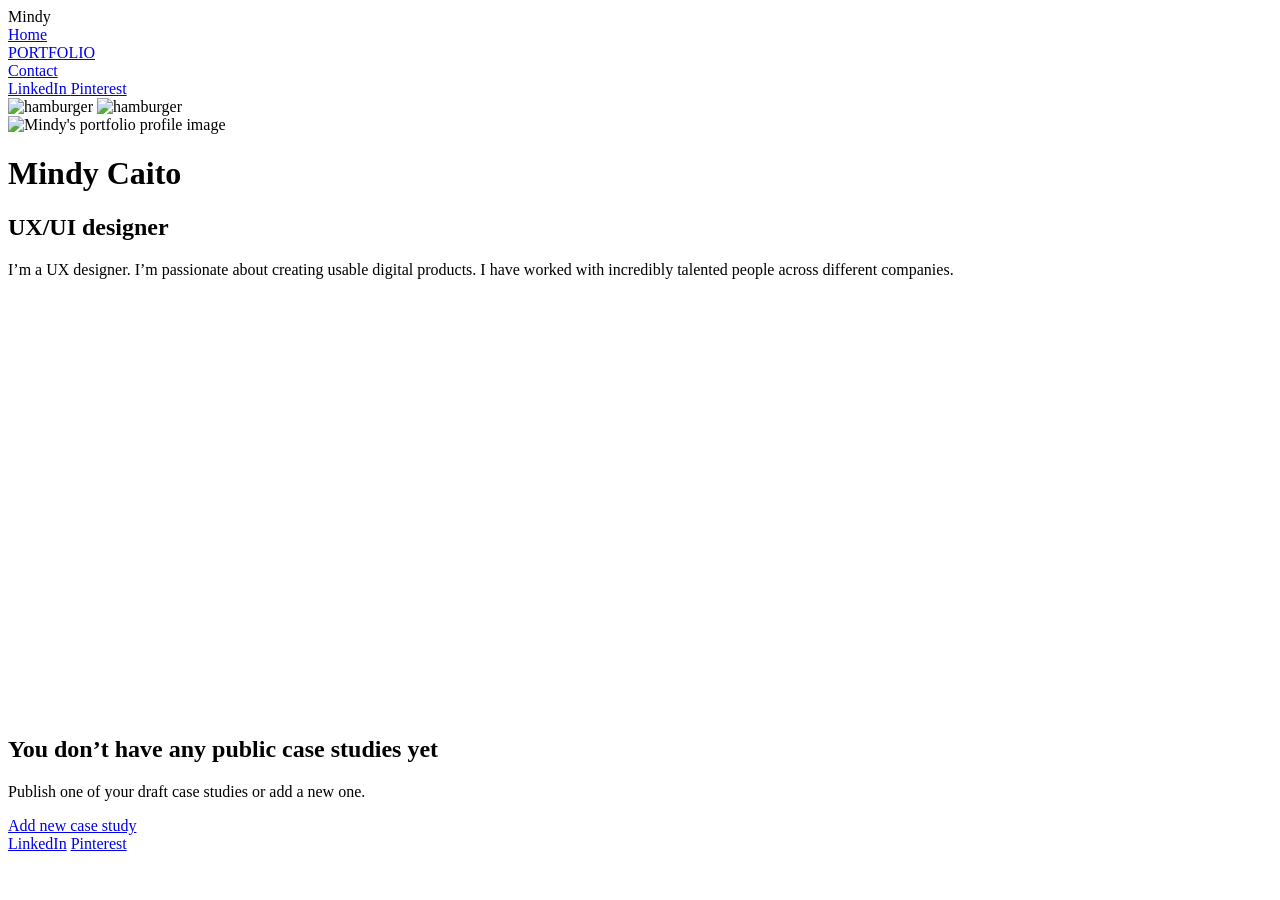
==== index.html @ c857358f "Update index.html" ====
<!doctype html>
<html>
  <head>
    <meta charset="UTF-8">
    <meta name="csrf-token" content="8bd55488-3a2b-4775-ad2f-c1245d83145e">
    <meta name="google-analytics-id" content="UA-69935771-28">
    <meta name="viewport" content="width=device-width, initial-scale=1">
    <link rel="apple-touch-icon" sizes="180x180" href="/favicon/apple-touch-icon.png">
    <link rel="icon" type="image/png" href="/favicon/favicon-32x32.png" sizes="32x32">
    <link rel="icon" type="image/png" href="/favicon/favicon-16x16.png" sizes="16x16">
    <link rel="manifest" href="/favicon/manifest.json">
    <link rel="mask-icon" href="/favicon/safari-pinned-tab.svg" color="#2b5797">
    <link rel="shortcut icon" href="/favicon/favicon.ico">
    <meta name="msapplication-config" content="/favicon/browserconfig.xml">
    <meta name="theme-color" content="#ffffff">
    <link rel="icon" type="image/x-icon" href="/favicon/favicon.ico">
    <script async src="https://www.googletagmanager.com/gtag/js?id=UA-69935771-28"></script>
    <script>
      window.dataLayer = window.dataLayer || [];

      function gtag() {
        dataLayer.push(arguments);
      }
      gtag('js', new Date());
      gtag('config', 'UA-69935771-28');
    </script>
    <!-- Google Tag Manager -->
    <script>
      (function(w, d, s, l, i) {
        w[l] = w[l] || [];
        w[l].push({
          'gtm.start': new Date().getTime(),
          event: 'gtm.js'
        });
        var f = d.getElementsByTagName(s)[0],
          j = d.createElement(s),
          dl = l != 'dataLayer' ? '&l=' + l : '';
        j.async = true;
        j.src = 'https://www.googletagmanager.com/gtm.js?id=' + i + dl;
        f.parentNode.insertBefore(j, f);
      })(window, document, 'script', 'dataLayer', 'GTM-N24X7V9');
    </script>
    <!-- End Google Tag Manager -->
    <link rel="stylesheet" href="/dist/theme_ten-4a01dff5e0d0b4061ab542291c785242.css">
    <link rel="stylesheet" href="/dist/case-study-view-28e8753c09f04b04e10f9f735ff06437.css">
    <title>Mindy's Portfolio</title>
    <meta name="description" content="I’m a UX designer. I’m  passionate about creating usable digital products. I have worked with incredibly talented people across different companies." />
    <meta property="og:type" content="article" />
    <meta property="og:title" content="Mindy - UX designer" />
    <meta property="og:description" content="I’m a UX designer. I’m  passionate about creating usable digital products. I have worked with incredibly talented people across different companies." />
    <meta property="og:image" content="https://storage.googleapis.com/uxfolio/63f83a715c46690002e3092d/63f83a735c46690002e3092e/social/t8oddxZ6HwsbAyB4.jpg" />
    <meta property="og:url" content="https://uxfol.io/7e1592b7" />
    <meta name="twitter:card" content="summary_large_image">
    <meta name="twitter:title" content="Mindy - UX designer">
    <meta name="twitter:description" content="I’m a UX designer. I’m  passionate about creating usable digital products. I have worked with incredibly talented people across different companies.">
    <meta name="twitter:image" content="https://storage.googleapis.com/uxfolio/63f83a715c46690002e3092d/63f83a735c46690002e3092e/social/t8oddxZ6HwsbAyB4.jpg">
    <link rel="preconnect" href="https://fonts.googleapis.com">
    <link rel="preconnect" href="https://fonts.gstatic.com" crossorigin>
    <link href="https://fonts.googleapis.com/css2?family=Playfair+Display:wght@400;700;800;900&family=Karla:wght@400;700;800;900&display=swap" rel="stylesheet">
    <link href="https://fonts.googleapis.com/css2?display=swap" rel="stylesheet">
    <!-- Add unique fonts uploaded by admin -->
    <link href="https://fonts.googleapis.com/css2?family=Karla:ital,wght@0,300;0,400;0,500;0,700;1,300;1,400;1,500;1,700&display=swap" rel="stylesheet">
    <link href="https://fonts.googleapis.com/css2?family=Playfair+Display:ital,wght@0,300;0,400;0,500;0,700;1,300;1,400;1,500;1,700&display=swap" rel="stylesheet">
    <style>
      .ufo--page-hero,
      .ufo-sec--projectgrid {
        --h1Font: "Playfair Display";
        --h1Color: #596571;
        --h1Weight: 900;
        --h1Style: normal;
        --h1Size: 21px;
        --h1Height: 28px;
        --h2Font: "Karla";
        --h2Color: #A7B6C6;
        --h2Weight: 700;
        --h2Style: normal;
        --h2Size: 17px;
        --h2Height: 20px;
        --p1Font: "Karla";
        --p1Color: #78828C;
        --p1Weight: 700;
        --p1Style: normal;
        --p1Size: 18px;
        --p1Height: 22px;
        --projectTitleFont: "Playfair Display";
        --projectTitleColor: #596571 !important;
        --projectTitleWeight: 900;
        --projectTitleStyle: normal;
        --projectSubTitleFont: "Karla";
        --projectSubTitleColor: #373F47 !important;
        --projectSubTitleWeight: normal;
        --projectSubTitleStyle: normal;
        --buttonFont: "Karla";
        --buttonColor: #ABABAB;
        --buttonWeight: 400;
        --buttonStyle: normal;
        --borderColor: #ABABAB33;
        --buttonSize: 16px;
        --buttonHeight: 21px;
        --projectTitleSize: 20px;
        --projectTitleHeight: 23px;
        --projectSubTitleSize: 16px;
        --projectSubTitleHeight: 19px;
      }

      .ufo-sec--projectgrid .project-title {
        --projectTitleColor: #596571 !important;
      }

      .ufo-sec--projectgrid .project-subtitle {
        --projectSubTitleColor: #373F47 !important;
      }

      .profile-footer {
        --buttonFont: Karla;
        --buttonColor: #ABABAB;
        --buttonSize: 16px;
      }

      .ufo-sec--projectgrid .project-title {
        --h2Color: #A7B6C6;
      }

      .ufo-sec--projectgrid .project-subtitle {
        --p1Color: #78828C;
      }

      @media (min-width: 768px) {

        .ufo--page-hero,
        .ufo-sec--projectgrid {
          --h1Size: 85px;
          --h1Height: 113px;
          --h2Size: 24px;
          --h2Height: 29px;
          --p1Size: 26px;
          --p1Height: 31px;
          --projectTitleSize: 60px;
          --projectTitleHeight: 81px;
          --projectSubTitleSize: 18px;
          --projectSubTitleHeight: 21px;
          --buttonSize: 16px;
          --buttonHeight: 19px;
        }
      }

      @media (min-width: 1025px) {
        .ufo-sec--projectgrid .project-title {
          color: var(--projectTitleColor);
        }
      }

      @media (min-width: 1025px) {
        .ufo-sec--projectgrid .project-subtitle {
          color: var(--projectSubTitleColor);
        }
      }

      .ufo--about-page .ufo--about-header .back {
        --p1Color: #78828C;
      }

      .ufo--case-study-container,
      .ufo--about-header .about-title .title {
        --h1Font: "Playfair Display";
        --h1Color: #596571;
        --h1Weight: bold;
        --h1Style: normal;
        --h1Size: 24px;
        --h1Height: 25px;
        --h2Font: "Playfair Display";
        --h2Color: #A7B6C6;
        --h2Weight: normal;
        --h2Style: italic;
        --h2Size: 28px;
        --h2Height: 30px;
        --h3Font: "Playfair Display";
        --h3Color: #A7B6C6;
        --h3Weight: bold;
        --h3Style: normal;
        --h3Size: 21px;
        --h3Height: 25px;
        --h4Font: "Playfair Display";
        --h4Color: #A7B6C6;
        --h4Weight: normal;
        --h4Style: normal;
        --h4Size: 16px;
        --h4Height: 16px;
        --p1Font: "Karla";
        --p1Color: #78828C;
        --p1Weight: normal;
        --p1Style: normal;
        --p1Size: 16px;
        --p1Height: 1.5;
        --p2Font: "Karla";
        --p2Color: #78828C;
        --p2Weight: normal;
        --p2Style: italic;
        --p2Size: 16px;
        --p2Height: 1.5;
      }

      @media (min-width: 576px) {
        .ufo--about-header .about-title .title {
          --h3Size: 25px;
          --h3Height: 28px;
          --p1Size: 18px;
          --p1Height: 21px;
        }
      }

      @media (min-width: 768px) {

        .ufo--case-study-container,
        .ufo--about-header .about-title .title {
          --h1Size: 60px;
          --h1Height: 63px;
          --h2Size: 40px;
          --h2Height: 43px;
          --h3Size: 30px;
          --h3Height: 36px;
          --h4Size: 20px;
          --h4Height: 23px;
          --p1Size: 18px;
          --p1Height: 30px;
          --p2Size: 16px;
          --p2Height: 19px;
        }
      }
    </style>
    <style>
      .ufo-sec,
      .ufo--about-header .about-title .title,
      .profile-page .project .project-name .project-title,
      .profile-page .project .project-name .project-subtitle {
        --h1Font: "Playfair Display";
        --h1Color: #596571;
        --h1Weight: bold;
        --h1Style: normal;
        --h1Size: 24px;
        --h1Height: 25px;
        --h2Font: "Playfair Display";
        --h2Color: #A7B6C6;
        --h2Weight: normal;
        --h2Style: italic;
        --h2Size: 28px;
        --h2Height: 30px;
        --h3Font: "Playfair Display";
        --h3Color: #A7B6C6;
        --h3Weight: bold;
        --h3Style: normal;
        --h3Size: 21px;
        --h3Height: 25px;
        --h4Font: "Playfair Display";
        --h4Color: #A7B6C6;
        --h4Weight: normal;
        --h4Style: normal;
        --h4Size: 16px;
        --h4Height: 16px;
        --p1Font: "Karla";
        --p1Color: #78828C;
        --p1Weight: normal;
        --p1Style: normal;
        --p1Size: 16px;
        --p1Height: 1.5;
        --p2Font: "Karla";
        --p2Color: #78828C;
        --p2Weight: normal;
        --p2Style: italic;
        --p2Size: 16px;
        --p2Height: 1.5;
      }

      @media (min-width: 576px) {

        .ufo--about-header .about-title .title,
        .profile-page .project .project-name .project-title,
        .profile-page .project .project-name .project-subtitle {
          --h3Size: 25px;
          --h3Height: 28px;
          --p1Size: 18px;
          --p1Height: 21px;
        }
      }

      @media (min-width: 768px) {

        .ufo-sec,
        .ufo--about-header .about-title .title,
        .profile-page .project .project-name .project-title,
        .profile-page .project .project-name .project-subtitle {
          --h1Size: 60px;
          --h1Height: 63px;
          --h2Size: 40px;
          --h2Height: 43px;
          --h3Size: 30px;
          --h3Height: 36px;
          --h4Size: 20px;
          --h4Height: 23px;
          --p1Size: 18px;
          --p1Height: 30px;
          --p2Size: 16px;
          --p2Height: 19px;
        }
      }

      .ufo--cta-btn-wr .btn--cta {
        --ctaBgColor: #A7B6C6;
        --ctaButtonSize: 14px;
        --ctaButtonFont: Karla;
        --ctaButtonColor: #FFFFFF;
        --ctaButtonHeight: 17px;
        --ctaButtonWeight: bold;
        --ctaButtonStyle: normal;
      }
    </style>
  </head>
  <body>
    <noscript>
      <iframe src="https://www.googletagmanager.com/ns.html?id=GTM-N24X7V9" height="0" width="0" style="display:none;visibility:hidden"></iframe>
    </noscript>
    <main>
      <div class="ufo--portfolio-page theme_ten">
        <div class="grid ufo--page-hero theme-default">
          <div class="ufo--page-navbar">
            <div class="ufo--page-navbar-id">Mindy</div>
            <div class="ufo--page-navbar-container">
              <div class="ufo--page-navbar-item selected" data-text="Home">
                <a href="/7e1592b7" class="btn active">Home</a>
              </div>
              <div class="ufo--page-navbar-item " data-text="PORTFOLIO">
                <a href="/p/7e1592b7/about" class="btn ">PORTFOLIO</a>
              </div>
              <div class="ufo--page-navbar-item " data-text="Contact">
                <a href="/p/7e1592b7/contact" class="btn ">Contact</a>
              </div>
              <div class="ufo--page-links  " style="">
                <a href="https://www.linkedin.com/in/mindy-caito-aa0a25215/" target="_blank" rel="nofollow noopener" class="LinkedIn" data-text="linkedin"> LinkedIn </a>
                <a href="https://pin.it/30U2q0w" target="_blank" rel="nofollow noopener" class="Pinterest" data-text="pinterest"> Pinterest </a>
              </div>
            </div>
            <div class="ufo--page-navbar-toggle">
              <img class="open" alt="hamburger" src="./text-editor-icons/icon-hamburger.svg" width="48" height="48" />
              <img class="close" alt="hamburger" src="./text-editor-icons/icon-hamburger-close.svg" width="48" height="48" />
            </div>
          </div>
          <div class="ufo--page-hero-content  has-picture" style="height: 600px">
            <div class="ufo--page-hero-background  " style="background-image: url(https://storage.googleapis.com/uxfolio/63f83a715c46690002e3092d/portfolios/fd47d80a-935d-479b-be7e-89ea7e1592b7/oh0hEXqOhKyjHAkh.png);   "></div>
            <div class="ufo--page-hero-image  flipped theme-default  left">
              <img src="https://storage.googleapis.com/uxfolio/63f83a715c46690002e3092d/portfolios/fd47d80a-935d-479b-be7e-89ea7e1592b7/Dp6tHuhamYynVwS6.jpg" alt="Mindy's portfolio profile image" class="hero-image">
            </div>
            <div class="ufo--page-hero-bio view    flipped  left ">
              <div class="ufo--page-hero-text align-text-left">
                <h1>Mindy Caito</h1>
                <h2>UX/UI designer</h2>
                <p></p>
                <p>I’m a UX designer. I’m passionate about creating usable digital products. I have worked with incredibly talented people across different companies.</p>
              </div>
            </div>
          </div>
        </div>
        <div class="ufo--page-content ufo--home-page-content">
          <div class="ufo--user-projects-list">
            <div class="ufo--page-sections pg-first">
              <div class="ufo--case-study-container project_editor">
                <div class="projects-list project-wrapper">
                  <div id="section-3" class="ufo-sec ufo-sec--projectgrid" style="--paddingTop: 0px;  --paddingBottom: 100px;">
                    <div class="grid ufo--user-projects">
                      <div class="empty-collection">
                        <div class="empty-illustration"></div>
                        <h2 class="title">You don’t have any public case studies yet</h2>
                        <p class="subtitle">Publish one of your draft case studies or add a new one.</p>
                        <div class="centered-button">
                          <a href="/home" class="btn btn--primary">Add new case study</a>
                        </div>
                      </div>
                    </div>
                  </div>
                  <script>
                    function navigateToProjectFooter(projectShortId) {
                      window.location.href = "/p/7e1592b7" + "/" + projectShortId;
                    }
                  </script>
                </div>
              </div>
            </div>
          </div>
        </div>
        <div class="profile-footer">
          <div class="grid">
            <div class="profile-footer-content">
              <a href="https://www.linkedin.com/in/mindy-caito-aa0a25215/" target="_blank" rel="nofollow noopener" class="footer-url">LinkedIn</a>
              <a href="https://pin.it/30U2q0w" target="_blank" rel="nofollow noopener" class="footer-url">Pinterest</a>
            </div>
          </div>
        </div>
        <script>
          function navigateToPage(page) {
            let currentLocation = location.href.replace(location.search, "").replace('/p/', '/');
            window.location = currentLocation + (currentLocation[currentLocation.length - 1] === '/' ? '' : '/') + (page ? page : '');
          }

          function navigateToProject(projectUrl) {
            var location = window.location.origin;
            location += projectUrl;
            window.location.href = location;
          }

          function ctaIntNavigation(page) {
            let currentLocation = location.href.replace(location.search, "");
            currentLocation = currentLocation.lastIndexOf("/") === currentLocation.length - 1 ? currentLocation.substring(0, currentLocation.lastIndexOf('/')) : currentLocation;
            window.location = currentLocation + page;
          }
          document.querySelector('.ufo--page-navbar-toggle').onclick = function() {
            this.classList.toggle('on');
            document.querySelector('.ufo--page-navbar-container').classList.toggle('on');
            document.querySelector('body').classList.toggle('nav-on');
          }
        </script>
      </div>
    </main>
    <script src="/dist/csv-dc0cb3429747bc7207ccd5868913d424.js"></script>
  </body>
</html>
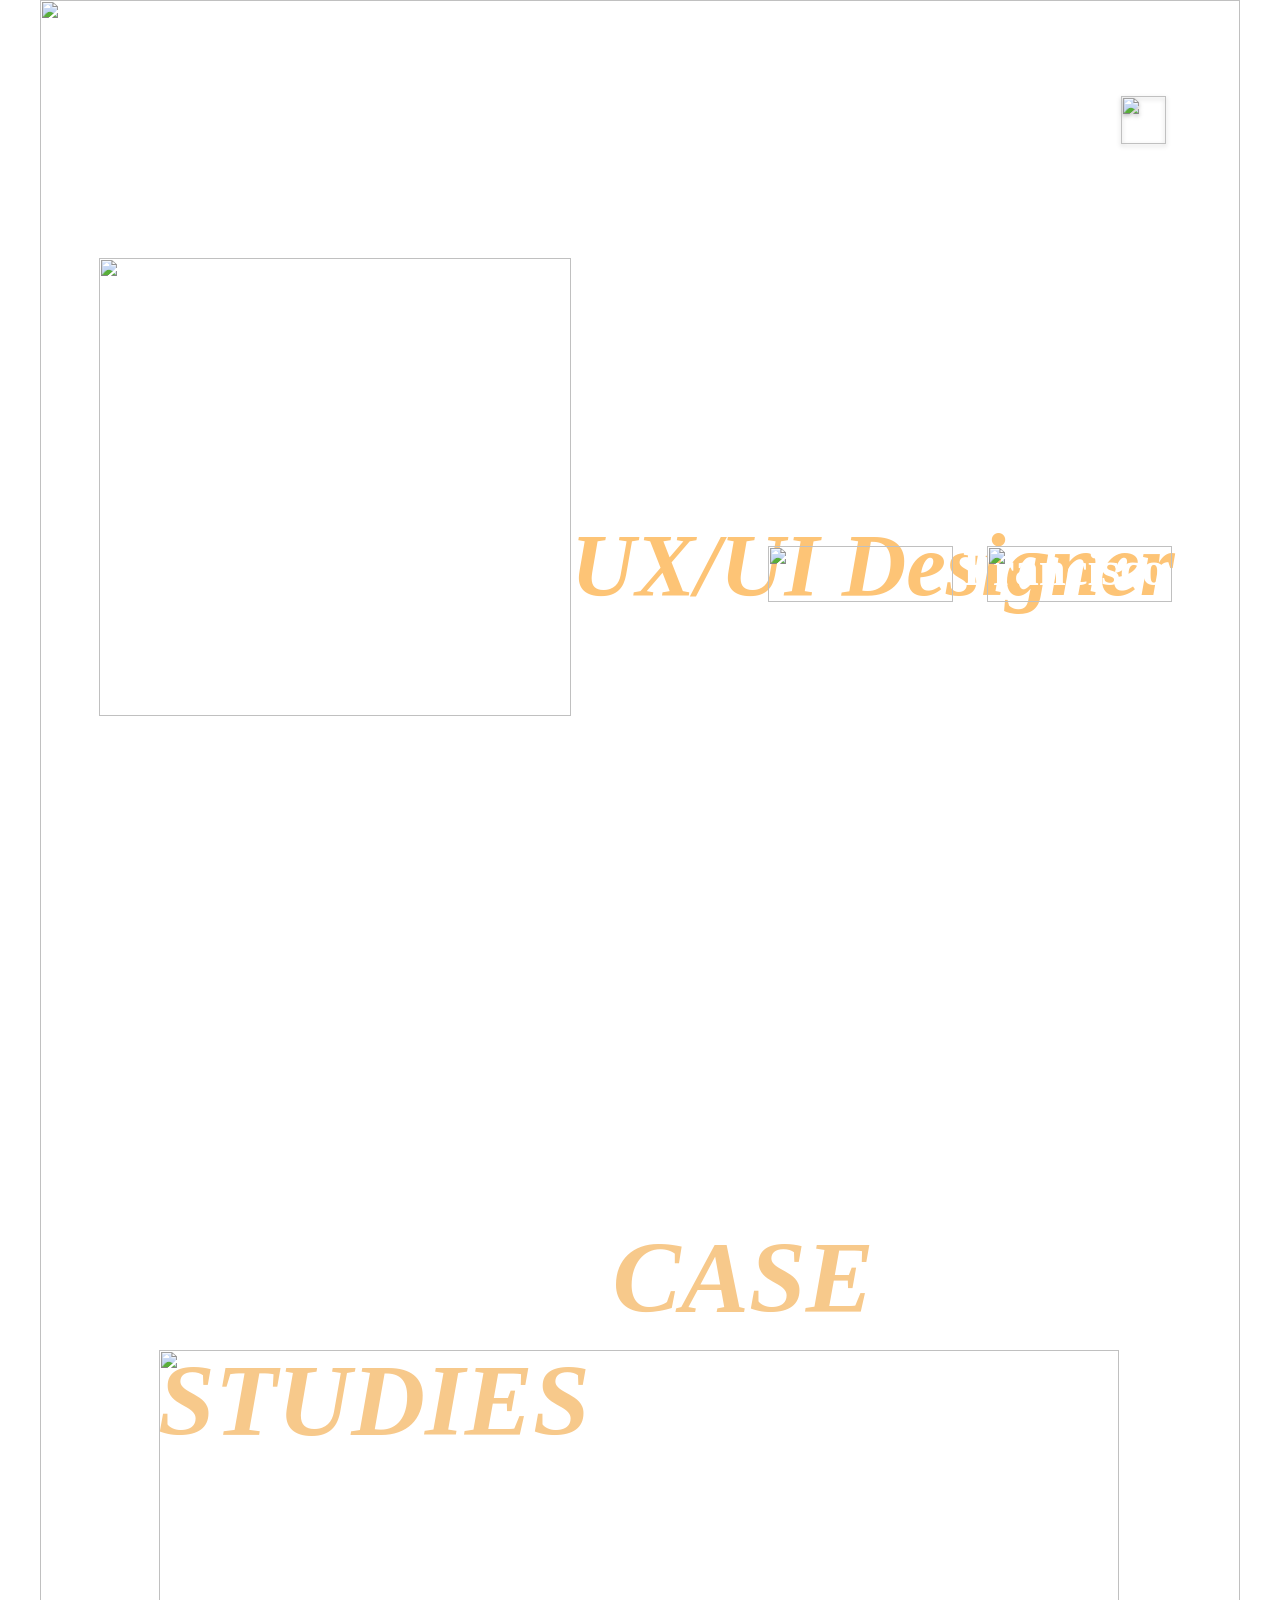
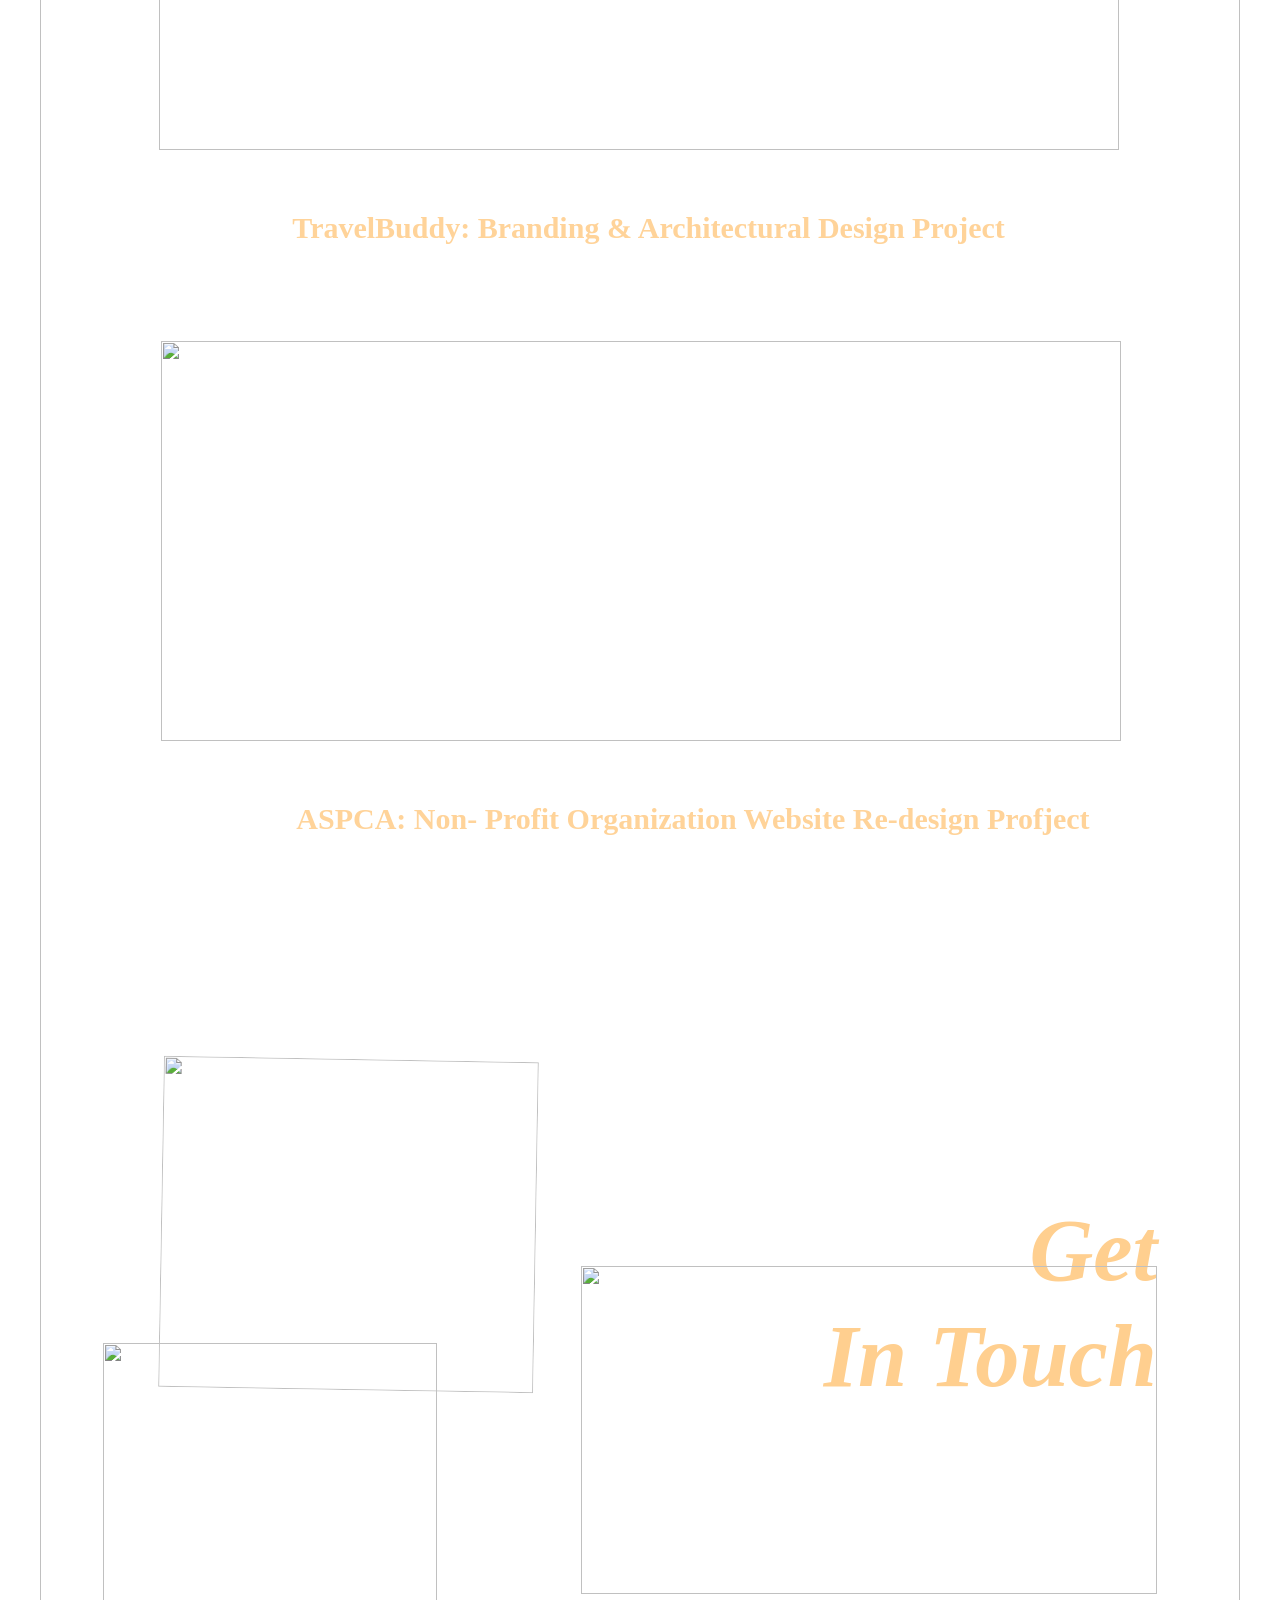
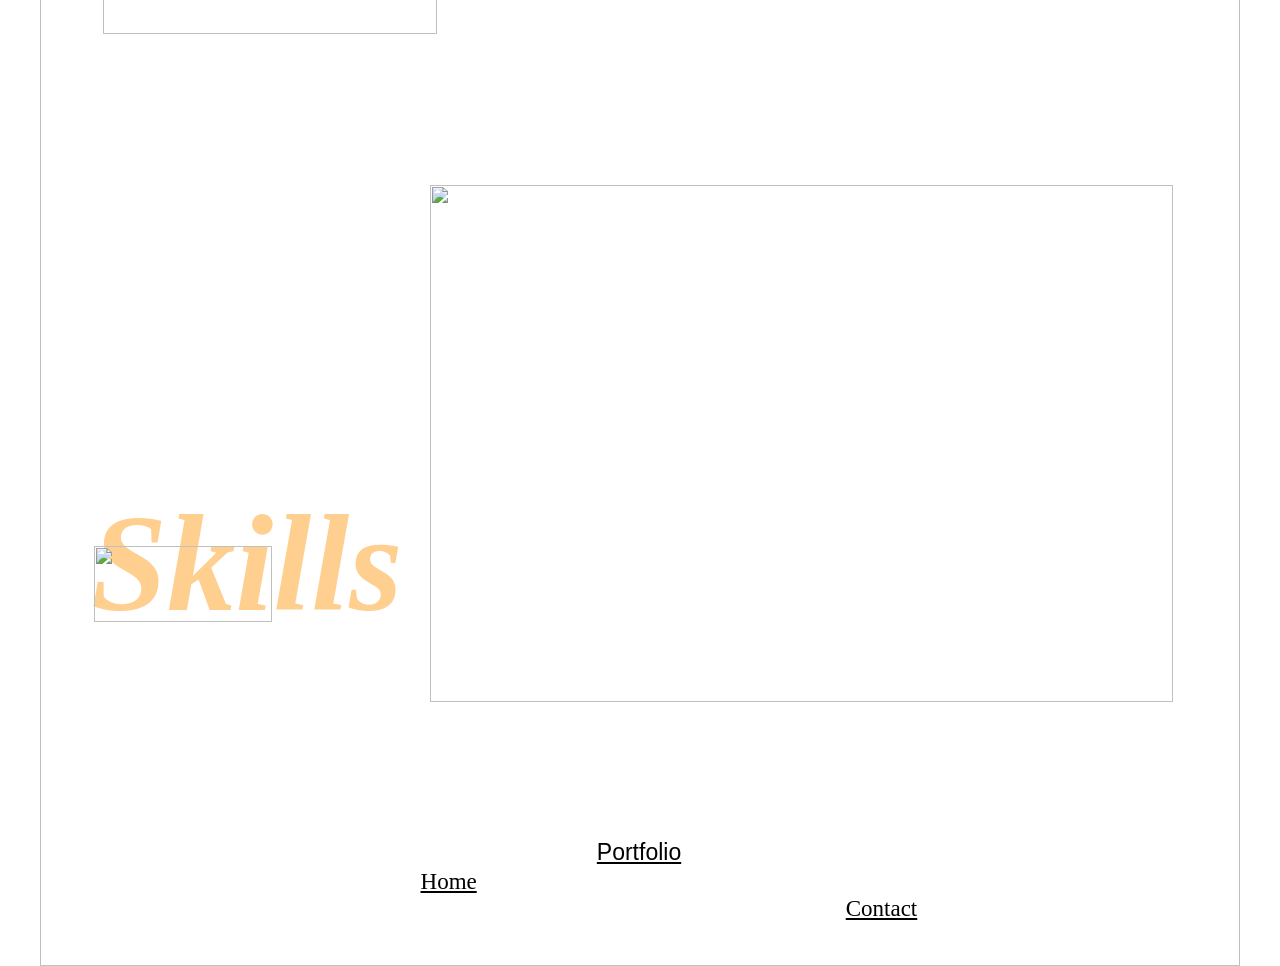
==== commit 65a52ba1: "Update index.html" ====
--- a/index.html
+++ b/index.html
@@ -1,424 +1,2526 @@
-<!doctype html>
+<!DOCTYPE html>
+<!-- ✨ Built with Framer • https://www.framer.com/ -->
 <html>
   <head>
-    <meta charset="UTF-8">
-    <meta name="csrf-token" content="8bd55488-3a2b-4775-ad2f-c1245d83145e">
-    <meta name="google-analytics-id" content="UA-69935771-28">
-    <meta name="viewport" content="width=device-width, initial-scale=1">
-    <link rel="apple-touch-icon" sizes="180x180" href="/favicon/apple-touch-icon.png">
-    <link rel="icon" type="image/png" href="/favicon/favicon-32x32.png" sizes="32x32">
-    <link rel="icon" type="image/png" href="/favicon/favicon-16x16.png" sizes="16x16">
-    <link rel="manifest" href="/favicon/manifest.json">
-    <link rel="mask-icon" href="/favicon/safari-pinned-tab.svg" color="#2b5797">
-    <link rel="shortcut icon" href="/favicon/favicon.ico">
-    <meta name="msapplication-config" content="/favicon/browserconfig.xml">
-    <meta name="theme-color" content="#ffffff">
-    <link rel="icon" type="image/x-icon" href="/favicon/favicon.ico">
-    <script async src="https://www.googletagmanager.com/gtag/js?id=UA-69935771-28"></script>
-    <script>
-      window.dataLayer = window.dataLayer || [];
-
-      function gtag() {
-        dataLayer.push(arguments);
-      }
-      gtag('js', new Date());
-      gtag('config', 'UA-69935771-28');
-    </script>
-    <!-- Google Tag Manager -->
-    <script>
-      (function(w, d, s, l, i) {
-        w[l] = w[l] || [];
-        w[l].push({
-          'gtm.start': new Date().getTime(),
-          event: 'gtm.js'
-        });
-        var f = d.getElementsByTagName(s)[0],
-          j = d.createElement(s),
-          dl = l != 'dataLayer' ? '&l=' + l : '';
-        j.async = true;
-        j.src = 'https://www.googletagmanager.com/gtm.js?id=' + i + dl;
-        f.parentNode.insertBefore(j, f);
-      })(window, document, 'script', 'dataLayer', 'GTM-N24X7V9');
-    </script>
-    <!-- End Google Tag Manager -->
-    <link rel="stylesheet" href="/dist/theme_ten-4a01dff5e0d0b4061ab542291c785242.css">
-    <link rel="stylesheet" href="/dist/case-study-view-28e8753c09f04b04e10f9f735ff06437.css">
-    <title>Mindy's Portfolio</title>
-    <meta name="description" content="I’m a UX designer. I’m  passionate about creating usable digital products. I have worked with incredibly talented people across different companies." />
-    <meta property="og:type" content="article" />
-    <meta property="og:title" content="Mindy - UX designer" />
-    <meta property="og:description" content="I’m a UX designer. I’m  passionate about creating usable digital products. I have worked with incredibly talented people across different companies." />
-    <meta property="og:image" content="https://storage.googleapis.com/uxfolio/63f83a715c46690002e3092d/63f83a735c46690002e3092e/social/t8oddxZ6HwsbAyB4.jpg" />
-    <meta property="og:url" content="https://uxfol.io/7e1592b7" />
+    <meta charset="utf-8">
+    <!-- End of headStart -->
+    <meta name="viewport" content="width=1200">
+    <meta name="generator" content="Framer 6113280">
+    <title>My Framer Site</title>
+    <meta name="description" content="Made with Framer">
+    <link rel="icon" href="https://framerusercontent.com/sites/icons/default-favicon.v3.png">
+    <!-- Open Graph / Facebook -->
+    <meta property="og:type" content="website">
+    <meta property="og:title" content="My Framer Site">
+    <meta property="og:description" content="Made with Framer">
+    <!-- Twitter -->
     <meta name="twitter:card" content="summary_large_image">
-    <meta name="twitter:title" content="Mindy - UX designer">
-    <meta name="twitter:description" content="I’m a UX designer. I’m  passionate about creating usable digital products. I have worked with incredibly talented people across different companies.">
-    <meta name="twitter:image" content="https://storage.googleapis.com/uxfolio/63f83a715c46690002e3092d/63f83a735c46690002e3092e/social/t8oddxZ6HwsbAyB4.jpg">
-    <link rel="preconnect" href="https://fonts.googleapis.com">
-    <link rel="preconnect" href="https://fonts.gstatic.com" crossorigin>
-    <link href="https://fonts.googleapis.com/css2?family=Playfair+Display:wght@400;700;800;900&family=Karla:wght@400;700;800;900&display=swap" rel="stylesheet">
-    <link href="https://fonts.googleapis.com/css2?display=swap" rel="stylesheet">
-    <!-- Add unique fonts uploaded by admin -->
-    <link href="https://fonts.googleapis.com/css2?family=Karla:ital,wght@0,300;0,400;0,500;0,700;1,300;1,400;1,500;1,700&display=swap" rel="stylesheet">
-    <link href="https://fonts.googleapis.com/css2?family=Playfair+Display:ital,wght@0,300;0,400;0,500;0,700;1,300;1,400;1,500;1,700&display=swap" rel="stylesheet">
-    <style>
-      .ufo--page-hero,
-      .ufo-sec--projectgrid {
-        --h1Font: "Playfair Display";
-        --h1Color: #596571;
-        --h1Weight: 900;
-        --h1Style: normal;
-        --h1Size: 21px;
-        --h1Height: 28px;
-        --h2Font: "Karla";
-        --h2Color: #A7B6C6;
-        --h2Weight: 700;
-        --h2Style: normal;
-        --h2Size: 17px;
-        --h2Height: 20px;
-        --p1Font: "Karla";
-        --p1Color: #78828C;
-        --p1Weight: 700;
-        --p1Style: normal;
-        --p1Size: 18px;
-        --p1Height: 22px;
-        --projectTitleFont: "Playfair Display";
-        --projectTitleColor: #596571 !important;
-        --projectTitleWeight: 900;
-        --projectTitleStyle: normal;
-        --projectSubTitleFont: "Karla";
-        --projectSubTitleColor: #373F47 !important;
-        --projectSubTitleWeight: normal;
-        --projectSubTitleStyle: normal;
-        --buttonFont: "Karla";
-        --buttonColor: #ABABAB;
-        --buttonWeight: 400;
-        --buttonStyle: normal;
-        --borderColor: #ABABAB33;
-        --buttonSize: 16px;
-        --buttonHeight: 21px;
-        --projectTitleSize: 20px;
-        --projectTitleHeight: 23px;
-        --projectSubTitleSize: 16px;
-        --projectSubTitleHeight: 19px;
-      }
-
-      .ufo-sec--projectgrid .project-title {
-        --projectTitleColor: #596571 !important;
-      }
-
-      .ufo-sec--projectgrid .project-subtitle {
-        --projectSubTitleColor: #373F47 !important;
-      }
-
-      .profile-footer {
-        --buttonFont: Karla;
-        --buttonColor: #ABABAB;
-        --buttonSize: 16px;
-      }
-
-      .ufo-sec--projectgrid .project-title {
-        --h2Color: #A7B6C6;
-      }
-
-      .ufo-sec--projectgrid .project-subtitle {
-        --p1Color: #78828C;
-      }
-
-      @media (min-width: 768px) {
-
-        .ufo--page-hero,
-        .ufo-sec--projectgrid {
-          --h1Size: 85px;
-          --h1Height: 113px;
-          --h2Size: 24px;
-          --h2Height: 29px;
-          --p1Size: 26px;
-          --p1Height: 31px;
-          --projectTitleSize: 60px;
-          --projectTitleHeight: 81px;
-          --projectSubTitleSize: 18px;
-          --projectSubTitleHeight: 21px;
-          --buttonSize: 16px;
-          --buttonHeight: 19px;
+    <meta name="twitter:title" content="My Framer Site">
+    <meta name="twitter:description" content="Made with Framer">
+    <link href="https://fonts.gstatic.com" rel="preconnect" crossorigin="">
+    <link rel="canonical" href="https://numerical-approach-129287.framer.app/">
+    <link rel="modulepreload" href="https://framerusercontent.com/sites/2c9YeKKPh9if0PnFontpNF/chunk-S2SCBLJI.mjs">
+    <link rel="modulepreload" href="https://framerusercontent.com/sites/2c9YeKKPh9if0PnFontpNF/chunk-ELYU6EKT.mjs">
+    <link rel="modulepreload" href="https://framerusercontent.com/sites/2c9YeKKPh9if0PnFontpNF/QSFq_qm8yDHthiewSMDhBK0LhI1aDrzL2SONzWD_nnQ.N2HYTYC7.mjs">
+    <link rel="modulepreload" href="https://framerusercontent.com/sites/2c9YeKKPh9if0PnFontpNF/chunk-AURG2LCM.mjs">
+    <link rel="modulepreload" href="https://framerusercontent.com/sites/2c9YeKKPh9if0PnFontpNF/chunk-7IEAIHP6.mjs">
+    <style data-framer-css-ssr-minified="" data-framer-components="framer-bvG9Z">
+      html,
+      body,
+      #main {
+        height: 100%;
+        margin: 0;
+        padding: 0;
+        box-sizing: border-box
+      }
+
+      :root {
+        -webkit-font-smoothing: antialiased
+      }
+
+      * {
+        box-sizing: border-box;
+        -webkit-font-smoothing: inherit
+      }
+
+      h1,
+      h2,
+      h3,
+      h4,
+      h5,
+      h6,
+      p,
+      figure {
+        margin: 0
+      }
+
+      body,
+      input,
+      textarea,
+      select,
+      button {
+        font-size: 12px;
+        font-family: sans-serif
+      }
+
+      #__framer-badge-container {
+        position: fixed;
+        bottom: 0;
+        padding: 20px;
+        width: 100%;
+        display: flex;
+        justify-content: right;
+        pointer-events: none;
+        z-index: 314159
+      }
+
+      .__framer-badge {
+        pointer-events: auto
+      }
+
+      @font-face {
+        font-family: Manrope;
+        font-style: normal;
+        font-weight: 500;
+        src: url(https://fonts.gstatic.com/s/manrope/v13/xn7gYHE41ni1AdIRggqxSuXd.woff2) format("woff2");
+        unicode-range: U+0460-052F, U+1C80-1C88, U+20B4, U+2DE0-2DFF, U+A640-A69F, U+FE2E-FE2F
+      }
+
+      @font-face {
+        font-family: Manrope;
+        font-style: normal;
+        font-weight: 500;
+        src: url(https://fonts.gstatic.com/s/manrope/v13/xn7gYHE41ni1AdIRggOxSuXd.woff2) format("woff2");
+        unicode-range: U+0301, U+0400-045F, U+0490-0491, U+04B0-04B1, U+2116
+      }
+
+      @font-face {
+        font-family: Manrope;
+        font-style: normal;
+        font-weight: 500;
+        src: url(https://fonts.gstatic.com/s/manrope/v13/xn7gYHE41ni1AdIRggSxSuXd.woff2) format("woff2");
+        unicode-range: U+0370-03FF
+      }
+
+      @font-face {
+        font-family: Manrope;
+        font-style: normal;
+        font-weight: 500;
+        src: url(https://fonts.gstatic.com/s/manrope/v13/xn7gYHE41ni1AdIRggixSuXd.woff2) format("woff2");
+        unicode-range: U+0102-0103, U+0110-0111, U+0128-0129, U+0168-0169, U+01A0-01A1, U+01AF-01B0, U+0300-0301, U+0303-0304, U+0308-0309, U+0323, U+0329, U+1EA0-1EF9, U+20AB
+      }
+
+      @font-face {
+        font-family: Manrope;
+        font-style: normal;
+        font-weight: 500;
+        src: url(https://fonts.gstatic.com/s/manrope/v13/xn7gYHE41ni1AdIRggmxSuXd.woff2) format("woff2");
+        unicode-range: U+0100-02AF, U+0300-0301, U+0303-0304, U+0308-0309, U+0323, U+0329, U+1E00-1EFF, U+2020, U+20A0-20AB, U+20AD-20CF, U+2113, U+2C60-2C7F, U+A720-A7FF
+      }
+
+      @font-face {
+        font-family: Manrope;
+        font-style: normal;
+        font-weight: 500;
+        src: url(https://fonts.gstatic.com/s/manrope/v13/xn7gYHE41ni1AdIRggexSg.woff2) format("woff2");
+        unicode-range: U+0000-00FF, U+0131, U+0152-0153, U+02BB-02BC, U+02C6, U+02DA, U+02DC, U+0300-0301, U+0303-0304, U+0308-0309, U+0323, U+0329, U+2000-206F, U+2074, U+20AC, U+2122, U+2191, U+2193, U+2212, U+2215, U+FEFF, U+FFFD
+      }
+
+      @font-face {
+        font-family: Manrope;
+        font-style: normal;
+        font-weight: 800;
+        src: url(https://fonts.gstatic.com/s/manrope/v13/xn7gYHE41ni1AdIRggqxSuXd.woff2) format("woff2");
+        unicode-range: U+0460-052F, U+1C80-1C88, U+20B4, U+2DE0-2DFF, U+A640-A69F, U+FE2E-FE2F
+      }
+
+      @font-face {
+        font-family: Manrope;
+        font-style: normal;
+        font-weight: 800;
+        src: url(https://fonts.gstatic.com/s/manrope/v13/xn7gYHE41ni1AdIRggOxSuXd.woff2) format("woff2");
+        unicode-range: U+0301, U+0400-045F, U+0490-0491, U+04B0-04B1, U+2116
+      }
+
+      @font-face {
+        font-family: Manrope;
+        font-style: normal;
+        font-weight: 800;
+        src: url(https://fonts.gstatic.com/s/manrope/v13/xn7gYHE41ni1AdIRggSxSuXd.woff2) format("woff2");
+        unicode-range: U+0370-03FF
+      }
+
+      @font-face {
+        font-family: Manrope;
+        font-style: normal;
+        font-weight: 800;
+        src: url(https://fonts.gstatic.com/s/manrope/v13/xn7gYHE41ni1AdIRggixSuXd.woff2) format("woff2");
+        unicode-range: U+0102-0103, U+0110-0111, U+0128-0129, U+0168-0169, U+01A0-01A1, U+01AF-01B0, U+0300-0301, U+0303-0304, U+0308-0309, U+0323, U+0329, U+1EA0-1EF9, U+20AB
+      }
+
+      @font-face {
+        font-family: Manrope;
+        font-style: normal;
+        font-weight: 800;
+        src: url(https://fonts.gstatic.com/s/manrope/v13/xn7gYHE41ni1AdIRggmxSuXd.woff2) format("woff2");
+        unicode-range: U+0100-02AF, U+0300-0301, U+0303-0304, U+0308-0309, U+0323, U+0329, U+1E00-1EFF, U+2020, U+20A0-20AB, U+20AD-20CF, U+2113, U+2C60-2C7F, U+A720-A7FF
+      }
+
+      @font-face {
+        font-family: Manrope;
+        font-style: normal;
+        font-weight: 800;
+        src: url(https://fonts.gstatic.com/s/manrope/v13/xn7gYHE41ni1AdIRggexSg.woff2) format("woff2");
+        unicode-range: U+0000-00FF, U+0131, U+0152-0153, U+02BB-02BC, U+02C6, U+02DA, U+02DC, U+0300-0301, U+0303-0304, U+0308-0309, U+0323, U+0329, U+2000-206F, U+2074, U+20AC, U+2122, U+2191, U+2193, U+2212, U+2215, U+FEFF, U+FFFD
+      }
+
+      @font-face {
+        font-family: Roboto;
+        font-style: normal;
+        font-weight: 500;
+        src: url(https://fonts.gstatic.com/s/roboto/v30/KFOlCnqEu92Fr1MmEU9fCRc4EsA.woff2) format("woff2");
+        unicode-range: U+0460-052F, U+1C80-1C88, U+20B4, U+2DE0-2DFF, U+A640-A69F, U+FE2E-FE2F
+      }
+
+      @font-face {
+        font-family: Roboto;
+        font-style: normal;
+        font-weight: 500;
+        src: url(https://fonts.gstatic.com/s/roboto/v30/KFOlCnqEu92Fr1MmEU9fABc4EsA.woff2) format("woff2");
+        unicode-range: U+0301, U+0400-045F, U+0490-0491, U+04B0-04B1, U+2116
+      }
+
+      @font-face {
+        font-family: Roboto;
+        font-style: normal;
+        font-weight: 500;
+        src: url(https://fonts.gstatic.com/s/roboto/v30/KFOlCnqEu92Fr1MmEU9fCBc4EsA.woff2) format("woff2");
+        unicode-range: U+1F00-1FFF
+      }
+
+      @font-face {
+        font-family: Roboto;
+        font-style: normal;
+        font-weight: 500;
+        src: url(https://fonts.gstatic.com/s/roboto/v30/KFOlCnqEu92Fr1MmEU9fBxc4EsA.woff2) format("woff2");
+        unicode-range: U+0370-03FF
+      }
+
+      @font-face {
+        font-family: Roboto;
+        font-style: normal;
+        font-weight: 500;
+        src: url(https://fonts.gstatic.com/s/roboto/v30/KFOlCnqEu92Fr1MmEU9fCxc4EsA.woff2) format("woff2");
+        unicode-range: U+0102-0103, U+0110-0111, U+0128-0129, U+0168-0169, U+01A0-01A1, U+01AF-01B0, U+0300-0301, U+0303-0304, U+0308-0309, U+0323, U+0329, U+1EA0-1EF9, U+20AB
+      }
+
+      @font-face {
+        font-family: Roboto;
+        font-style: normal;
+        font-weight: 500;
+        src: url(https://fonts.gstatic.com/s/roboto/v30/KFOlCnqEu92Fr1MmEU9fChc4EsA.woff2) format("woff2");
+        unicode-range: U+0100-02AF, U+0300-0301, U+0303-0304, U+0308-0309, U+0323, U+0329, U+1E00-1EFF, U+2020, U+20A0-20AB, U+20AD-20CF, U+2113, U+2C60-2C7F, U+A720-A7FF
+      }
+
+      @font-face {
+        font-family: Roboto;
+        font-style: normal;
+        font-weight: 500;
+        src: url(https://fonts.gstatic.com/s/roboto/v30/KFOlCnqEu92Fr1MmEU9fBBc4.woff2) format("woff2");
+        unicode-range: U+0000-00FF, U+0131, U+0152-0153, U+02BB-02BC, U+02C6, U+02DA, U+02DC, U+0300-0301, U+0303-0304, U+0308-0309, U+0323, U+0329, U+2000-206F, U+2074, U+20AC, U+2122, U+2191, U+2193, U+2212, U+2215, U+FEFF, U+FFFD
+      }
+
+      @font-face {
+        font-family: Roboto Placeholder;
+        ascent-override: 92.49%;
+        descent-override: 24.34%;
+        line-gap-override: 0%;
+        size-adjust: 100.3%;
+        src: local("Arial")
+      }
+
+      @font-face {
+        font-family: Manrope Placeholder;
+        ascent-override: 102.74%;
+        descent-override: 28.91%;
+        line-gap-override: 0%;
+        size-adjust: 103.76%;
+        src: local("Arial")
+      }
+
+      @font-face {
+        font-family: Inter Placeholder;
+        ascent-override: 90%;
+        descent-override: 22.43%;
+        line-gap-override: 0%;
+        size-adjust: 107.64%;
+        src: local("Arial")
+      }
+
+      @font-face {
+        font-display: block;
+        font-family: Inter;
+        font-style: normal;
+        font-weight: 100;
+        src: url(https://app.framerstatic.com/Inter-Thin.cyrillic-ext-BHDA65O4.woff2) format("woff2");
+        unicode-range: U+0460-052F, U+1C80-1C88, U+20B4, U+2DE0-2DFF, U+A640-A69F, U+FE2E-FE2F
+      }
+
+      @font-face {
+        font-display: block;
+        font-family: Inter;
+        font-style: normal;
+        font-weight: 100;
+        src: url(https://app.framerstatic.com/Inter-Thin.cyrillic-Q5IXHU2O.woff2) format("woff2");
+        unicode-range: U+0301, U+0400-045F, U+0490-0491, U+04B0-04B1, U+2116
+      }
+
+      @font-face {
+        font-display: block;
+        font-family: Inter;
+        font-style: normal;
+        font-weight: 100;
+        src: url(https://app.framerstatic.com/Inter-Thin.greek-ext-VVOQA2NE.woff2) format("woff2");
+        unicode-range: U+1F00-1FFF
+      }
+
+      @font-face {
+        font-display: block;
+        font-family: Inter;
+        font-style: normal;
+        font-weight: 100;
+        src: url(https://app.framerstatic.com/Inter-Thin.greek-E3WNEUH6.woff2) format("woff2");
+        unicode-range: U+0370-03FF
+      }
+
+      @font-face {
+        font-display: block;
+        font-family: Inter;
+        font-style: normal;
+        font-weight: 100;
+        src: url(https://app.framerstatic.com/Inter-Thin.latin-ext-5RC4NRHN.woff2) format("woff2");
+        unicode-range: U+0100-024F, U+0259, U+1E00-1EFF, U+2020, U+20A0-20AB, U+20AD-20CF, U+2113, U+2C60-2C7F, U+A720-A7FF
+      }
+
+      @font-face {
+        font-display: block;
+        font-family: Inter;
+        font-style: normal;
+        font-weight: 100;
+        src: url(https://app.framerstatic.com/Inter-Thin.latin-GJ7CRGHG.woff2) format("woff2");
+        unicode-range: U+0000-00FF, U+0131, U+0152-0153, U+02BB-02BC, U+02C6, U+02DA, U+02DC, U+2000-206F, U+2074, U+20AC, U+2122, U+2191, U+2193, U+2212, U+2215, U+FEFF, U+FFFD
+      }
+
+      @font-face {
+        font-display: block;
+        font-family: Inter;
+        font-style: normal;
+        font-weight: 100;
+        src: url(https://app.framerstatic.com/Inter-Thin.vietnamese-Z3Y7DPWO.woff2) format("woff2");
+        unicode-range: U+0102-0103, U+0110-0111, U+0128-0129, U+0168-0169, U+01A0-01A1, U+01AF-01B0, U+1EA0-1EF9, U+20AB
+      }
+
+      @font-face {
+        font-display: block;
+        font-family: Inter;
+        font-style: normal;
+        font-weight: 200;
+        src: url(https://app.framerstatic.com/Inter-ExtraLight.cyrillic-ext-7NWKXNAT.woff2) format("woff2");
+        unicode-range: U+0460-052F, U+1C80-1C88, U+20B4, U+2DE0-2DFF, U+A640-A69F, U+FE2E-FE2F
+      }
+
+      @font-face {
+        font-display: block;
+        font-family: Inter;
+        font-style: normal;
+        font-weight: 200;
+        src: url(https://app.framerstatic.com/Inter-ExtraLight.cyrillic-IBWUD6RJ.woff2) format("woff2");
+        unicode-range: U+0301, U+0400-045F, U+0490-0491, U+04B0-04B1, U+2116
+      }
+
+      @font-face {
+        font-display: block;
+        font-family: Inter;
+        font-style: normal;
+        font-weight: 200;
+        src: url(https://app.framerstatic.com/Inter-ExtraLight.greek-ext-HUMDTRBU.woff2) format("woff2");
+        unicode-range: U+1F00-1FFF
+      }
+
+      @font-face {
+        font-display: block;
+        font-family: Inter;
+        font-style: normal;
+        font-weight: 200;
+        src: url(https://app.framerstatic.com/Inter-ExtraLight.greek-ZLLHEEN3.woff2) format("woff2");
+        unicode-range: U+0370-03FF
+      }
+
+      @font-face {
+        font-display: block;
+        font-family: Inter;
+        font-style: normal;
+        font-weight: 200;
+        src: url(https://app.framerstatic.com/Inter-ExtraLight.latin-ext-72JE5FGU.woff2) format("woff2");
+        unicode-range: U+0100-024F, U+0259, U+1E00-1EFF, U+2020, U+20A0-20AB, U+20AD-20CF, U+2113, U+2C60-2C7F, U+A720-A7FF
+      }
+
+      @font-face {
+        font-display: block;
+        font-family: Inter;
+        font-style: normal;
+        font-weight: 200;
+        src: url(https://app.framerstatic.com/Inter-ExtraLight.latin-2JHDAFAQ.woff2) format("woff2");
+        unicode-range: U+0000-00FF, U+0131, U+0152-0153, U+02BB-02BC, U+02C6, U+02DA, U+02DC, U+2000-206F, U+2074, U+20AC, U+2122, U+2191, U+2193, U+2212, U+2215, U+FEFF, U+FFFD
+      }
+
+      @font-face {
+        font-display: block;
+        font-family: Inter;
+        font-style: normal;
+        font-weight: 200;
+        src: url(https://app.framerstatic.com/Inter-ExtraLight.vietnamese-VKRCA4VC.woff2) format("woff2");
+        unicode-range: U+0102-0103, U+0110-0111, U+0128-0129, U+0168-0169, U+01A0-01A1, U+01AF-01B0, U+1EA0-1EF9, U+20AB
+      }
+
+      @font-face {
+        font-display: block;
+        font-family: Inter;
+        font-style: normal;
+        font-weight: 300;
+        src: url(https://app.framerstatic.com/Inter-Light.cyrillic-ext-G3OTPKE4.woff2) format("woff2");
+        unicode-range: U+0460-052F, U+1C80-1C88, U+20B4, U+2DE0-2DFF, U+A640-A69F, U+FE2E-FE2F
+      }
+
+      @font-face {
+        font-display: block;
+        font-family: Inter;
+        font-style: normal;
+        font-weight: 300;
+        src: url(https://app.framerstatic.com/Inter-Light.cyrillic-JO7ZJTP6.woff2) format("woff2");
+        unicode-range: U+0301, U+0400-045F, U+0490-0491, U+04B0-04B1, U+2116
+      }
+
+      @font-face {
+        font-display: block;
+        font-family: Inter;
+        font-style: normal;
+        font-weight: 300;
+        src: url(https://app.framerstatic.com/Inter-Light.greek-ext-N63XCCK3.woff2) format("woff2");
+        unicode-range: U+1F00-1FFF
+      }
+
+      @font-face {
+        font-display: block;
+        font-family: Inter;
+        font-style: normal;
+        font-weight: 300;
+        src: url(https://app.framerstatic.com/Inter-Light.greek-5GVUXSXZ.woff2) format("woff2");
+        unicode-range: U+0370-03FF
+      }
+
+      @font-face {
+        font-display: block;
+        font-family: Inter;
+        font-style: normal;
+        font-weight: 300;
+        src: url(https://app.framerstatic.com/Inter-Light.latin-ext-RREJIMQ3.woff2) format("woff2");
+        unicode-range: U+0100-024F, U+0259, U+1E00-1EFF, U+2020, U+20A0-20AB, U+20AD-20CF, U+2113, U+2C60-2C7F, U+A720-A7FF
+      }
+
+      @font-face {
+        font-display: block;
+        font-family: Inter;
+        font-style: normal;
+        font-weight: 300;
+        src: url(https://app.framerstatic.com/Inter-Light.latin-EKF76FXR.woff2) format("woff2");
+        unicode-range: U+0000-00FF, U+0131, U+0152-0153, U+02BB-02BC, U+02C6, U+02DA, U+02DC, U+2000-206F, U+2074, U+20AC, U+2122, U+2191, U+2193, U+2212, U+2215, U+FEFF, U+FFFD
+      }
+
+      @font-face {
+        font-display: block;
+        font-family: Inter;
+        font-style: normal;
+        font-weight: 300;
+        src: url(https://app.framerstatic.com/Inter-Light.vietnamese-GVC2UOFS.woff2) format("woff2");
+        unicode-range: U+0102-0103, U+0110-0111, U+0128-0129, U+0168-0169, U+01A0-01A1, U+01AF-01B0, U+1EA0-1EF9, U+20AB
+      }
+
+      @font-face {
+        font-display: swap;
+        font-family: Inter;
+        font-style: normal;
+        font-weight: 400;
+        src: url(https://app.framerstatic.com/Inter-Regular.cyrillic-ext-CFTLRB35.woff2) format("woff2");
+        unicode-range: U+0460-052F, U+1C80-1C88, U+20B4, U+2DE0-2DFF, U+A640-A69F, U+FE2E-FE2F
+      }
+
+      @font-face {
+        font-display: swap;
+        font-family: Inter;
+        font-style: normal;
+        font-weight: 400;
+        src: url(https://app.framerstatic.com/Inter-Regular.cyrillic-KKLZBALH.woff2) format("woff2");
+        unicode-range: U+0301, U+0400-045F, U+0490-0491, U+04B0-04B1, U+2116
+      }
+
+      @font-face {
+        font-display: swap;
+        font-family: Inter;
+        font-style: normal;
+        font-weight: 400;
+        src: url(https://app.framerstatic.com/Inter-Regular.greek-ext-ULEBLIFV.woff2) format("woff2");
+        unicode-range: U+1F00-1FFF
+      }
+
+      @font-face {
+        font-display: swap;
+        font-family: Inter;
+        font-style: normal;
+        font-weight: 400;
+        src: url(https://app.framerstatic.com/Inter-Regular.greek-IRHSNFQB.woff2) format("woff2");
+        unicode-range: U+0370-03FF
+      }
+
+      @font-face {
+        font-display: swap;
+        font-family: Inter;
+        font-style: normal;
+        font-weight: 400;
+        src: url(https://app.framerstatic.com/Inter-Regular.latin-ext-VZDUGU3Q.woff2) format("woff2");
+        unicode-range: U+0100-024F, U+0259, U+1E00-1EFF, U+2020, U+20A0-20AB, U+20AD-20CF, U+2113, U+2C60-2C7F, U+A720-A7FF
+      }
+
+      @font-face {
+        font-display: swap;
+        font-family: Inter;
+        font-style: normal;
+        font-weight: 400;
+        src: url(https://app.framerstatic.com/Inter-Regular.latin-JLQMKCHE.woff2) format("woff2");
+        unicode-range: U+0000-00FF, U+0131, U+0152-0153, U+02BB-02BC, U+02C6, U+02DA, U+02DC, U+2000-206F, U+2074, U+20AC, U+2122, U+2191, U+2193, U+2212, U+2215, U+FEFF, U+FFFD
+      }
+
+      @font-face {
+        font-display: swap;
+        font-family: Inter;
+        font-style: normal;
+        font-weight: 400;
+        src: url(https://app.framerstatic.com/Inter-Regular.vietnamese-QK7VSWXK.woff2) format("woff2");
+        unicode-range: U+0102-0103, U+0110-0111, U+0128-0129, U+0168-0169, U+01A0-01A1, U+01AF-01B0, U+1EA0-1EF9, U+20AB
+      }
+
+      @font-face {
+        font-display: block;
+        font-family: Inter;
+        font-style: normal;
+        font-weight: 500;
+        src: url(https://app.framerstatic.com/Inter-Medium.cyrillic-ext-M4WHNGTS.woff2) format("woff2");
+        unicode-range: U+0460-052F, U+1C80-1C88, U+20B4, U+2DE0-2DFF, U+A640-A69F, U+FE2E-FE2F
+      }
+
+      @font-face {
+        font-display: block;
+        font-family: Inter;
+        font-style: normal;
+        font-weight: 500;
+        src: url(https://app.framerstatic.com/Inter-Medium.cyrillic-JVU2PANX.woff2) format("woff2");
+        unicode-range: U+0301, U+0400-045F, U+0490-0491, U+04B0-04B1, U+2116
+      }
+
+      @font-face {
+        font-display: block;
+        font-family: Inter;
+        font-style: normal;
+        font-weight: 500;
+        src: url(https://app.framerstatic.com/Inter-Medium.greek-ext-4KCQBEIZ.woff2) format("woff2");
+        unicode-range: U+1F00-1FFF
+      }
+
+      @font-face {
+        font-display: block;
+        font-family: Inter;
+        font-style: normal;
+        font-weight: 500;
+        src: url(https://app.framerstatic.com/Inter-Medium.greek-DPOQGN7L.woff2) format("woff2");
+        unicode-range: U+0370-03FF
+      }
+
+      @font-face {
+        font-display: block;
+        font-family: Inter;
+        font-style: normal;
+        font-weight: 500;
+        src: url(https://app.framerstatic.com/Inter-Medium.latin-ext-J4DBSW7F.woff2) format("woff2");
+        unicode-range: U+0100-024F, U+0259, U+1E00-1EFF, U+2020, U+20A0-20AB, U+20AD-20CF, U+2113, U+2C60-2C7F, U+A720-A7FF
+      }
+
+      @font-face {
+        font-display: block;
+        font-family: Inter;
+        font-style: normal;
+        font-weight: 500;
+        src: url(https://app.framerstatic.com/Inter-Medium.latin-Y3IVPL46.woff2) format("woff2");
+        unicode-range: U+0000-00FF, U+0131, U+0152-0153, U+02BB-02BC, U+02C6, U+02DA, U+02DC, U+2000-206F, U+2074, U+20AC, U+2122, U+2191, U+2193, U+2212, U+2215, U+FEFF, U+FFFD
+      }
+
+      @font-face {
+        font-display: block;
+        font-family: Inter;
+        font-style: normal;
+        font-weight: 500;
+        src: url(https://app.framerstatic.com/Inter-Medium.vietnamese-PJV76O4P.woff2) format("woff2");
+        unicode-range: U+0102-0103, U+0110-0111, U+0128-0129, U+0168-0169, U+01A0-01A1, U+01AF-01B0, U+1EA0-1EF9, U+20AB
+      }
+
+      @font-face {
+        font-display: block;
+        font-family: Inter;
+        font-style: normal;
+        font-weight: 600;
+        src: url(https://app.framerstatic.com/Inter-SemiBold.cyrillic-ext-C7KWUKA7.woff2) format("woff2");
+        unicode-range: U+0460-052F, U+1C80-1C88, U+20B4, U+2DE0-2DFF, U+A640-A69F, U+FE2E-FE2F
+      }
+
+      @font-face {
+        font-display: block;
+        font-family: Inter;
+        font-style: normal;
+        font-weight: 600;
+        src: url(https://app.framerstatic.com/Inter-SemiBold.cyrillic-JWV7SOZ6.woff2) format("woff2");
+        unicode-range: U+0301, U+0400-045F, U+0490-0491, U+04B0-04B1, U+2116
+      }
+
+      @font-face {
+        font-display: block;
+        font-family: Inter;
+        font-style: normal;
+        font-weight: 600;
+        src: url(https://app.framerstatic.com/Inter-SemiBold.greek-ext-FBKSFTSU.woff2) format("woff2");
+        unicode-range: U+1F00-1FFF
+      }
+
+      @font-face {
+        font-display: block;
+        font-family: Inter;
+        font-style: normal;
+        font-weight: 600;
+        src: url(https://app.framerstatic.com/Inter-SemiBold.greek-EQ3PSENU.woff2) format("woff2");
+        unicode-range: U+0370-03FF
+      }
+
+      @font-face {
+        font-display: block;
+        font-family: Inter;
+        font-style: normal;
+        font-weight: 600;
+        src: url(https://app.framerstatic.com/Inter-SemiBold.latin-ext-ULRSO3ZR.woff2) format("woff2");
+        unicode-range: U+0100-024F, U+0259, U+1E00-1EFF, U+2020, U+20A0-20AB, U+20AD-20CF, U+2113, U+2C60-2C7F, U+A720-A7FF
+      }
+
+      @font-face {
+        font-display: block;
+        font-family: Inter;
+        font-style: normal;
+        font-weight: 600;
+        src: url(https://app.framerstatic.com/Inter-SemiBold.latin-RDYY2AG2.woff2) format("woff2");
+        unicode-range: U+0000-00FF, U+0131, U+0152-0153, U+02BB-02BC, U+02C6, U+02DA, U+02DC, U+2000-206F, U+2074, U+20AC, U+2122, U+2191, U+2193, U+2212, U+2215, U+FEFF, U+FFFD
+      }
+
+      @font-face {
+        font-display: block;
+        font-family: Inter;
+        font-style: normal;
+        font-weight: 600;
+        src: url(https://app.framerstatic.com/Inter-SemiBold.vietnamese-ESQNSEQ3.woff2) format("woff2");
+        unicode-range: U+0102-0103, U+0110-0111, U+0128-0129, U+0168-0169, U+01A0-01A1, U+01AF-01B0, U+1EA0-1EF9, U+20AB
+      }
+
+      @font-face {
+        font-display: swap;
+        font-family: Inter;
+        font-style: normal;
+        font-weight: 700;
+        src: url(https://app.framerstatic.com/Inter-Bold.cyrillic-ext-XOTVL7ZR.woff2) format("woff2");
+        unicode-range: U+0460-052F, U+1C80-1C88, U+20B4, U+2DE0-2DFF, U+A640-A69F, U+FE2E-FE2F
+      }
+
+      @font-face {
+        font-display: swap;
+        font-family: Inter;
+        font-style: normal;
+        font-weight: 700;
+        src: url(https://app.framerstatic.com/Inter-Bold.cyrillic-6LOMBC2V.woff2) format("woff2");
+        unicode-range: U+0301, U+0400-045F, U+0490-0491, U+04B0-04B1, U+2116
+      }
+
+      @font-face {
+        font-display: swap;
+        font-family: Inter;
+        font-style: normal;
+        font-weight: 700;
+        src: url(https://app.framerstatic.com/Inter-Bold.greek-ext-WXWSJXLB.woff2) format("woff2");
+        unicode-range: U+1F00-1FFF
+      }
+
+      @font-face {
+        font-display: swap;
+        font-family: Inter;
+        font-style: normal;
+        font-weight: 700;
+        src: url(https://app.framerstatic.com/Inter-Bold.greek-YRST7ODZ.woff2) format("woff2");
+        unicode-range: U+0370-03FF
+      }
+
+      @font-face {
+        font-display: swap;
+        font-family: Inter;
+        font-style: normal;
+        font-weight: 700;
+        src: url(https://app.framerstatic.com/Inter-Bold.latin-ext-BASA5UL3.woff2) format("woff2");
+        unicode-range: U+0100-024F, U+0259, U+1E00-1EFF, U+2020, U+20A0-20AB, U+20AD-20CF, U+2113, U+2C60-2C7F, U+A720-A7FF
+      }
+
+      @font-face {
+        font-display: swap;
+        font-family: Inter;
+        font-style: normal;
+        font-weight: 700;
+        src: url(https://app.framerstatic.com/Inter-Bold.latin-UCM45LQF.woff2) format("woff2");
+        unicode-range: U+0000-00FF, U+0131, U+0152-0153, U+02BB-02BC, U+02C6, U+02DA, U+02DC, U+2000-206F, U+2074, U+20AC, U+2122, U+2191, U+2193, U+2212, U+2215, U+FEFF, U+FFFD
+      }
+
+      @font-face {
+        font-display: swap;
+        font-family: Inter;
+        font-style: normal;
+        font-weight: 700;
+        src: url(https://app.framerstatic.com/Inter-Bold.vietnamese-OEVJMXEP.woff2) format("woff2");
+        unicode-range: U+0102-0103, U+0110-0111, U+0128-0129, U+0168-0169, U+01A0-01A1, U+01AF-01B0, U+1EA0-1EF9, U+20AB
+      }
+
+      @font-face {
+        font-display: block;
+        font-family: Inter;
+        font-style: normal;
+        font-weight: 800;
+        src: url(https://app.framerstatic.com/Inter-ExtraBold.cyrillic-ext-7Q6SVIPE.woff2) format("woff2");
+        unicode-range: U+0460-052F, U+1C80-1C88, U+20B4, U+2DE0-2DFF, U+A640-A69F, U+FE2E-FE2F
+      }
+
+      @font-face {
+        font-display: block;
+        font-family: Inter;
+        font-style: normal;
+        font-weight: 800;
+        src: url(https://app.framerstatic.com/Inter-ExtraBold.cyrillic-JSLPE6KW.woff2) format("woff2");
+        unicode-range: U+0301, U+0400-045F, U+0490-0491, U+04B0-04B1, U+2116
+      }
+
+      @font-face {
+        font-display: block;
+        font-family: Inter;
+        font-style: normal;
+        font-weight: 800;
+        src: url(https://app.framerstatic.com/Inter-ExtraBold.greek-ext-6OYGJJV7.woff2) format("woff2");
+        unicode-range: U+1F00-1FFF
+      }
+
+      @font-face {
+        font-display: block;
+        font-family: Inter;
+        font-style: normal;
+        font-weight: 800;
+        src: url(https://app.framerstatic.com/Inter-ExtraBold.greek-SHW2FPC4.woff2) format("woff2");
+        unicode-range: U+0370-03FF
+      }
+
+      @font-face {
+        font-display: block;
+        font-family: Inter;
+        font-style: normal;
+        font-weight: 800;
+        src: url(https://app.framerstatic.com/Inter-ExtraBold.latin-ext-A5DUFOP6.woff2) format("woff2");
+        unicode-range: U+0100-024F, U+0259, U+1E00-1EFF, U+2020, U+20A0-20AB, U+20AD-20CF, U+2113, U+2C60-2C7F, U+A720-A7FF
+      }
+
+      @font-face {
+        font-display: block;
+        font-family: Inter;
+        font-style: normal;
+        font-weight: 800;
+        src: url(https://app.framerstatic.com/Inter-ExtraBold.latin-OW4UGSRU.woff2) format("woff2");
+        unicode-range: U+0000-00FF, U+0131, U+0152-0153, U+02BB-02BC, U+02C6, U+02DA, U+02DC, U+2000-206F, U+2074, U+20AC, U+2122, U+2191, U+2193, U+2212, U+2215, U+FEFF, U+FFFD
+      }
+
+      @font-face {
+        font-display: block;
+        font-family: Inter;
+        font-style: normal;
+        font-weight: 800;
+        src: url(https://app.framerstatic.com/Inter-ExtraBold.vietnamese-IBBC7NGV.woff2) format("woff2");
+        unicode-range: U+0102-0103, U+0110-0111, U+0128-0129, U+0168-0169, U+01A0-01A1, U+01AF-01B0, U+1EA0-1EF9, U+20AB
+      }
+
+      @font-face {
+        font-display: block;
+        font-family: Inter;
+        font-style: normal;
+        font-weight: 900;
+        src: url(https://app.framerstatic.com/Inter-Black.cyrillic-ext-TU4ITVTR.woff2) format("woff2");
+        unicode-range: U+0460-052F, U+1C80-1C88, U+20B4, U+2DE0-2DFF, U+A640-A69F, U+FE2E-FE2F
+      }
+
+      @font-face {
+        font-display: block;
+        font-family: Inter;
+        font-style: normal;
+        font-weight: 900;
+        src: url(https://app.framerstatic.com/Inter-Black.cyrillic-JX7CGTYD.woff2) format("woff2");
+        unicode-range: U+0301, U+0400-045F, U+0490-0491, U+04B0-04B1, U+2116
+      }
+
+      @font-face {
+        font-display: block;
+        font-family: Inter;
+        font-style: normal;
+        font-weight: 900;
+        src: url(https://app.framerstatic.com/Inter-Black.greek-ext-LS3GCBFI.woff2) format("woff2");
+        unicode-range: U+1F00-1FFF
+      }
+
+      @font-face {
+        font-display: block;
+        font-family: Inter;
+        font-style: normal;
+        font-weight: 900;
+        src: url(https://app.framerstatic.com/Inter-Black.greek-ZWCJHBP5.woff2) format("woff2");
+        unicode-range: U+0370-03FF
+      }
+
+      @font-face {
+        font-display: block;
+        font-family: Inter;
+        font-style: normal;
+        font-weight: 900;
+        src: url(https://app.framerstatic.com/Inter-Black.latin-ext-BZLEUMX6.woff2) format("woff2");
+        unicode-range: U+0100-024F, U+0259, U+1E00-1EFF, U+2020, U+20A0-20AB, U+20AD-20CF, U+2113, U+2C60-2C7F, U+A720-A7FF
+      }
+
+      @font-face {
+        font-display: block;
+        font-family: Inter;
+        font-style: normal;
+        font-weight: 900;
+        src: url(https://app.framerstatic.com/Inter-Black.latin-TETRYDF7.woff2) format("woff2");
+        unicode-range: U+0000-00FF, U+0131, U+0152-0153, U+02BB-02BC, U+02C6, U+02DA, U+02DC, U+2000-206F, U+2074, U+20AC, U+2122, U+2191, U+2193, U+2212, U+2215, U+FEFF, U+FFFD
+      }
+
+      @font-face {
+        font-display: block;
+        font-family: Inter;
+        font-style: normal;
+        font-weight: 900;
+        src: url(https://app.framerstatic.com/Inter-Black.vietnamese-RXQCC3EJ.woff2) format("woff2");
+        unicode-range: U+0102-0103, U+0110-0111, U+0128-0129, U+0168-0169, U+01A0-01A1, U+01AF-01B0, U+1EA0-1EF9, U+20AB
+      }
+
+      @font-face {
+        font-display: block;
+        font-family: Inter;
+        font-style: italic;
+        font-weight: 100;
+        src: url(https://app.framerstatic.com/Inter-ThinItalic.cyrillic-ext-2RGKWUBV.woff2) format("woff2");
+        unicode-range: U+0460-052F, U+1C80-1C88, U+20B4, U+2DE0-2DFF, U+A640-A69F, U+FE2E-FE2F
+      }
+
+      @font-face {
+        font-display: block;
+        font-family: Inter;
+        font-style: italic;
+        font-weight: 100;
+        src: url(https://app.framerstatic.com/Inter-ThinItalic.cyrillic-TDYIP5HV.woff2) format("woff2");
+        unicode-range: U+0301, U+0400-045F, U+0490-0491, U+04B0-04B1, U+2116
+      }
+
+      @font-face {
+        font-display: block;
+        font-family: Inter;
+        font-style: italic;
+        font-weight: 100;
+        src: url(https://app.framerstatic.com/Inter-ThinItalic.greek-ext-WR4TIDYZ.woff2) format("woff2");
+        unicode-range: U+1F00-1FFF
+      }
+
+      @font-face {
+        font-display: block;
+        font-family: Inter;
+        font-style: italic;
+        font-weight: 100;
+        src: url(https://app.framerstatic.com/Inter-ThinItalic.greek-V3WZMSP7.woff2) format("woff2");
+        unicode-range: U+0370-03FF
+      }
+
+      @font-face {
+        font-display: block;
+        font-family: Inter;
+        font-style: italic;
+        font-weight: 100;
+        src: url(https://app.framerstatic.com/Inter-ThinItalic.latin-ext-TXFTJONQ.woff2) format("woff2");
+        unicode-range: U+0100-024F, U+0259, U+1E00-1EFF, U+2020, U+20A0-20AB, U+20AD-20CF, U+2113, U+2C60-2C7F, U+A720-A7FF
+      }
+
+      @font-face {
+        font-display: block;
+        font-family: Inter;
+        font-style: italic;
+        font-weight: 100;
+        src: url(https://app.framerstatic.com/Inter-ThinItalic.latin-RVEBKP6O.woff2) format("woff2");
+        unicode-range: U+0000-00FF, U+0131, U+0152-0153, U+02BB-02BC, U+02C6, U+02DA, U+02DC, U+2000-206F, U+2074, U+20AC, U+2122, U+2191, U+2193, U+2212, U+2215, U+FEFF, U+FFFD
+      }
+
+      @font-face {
+        font-display: block;
+        font-family: Inter;
+        font-style: italic;
+        font-weight: 100;
+        src: url(https://app.framerstatic.com/Inter-ThinItalic.vietnamese-WCBPP4MD.woff2) format("woff2");
+        unicode-range: U+0102-0103, U+0110-0111, U+0128-0129, U+0168-0169, U+01A0-01A1, U+01AF-01B0, U+1EA0-1EF9, U+20AB
+      }
+
+      @font-face {
+        font-display: block;
+        font-family: Inter;
+        font-style: italic;
+        font-weight: 200;
+        src: url(https://app.framerstatic.com/Inter-ExtraLightItalic.cyrillic-ext-OVCHMVPD.woff2) format("woff2");
+        unicode-range: U+0460-052F, U+1C80-1C88, U+20B4, U+2DE0-2DFF, U+A640-A69F, U+FE2E-FE2F
+      }
+
+      @font-face {
+        font-display: block;
+        font-family: Inter;
+        font-style: italic;
+        font-weight: 200;
+        src: url(https://app.framerstatic.com/Inter-ExtraLightItalic.cyrillic-BRDZE5UH.woff2) format("woff2");
+        unicode-range: U+0301, U+0400-045F, U+0490-0491, U+04B0-04B1, U+2116
+      }
+
+      @font-face {
+        font-display: block;
+        font-family: Inter;
+        font-style: italic;
+        font-weight: 200;
+        src: url(https://app.framerstatic.com/Inter-ExtraLightItalic.greek-ext-YV64YFFH.woff2) format("woff2");
+        unicode-range: U+1F00-1FFF
+      }
+
+      @font-face {
+        font-display: block;
+        font-family: Inter;
+        font-style: italic;
+        font-weight: 200;
+        src: url(https://app.framerstatic.com/Inter-ExtraLightItalic.greek-EJVCLASM.woff2) format("woff2");
+        unicode-range: U+0370-03FF
+      }
+
+      @font-face {
+        font-display: block;
+        font-family: Inter;
+        font-style: italic;
+        font-weight: 200;
+        src: url(https://app.framerstatic.com/Inter-ExtraLightItalic.latin-ext-2MHTM56A.woff2) format("woff2");
+        unicode-range: U+0100-024F, U+0259, U+1E00-1EFF, U+2020, U+20A0-20AB, U+20AD-20CF, U+2113, U+2C60-2C7F, U+A720-A7FF
+      }
+
+      @font-face {
+        font-display: block;
+        font-family: Inter;
+        font-style: italic;
+        font-weight: 200;
+        src: url(https://app.framerstatic.com/Inter-ExtraLightItalic.latin-JB3CJMMM.woff2) format("woff2");
+        unicode-range: U+0000-00FF, U+0131, U+0152-0153, U+02BB-02BC, U+02C6, U+02DA, U+02DC, U+2000-206F, U+2074, U+20AC, U+2122, U+2191, U+2193, U+2212, U+2215, U+FEFF, U+FFFD
+      }
+
+      @font-face {
+        font-display: block;
+        font-family: Inter;
+        font-style: italic;
+        font-weight: 200;
+        src: url(https://app.framerstatic.com/Inter-ExtraLightItalic.vietnamese-3EJ3IQYS.woff2) format("woff2");
+        unicode-range: U+0102-0103, U+0110-0111, U+0128-0129, U+0168-0169, U+01A0-01A1, U+01AF-01B0, U+1EA0-1EF9, U+20AB
+      }
+
+      @font-face {
+        font-display: block;
+        font-family: Inter;
+        font-style: italic;
+        font-weight: 300;
+        src: url(https://app.framerstatic.com/Inter-LightItalic.cyrillic-ext-C2S5XS3D.woff2) format("woff2");
+        unicode-range: U+0460-052F, U+1C80-1C88, U+20B4, U+2DE0-2DFF, U+A640-A69F, U+FE2E-FE2F
+      }
+
+      @font-face {
+        font-display: block;
+        font-family: Inter;
+        font-style: italic;
+        font-weight: 300;
+        src: url(https://app.framerstatic.com/Inter-LightItalic.cyrillic-E7CYPW5D.woff2) format("woff2");
+        unicode-range: U+0301, U+0400-045F, U+0490-0491, U+04B0-04B1, U+2116
+      }
+
+      @font-face {
+        font-display: block;
+        font-family: Inter;
+        font-style: italic;
+        font-weight: 300;
+        src: url(https://app.framerstatic.com/Inter-LightItalic.greek-ext-ROSAFPGE.woff2) format("woff2");
+        unicode-range: U+1F00-1FFF
+      }
+
+      @font-face {
+        font-display: block;
+        font-family: Inter;
+        font-style: italic;
+        font-weight: 300;
+        src: url(https://app.framerstatic.com/Inter-LightItalic.greek-PAWWH37Z.woff2) format("woff2");
+        unicode-range: U+0370-03FF
+      }
+
+      @font-face {
+        font-display: block;
+        font-family: Inter;
+        font-style: italic;
+        font-weight: 300;
+        src: url(https://app.framerstatic.com/Inter-LightItalic.latin-ext-N2Z67Z45.woff2) format("woff2");
+        unicode-range: U+0100-024F, U+0259, U+1E00-1EFF, U+2020, U+20A0-20AB, U+20AD-20CF, U+2113, U+2C60-2C7F, U+A720-A7FF
+      }
+
+      @font-face {
+        font-display: block;
+        font-family: Inter;
+        font-style: italic;
+        font-weight: 300;
+        src: url(https://app.framerstatic.com/Inter-LightItalic.latin-SLSTLWEU.woff2) format("woff2");
+        unicode-range: U+0000-00FF, U+0131, U+0152-0153, U+02BB-02BC, U+02C6, U+02DA, U+02DC, U+2000-206F, U+2074, U+20AC, U+2122, U+2191, U+2193, U+2212, U+2215, U+FEFF, U+FFFD
+      }
+
+      @font-face {
+        font-display: block;
+        font-family: Inter;
+        font-style: italic;
+        font-weight: 300;
+        src: url(https://app.framerstatic.com/Inter-LightItalic.vietnamese-RLGM2D3Y.woff2) format("woff2");
+        unicode-range: U+0102-0103, U+0110-0111, U+0128-0129, U+0168-0169, U+01A0-01A1, U+01AF-01B0, U+1EA0-1EF9, U+20AB
+      }
+
+      @font-face {
+        font-display: swap;
+        font-family: Inter;
+        font-style: italic;
+        font-weight: 400;
+        src: url(https://app.framerstatic.com/Inter-Italic.cyrillic-ext-YDGMJOJO.woff2) format("woff2");
+        unicode-range: U+0460-052F, U+1C80-1C88, U+20B4, U+2DE0-2DFF, U+A640-A69F, U+FE2E-FE2F
+      }
+
+      @font-face {
+        font-display: swap;
+        font-family: Inter;
+        font-style: italic;
+        font-weight: 400;
+        src: url(https://app.framerstatic.com/Inter-Italic.cyrillic-BFOVMAQB.woff2) format("woff2");
+        unicode-range: U+0301, U+0400-045F, U+0490-0491, U+04B0-04B1, U+2116
+      }
+
+      @font-face {
+        font-display: swap;
+        font-family: Inter;
+        font-style: italic;
+        font-weight: 400;
+        src: url(https://app.framerstatic.com/Inter-Italic.greek-ext-4KOU3AHC.woff2) format("woff2");
+        unicode-range: U+1F00-1FFF
+      }
+
+      @font-face {
+        font-display: swap;
+        font-family: Inter;
+        font-style: italic;
+        font-weight: 400;
+        src: url(https://app.framerstatic.com/Inter-Italic.greek-OJTBJNE6.woff2) format("woff2");
+        unicode-range: U+0370-03FF
+      }
+
+      @font-face {
+        font-display: swap;
+        font-family: Inter;
+        font-style: italic;
+        font-weight: 400;
+        src: url(https://app.framerstatic.com/Inter-Italic.latin-ext-H4B22QN6.woff2) format("woff2");
+        unicode-range: U+0100-024F, U+0259, U+1E00-1EFF, U+2020, U+20A0-20AB, U+20AD-20CF, U+2113, U+2C60-2C7F, U+A720-A7FF
+      }
+
+      @font-face {
+        font-display: swap;
+        font-family: Inter;
+        font-style: italic;
+        font-weight: 400;
+        src: url(https://app.framerstatic.com/Inter-Italic.latin-2DWX32EN.woff2) format("woff2");
+        unicode-range: U+0000-00FF, U+0131, U+0152-0153, U+02BB-02BC, U+02C6, U+02DA, U+02DC, U+2000-206F, U+2074, U+20AC, U+2122, U+2191, U+2193, U+2212, U+2215, U+FEFF, U+FFFD
+      }
+
+      @font-face {
+        font-display: swap;
+        font-family: Inter;
+        font-style: italic;
+        font-weight: 400;
+        src: url(https://app.framerstatic.com/Inter-Italic.vietnamese-TYMT6CKW.woff2) format("woff2");
+        unicode-range: U+0102-0103, U+0110-0111, U+0128-0129, U+0168-0169, U+01A0-01A1, U+01AF-01B0, U+1EA0-1EF9, U+20AB
+      }
+
+      @font-face {
+        font-display: block;
+        font-family: Inter;
+        font-style: italic;
+        font-weight: 500;
+        src: url(https://app.framerstatic.com/Inter-MediumItalic.cyrillic-ext-QYBZQ2NF.woff2) format("woff2");
+        unicode-range: U+0460-052F, U+1C80-1C88, U+20B4, U+2DE0-2DFF, U+A640-A69F, U+FE2E-FE2F
+      }
+
+      @font-face {
+        font-display: block;
+        font-family: Inter;
+        font-style: italic;
+        font-weight: 500;
+        src: url(https://app.framerstatic.com/Inter-MediumItalic.cyrillic-ZHAJHZCC.woff2) format("woff2");
+        unicode-range: U+0301, U+0400-045F, U+0490-0491, U+04B0-04B1, U+2116
+      }
+
+      @font-face {
+        font-display: block;
+        font-family: Inter;
+        font-style: italic;
+        font-weight: 500;
+        src: url(https://app.framerstatic.com/Inter-MediumItalic.greek-ext-W5ABYGZR.woff2) format("woff2");
+        unicode-range: U+1F00-1FFF
+      }
+
+      @font-face {
+        font-display: block;
+        font-family: Inter;
+        font-style: italic;
+        font-weight: 500;
+        src: url(https://app.framerstatic.com/Inter-MediumItalic.greek-RGNSYVNV.woff2) format("woff2");
+        unicode-range: U+0370-03FF
+      }
+
+      @font-face {
+        font-display: block;
+        font-family: Inter;
+        font-style: italic;
+        font-weight: 500;
+        src: url(https://app.framerstatic.com/Inter-MediumItalic.latin-ext-7DZEPSAS.woff2) format("woff2");
+        unicode-range: U+0100-024F, U+0259, U+1E00-1EFF, U+2020, U+20A0-20AB, U+20AD-20CF, U+2113, U+2C60-2C7F, U+A720-A7FF
+      }
+
+      @font-face {
+        font-display: block;
+        font-family: Inter;
+        font-style: italic;
+        font-weight: 500;
+        src: url(https://app.framerstatic.com/Inter-MediumItalic.latin-SKPQAMBJ.woff2) format("woff2");
+        unicode-range: U+0000-00FF, U+0131, U+0152-0153, U+02BB-02BC, U+02C6, U+02DA, U+02DC, U+2000-206F, U+2074, U+20AC, U+2122, U+2191, U+2193, U+2212, U+2215, U+FEFF, U+FFFD
+      }
+
+      @font-face {
+        font-display: block;
+        font-family: Inter;
+        font-style: italic;
+        font-weight: 500;
+        src: url(https://app.framerstatic.com/Inter-MediumItalic.vietnamese-23WIFZV7.woff2) format("woff2");
+        unicode-range: U+0102-0103, U+0110-0111, U+0128-0129, U+0168-0169, U+01A0-01A1, U+01AF-01B0, U+1EA0-1EF9, U+20AB
+      }
+
+      @font-face {
+        font-display: block;
+        font-family: Inter;
+        font-style: italic;
+        font-weight: 600;
+        src: url(https://app.framerstatic.com/Inter-SemiBoldItalic.cyrillic-ext-MEHHCDC3.woff2) format("woff2");
+        unicode-range: U+0460-052F, U+1C80-1C88, U+20B4, U+2DE0-2DFF, U+A640-A69F, U+FE2E-FE2F
+      }
+
+      @font-face {
+        font-display: block;
+        font-family: Inter;
+        font-style: italic;
+        font-weight: 600;
+        src: url(https://app.framerstatic.com/Inter-SemiBoldItalic.cyrillic-YACNRNDE.woff2) format("woff2");
+        unicode-range: U+0301, U+0400-045F, U+0490-0491, U+04B0-04B1, U+2116
+      }
+
+      @font-face {
+        font-display: block;
+        font-family: Inter;
+        font-style: italic;
+        font-weight: 600;
+        src: url(https://app.framerstatic.com/Inter-SemiBoldItalic.greek-ext-GFL7KADI.woff2) format("woff2");
+        unicode-range: U+1F00-1FFF
+      }
+
+      @font-face {
+        font-display: block;
+        font-family: Inter;
+        font-style: italic;
+        font-weight: 600;
+        src: url(https://app.framerstatic.com/Inter-SemiBoldItalic.greek-5W77OPRT.woff2) format("woff2");
+        unicode-range: U+0370-03FF
+      }
+
+      @font-face {
+        font-display: block;
+        font-family: Inter;
+        font-style: italic;
+        font-weight: 600;
+        src: url(https://app.framerstatic.com/Inter-SemiBoldItalic.latin-ext-OYJJ2W6R.woff2) format("woff2");
+        unicode-range: U+0100-024F, U+0259, U+1E00-1EFF, U+2020, U+20A0-20AB, U+20AD-20CF, U+2113, U+2C60-2C7F, U+A720-A7FF
+      }
+
+      @font-face {
+        font-display: block;
+        font-family: Inter;
+        font-style: italic;
+        font-weight: 600;
+        src: url(https://app.framerstatic.com/Inter-SemiBoldItalic.latin-KBLJMBDH.woff2) format("woff2");
+        unicode-range: U+0000-00FF, U+0131, U+0152-0153, U+02BB-02BC, U+02C6, U+02DA, U+02DC, U+2000-206F, U+2074, U+20AC, U+2122, U+2191, U+2193, U+2212, U+2215, U+FEFF, U+FFFD
+      }
+
+      @font-face {
+        font-display: block;
+        font-family: Inter;
+        font-style: italic;
+        font-weight: 600;
+        src: url(https://app.framerstatic.com/Inter-SemiBoldItalic.vietnamese-5ZFOV65G.woff2) format("woff2");
+        unicode-range: U+0102-0103, U+0110-0111, U+0128-0129, U+0168-0169, U+01A0-01A1, U+01AF-01B0, U+1EA0-1EF9, U+20AB
+      }
+
+      @font-face {
+        font-display: swap;
+        font-family: Inter;
+        font-style: italic;
+        font-weight: 700;
+        src: url(https://app.framerstatic.com/Inter-BoldItalic.cyrillic-ext-PEYDHC3S.woff2) format("woff2");
+        unicode-range: U+0460-052F, U+1C80-1C88, U+20B4, U+2DE0-2DFF, U+A640-A69F, U+FE2E-FE2F
+      }
+
+      @font-face {
+        font-display: swap;
+        font-family: Inter;
+        font-style: italic;
+        font-weight: 700;
+        src: url(https://app.framerstatic.com/Inter-BoldItalic.cyrillic-7EIL6JWG.woff2) format("woff2");
+        unicode-range: U+0301, U+0400-045F, U+0490-0491, U+04B0-04B1, U+2116
+      }
+
+      @font-face {
+        font-display: swap;
+        font-family: Inter;
+        font-style: italic;
+        font-weight: 700;
+        src: url(https://app.framerstatic.com/Inter-BoldItalic.greek-ext-3DJOYQMH.woff2) format("woff2");
+        unicode-range: U+1F00-1FFF
+      }
+
+      @font-face {
+        font-display: swap;
+        font-family: Inter;
+        font-style: italic;
+        font-weight: 700;
+        src: url(https://app.framerstatic.com/Inter-BoldItalic.greek-TJBTLTT7.woff2) format("woff2");
+        unicode-range: U+0370-03FF
+      }
+
+      @font-face {
+        font-display: swap;
+        font-family: Inter;
+        font-style: italic;
+        font-weight: 700;
+        src: url(https://app.framerstatic.com/Inter-BoldItalic.latin-ext-FVPCPRBJ.woff2) format("woff2");
+        unicode-range: U+0100-024F, U+0259, U+1E00-1EFF, U+2020, U+20A0-20AB, U+20AD-20CF, U+2113, U+2C60-2C7F, U+A720-A7FF
+      }
+
+      @font-face {
+        font-display: swap;
+        font-family: Inter;
+        font-style: italic;
+        font-weight: 700;
+        src: url(https://app.framerstatic.com/Inter-BoldItalic.latin-5ZFQS4XK.woff2) format("woff2");
+        unicode-range: U+0000-00FF, U+0131, U+0152-0153, U+02BB-02BC, U+02C6, U+02DA, U+02DC, U+2000-206F, U+2074, U+20AC, U+2122, U+2191, U+2193, U+2212, U+2215, U+FEFF, U+FFFD
+      }
+
+      @font-face {
+        font-display: swap;
+        font-family: Inter;
+        font-style: italic;
+        font-weight: 700;
+        src: url(https://app.framerstatic.com/Inter-BoldItalic.vietnamese-W2625PGF.woff2) format("woff2");
+        unicode-range: U+0102-0103, U+0110-0111, U+0128-0129, U+0168-0169, U+01A0-01A1, U+01AF-01B0, U+1EA0-1EF9, U+20AB
+      }
+
+      @font-face {
+        font-display: block;
+        font-family: Inter;
+        font-style: italic;
+        font-weight: 800;
+        src: url(https://app.framerstatic.com/Inter-ExtraBoldItalic.cyrillic-ext-ACWDZ3VD.woff2) format("woff2");
+        unicode-range: U+0460-052F, U+1C80-1C88, U+20B4, U+2DE0-2DFF, U+A640-A69F, U+FE2E-FE2F
+      }
+
+      @font-face {
+        font-display: block;
+        font-family: Inter;
+        font-style: italic;
+        font-weight: 800;
+        src: url(https://app.framerstatic.com/Inter-ExtraBoldItalic.cyrillic-ZKBSDAI2.woff2) format("woff2");
+        unicode-range: U+0301, U+0400-045F, U+0490-0491, U+04B0-04B1, U+2116
+      }
+
+      @font-face {
+        font-display: block;
+        font-family: Inter;
+        font-style: italic;
+        font-weight: 800;
+        src: url(https://app.framerstatic.com/Inter-ExtraBoldItalic.greek-ext-3CY5DPTP.woff2) format("woff2");
+        unicode-range: U+1F00-1FFF
+      }
+
+      @font-face {
+        font-display: block;
+        font-family: Inter;
+        font-style: italic;
+        font-weight: 800;
+        src: url(https://app.framerstatic.com/Inter-ExtraBoldItalic.greek-YL5CC63W.woff2) format("woff2");
+        unicode-range: U+0370-03FF
+      }
+
+      @font-face {
+        font-display: block;
+        font-family: Inter;
+        font-style: italic;
+        font-weight: 800;
+        src: url(https://app.framerstatic.com/Inter-ExtraBoldItalic.latin-ext-7IZFJI4D.woff2) format("woff2");
+        unicode-range: U+0100-024F, U+0259, U+1E00-1EFF, U+2020, U+20A0-20AB, U+20AD-20CF, U+2113, U+2C60-2C7F, U+A720-A7FF
+      }
+
+      @font-face {
+        font-display: block;
+        font-family: Inter;
+        font-style: italic;
+        font-weight: 800;
+        src: url(https://app.framerstatic.com/Inter-ExtraBoldItalic.latin-O5HH4IX3.woff2) format("woff2");
+        unicode-range: U+0000-00FF, U+0131, U+0152-0153, U+02BB-02BC, U+02C6, U+02DA, U+02DC, U+2000-206F, U+2074, U+20AC, U+2122, U+2191, U+2193, U+2212, U+2215, U+FEFF, U+FFFD
+      }
+
+      @font-face {
+        font-display: block;
+        font-family: Inter;
+        font-style: italic;
+        font-weight: 800;
+        src: url(https://app.framerstatic.com/Inter-ExtraBoldItalic.vietnamese-UW3XUJOD.woff2) format("woff2");
+        unicode-range: U+0102-0103, U+0110-0111, U+0128-0129, U+0168-0169, U+01A0-01A1, U+01AF-01B0, U+1EA0-1EF9, U+20AB
+      }
+
+      @font-face {
+        font-display: block;
+        font-family: Inter;
+        font-style: italic;
+        font-weight: 900;
+        src: url(https://app.framerstatic.com/Inter-BlackItalic.cyrillic-ext-TRM4ITYR.woff2) format("woff2");
+        unicode-range: U+0460-052F, U+1C80-1C88, U+20B4, U+2DE0-2DFF, U+A640-A69F, U+FE2E-FE2F
+      }
+
+      @font-face {
+        font-display: block;
+        font-family: Inter;
+        font-style: italic;
+        font-weight: 900;
+        src: url(https://app.framerstatic.com/Inter-BlackItalic.cyrillic-FPHIQVZS.woff2) format("woff2");
+        unicode-range: U+0301, U+0400-045F, U+0490-0491, U+04B0-04B1, U+2116
+      }
+
+      @font-face {
+        font-display: block;
+        font-family: Inter;
+        font-style: italic;
+        font-weight: 900;
+        src: url(https://app.framerstatic.com/Inter-BlackItalic.greek-ext-JTGUUSP5.woff2) format("woff2");
+        unicode-range: U+1F00-1FFF
+      }
+
+      @font-face {
+        font-display: block;
+        font-family: Inter;
+        font-style: italic;
+        font-weight: 900;
+        src: url(https://app.framerstatic.com/Inter-BlackItalic.greek-LUNA3RFO.woff2) format("woff2");
+        unicode-range: U+0370-03FF
+      }
+
+      @font-face {
+        font-display: block;
+        font-family: Inter;
+        font-style: italic;
+        font-weight: 900;
+        src: url(https://app.framerstatic.com/Inter-BlackItalic.latin-ext-KU7ICFYH.woff2) format("woff2");
+        unicode-range: U+0100-024F, U+0259, U+1E00-1EFF, U+2020, U+20A0-20AB, U+20AD-20CF, U+2113, U+2C60-2C7F, U+A720-A7FF
+      }
+
+      @font-face {
+        font-display: block;
+        font-family: Inter;
+        font-style: italic;
+        font-weight: 900;
+        src: url(https://app.framerstatic.com/Inter-BlackItalic.latin-FRVXWQSB.woff2) format("woff2");
+        unicode-range: U+0000-00FF, U+0131, U+0152-0153, U+02BB-02BC, U+02C6, U+02DA, U+02DC, U+2000-206F, U+2074, U+20AC, U+2122, U+2191, U+2193, U+2212, U+2215, U+FEFF, U+FFFD
+      }
+
+      @font-face {
+        font-display: block;
+        font-family: Inter;
+        font-style: italic;
+        font-weight: 900;
+        src: url(https://app.framerstatic.com/Inter-BlackItalic.vietnamese-2Q7MQKJX.woff2) format("woff2");
+        unicode-range: U+0102-0103, U+0110-0111, U+0128-0129, U+0168-0169, U+01A0-01A1, U+01AF-01B0, U+1EA0-1EF9, U+20AB
+      }
+
+      [data-framer-component-type] {
+        position: absolute
+      }
+
+      [data-framer-component-type=Text] {
+        cursor: inherit
+      }
+
+      [data-framer-component-text-autosized] * {
+        white-space: pre
+      }
+
+      [data-framer-component-type=Text]>* {
+        text-align: var(--framer-text-alignment, start)
+      }
+
+      [data-framer-component-type=Text] span span,
+      [data-framer-component-type=Text] p span,
+      [data-framer-component-type=Text] h1 span,
+      [data-framer-component-type=Text] h2 span,
+      [data-framer-component-type=Text] h3 span,
+      [data-framer-component-type=Text] h4 span,
+      [data-framer-component-type=Text] h5 span,
+      [data-framer-component-type=Text] h6 span {
+        display: block
+      }
+
+      [data-framer-component-type=Text] span span span,
+      [data-framer-component-type=Text] p span span,
+      [data-framer-component-type=Text] h1 span span,
+      [data-framer-component-type=Text] h2 span span,
+      [data-framer-component-type=Text] h3 span span,
+      [data-framer-component-type=Text] h4 span span,
+      [data-framer-component-type=Text] h5 span span,
+      [data-framer-component-type=Text] h6 span span {
+        display: unset
+      }
+
+      [data-framer-component-type=Text] div div span,
+      [data-framer-component-type=Text] a div span,
+      [data-framer-component-type=Text] span span span,
+      [data-framer-component-type=Text] p span span,
+      [data-framer-component-type=Text] h1 span span,
+      [data-framer-component-type=Text] h2 span span,
+      [data-framer-component-type=Text] h3 span span,
+      [data-framer-component-type=Text] h4 span span,
+      [data-framer-component-type=Text] h5 span span,
+      [data-framer-component-type=Text] h6 span span,
+      [data-framer-component-type=Text] a {
+        font-family: var(--font-family);
+        font-style: var(--font-style);
+        font-weight: min(calc(var(--framer-font-weight-increase, 0) + var(--font-weight, 400)), 900);
+        color: var(--text-color);
+        letter-spacing: var(--letter-spacing);
+        font-size: var(--font-size);
+        text-transform: var(--text-transform);
+        text-decoration: var(--text-decoration);
+        line-height: var(--line-height)
+      }
+
+      [data-framer-component-type=Text] div div span,
+      [data-framer-component-type=Text] a div span,
+      [data-framer-component-type=Text] span span span,
+      [data-framer-component-type=Text] p span span,
+      [data-framer-component-type=Text] h1 span span,
+      [data-framer-component-type=Text] h2 span span,
+      [data-framer-component-type=Text] h3 span span,
+      [data-framer-component-type=Text] h4 span span,
+      [data-framer-component-type=Text] h5 span span,
+      [data-framer-component-type=Text] h6 span span,
+      [data-framer-component-type=Text] a {
+        --font-family: var(--framer-font-family);
+        --font-style: var(--framer-font-style);
+        --font-weight: var(--framer-font-weight);
+        --text-color: var(--framer-text-color);
+        --letter-spacing: var(--framer-letter-spacing);
+        --font-size: var(--framer-font-size);
+        --text-transform: var(--framer-text-transform);
+        --text-decoration: var(--framer-text-decoration);
+        --line-height: var(--framer-line-height)
+      }
+
+      [data-framer-component-type=Text] a,
+      [data-framer-component-type=Text] a div span,
+      [data-framer-component-type=Text] a span span span,
+      [data-framer-component-type=Text] a p span span,
+      [data-framer-component-type=Text] a h1 span span,
+      [data-framer-component-type=Text] a h2 span span,
+      [data-framer-component-type=Text] a h3 span span,
+      [data-framer-component-type=Text] a h4 span span,
+      [data-framer-component-type=Text] a h5 span span,
+      [data-framer-component-type=Text] a h6 span span {
+        --font-family: var(--framer-link-font-family, var(--framer-font-family));
+        --font-style: var(--framer-link-font-style, var(--framer-font-style));
+        --font-weight: var(--framer-link-font-weight, var(--framer-font-weight));
+        --text-color: var(--framer-link-text-color, var(--framer-text-color));
+        --font-size: var(--framer-link-font-size, var(--framer-font-size));
+        --text-transform: var(--framer-link-text-transform, var(--framer-text-transform));
+        --text-decoration: var(--framer-link-text-decoration, var(--framer-text-decoration))
+      }
+
+      [data-framer-component-type=Text] a:hover,
+      [data-framer-component-type=Text] a div span:hover,
+      [data-framer-component-type=Text] a span span span:hover,
+      [data-framer-component-type=Text] a p span span:hover,
+      [data-framer-component-type=Text] a h1 span span:hover,
+      [data-framer-component-type=Text] a h2 span span:hover,
+      [data-framer-component-type=Text] a h3 span span:hover,
+      [data-framer-component-type=Text] a h4 span span:hover,
+      [data-framer-component-type=Text] a h5 span span:hover,
+      [data-framer-component-type=Text] a h6 span span:hover {
+        --font-family: var(--framer-link-hover-font-family, var(--framer-link-font-family, var(--framer-font-family)));
+        --font-style: var(--framer-link-hover-font-style, var(--framer-link-font-style, var(--framer-font-style)));
+        --font-weight: var(--framer-link-hover-font-weight, var(--framer-link-font-weight, var(--framer-font-weight)));
+        --text-color: var(--framer-link-hover-text-color, var(--framer-link-text-color, var(--framer-text-color)));
+        --font-size: var(--framer-link-hover-font-size, var(--framer-link-font-size, var(--framer-font-size)));
+        --text-transform: var(--framer-link-hover-text-transform, var(--framer-link-text-transform, var(--framer-text-transform)));
+        --text-decoration: var(--framer-link-hover-text-decoration, var(--framer-link-text-decoration, var(--framer-text-decoration)))
+      }
+
+      [data-framer-component-type=Text].isCurrent a,
+      [data-framer-component-type=Text].isCurrent a div span,
+      [data-framer-component-type=Text].isCurrent a span span span,
+      [data-framer-component-type=Text].isCurrent a p span span,
+      [data-framer-component-type=Text].isCurrent a h1 span span,
+      [data-framer-component-type=Text].isCurrent a h2 span span,
+      [data-framer-component-type=Text].isCurrent a h3 span span,
+      [data-framer-component-type=Text].isCurrent a h4 span span,
+      [data-framer-component-type=Text].isCurrent a h5 span span,
+      [data-framer-component-type=Text].isCurrent a h6 span span {
+        --font-family: var(--framer-link-current-font-family, var(--framer-link-font-family, var(--framer-font-family)));
+        --font-style: var(--framer-link-current-font-style, var(--framer-link-font-style, var(--framer-font-style)));
+        --font-weight: var(--framer-link-current-font-weight, var(--framer-link-font-weight, var(--framer-font-weight)));
+        --text-color: var(--framer-link-current-text-color, var(--framer-link-text-color, var(--framer-text-color)));
+        --font-size: var(--framer-link-current-font-size, var(--framer-link-font-size, var(--framer-font-size)));
+        --text-transform: var(--framer-link-current-text-transform, var(--framer-link-text-transform, var(--framer-text-transform)));
+        --text-decoration: var(--framer-link-current-text-decoration, var(--framer-link-text-decoration, var(--framer-text-decoration)))
+      }
+
+      p.framer-text,
+      div.framer-text,
+      h1.framer-text,
+      h2.framer-text,
+      h3.framer-text,
+      h4.framer-text,
+      h5.framer-text,
+      h6.framer-text,
+      ol.framer-text,
+      ul.framer-text {
+        margin: 0;
+        padding: 0
+      }
+
+      p.framer-text,
+      div.framer-text,
+      h1.framer-text,
+      h2.framer-text,
+      h3.framer-text,
+      h4.framer-text,
+      h5.framer-text,
+      h6.framer-text,
+      li.framer-text,
+      ol.framer-text,
+      ul.framer-text,
+      span.framer-text:not([data-text-fill]) {
+        font-family: var(--framer-font-family, Inter, Inter Placeholder, sans-serif);
+        font-style: var(--framer-font-style, normal);
+        font-weight: var(--framer-font-weight, 400);
+        color: var(--framer-text-color, #000);
+        font-size: var(--framer-font-size, 16px);
+        letter-spacing: var(--framer-letter-spacing, 0);
+        text-transform: var(--framer-text-transform, none);
+        text-decoration: var(--framer-text-decoration, none);
+        line-height: var(--framer-line-height, 1.2em);
+        text-align: var(--framer-text-alignment, start)
+      }
+
+      strong.framer-text {
+        font-weight: bolder
+      }
+
+      em.framer-text {
+        font-style: italic
+      }
+
+      code.framer-text {
+        padding: 2px;
+        border-radius: 4px;
+        background-color: #00000014
+      }
+
+      code.framer-text,
+      code.framer-text .framer-text:not([data-text-fill]) {
+        font-family: Courier New, monospace
+      }
+
+      p.framer-text:not(:first-child),
+      div.framer-text:not(:first-child),
+      h1.framer-text:not(:first-child),
+      h2.framer-text:not(:first-child),
+      h3.framer-text:not(:first-child),
+      h4.framer-text:not(:first-child),
+      h5.framer-text:not(:first-child),
+      h6.framer-text:not(:first-child),
+      ol.framer-text:not(:first-child),
+      ul.framer-text:not(:first-child),
+      .framer-image.framer-text:not(:first-child) {
+        margin-top: var(--framer-paragraph-spacing, 0)
+      }
+
+      li.framer-text>ul.framer-text:nth-child(2),
+      li.framer-text>ol.framer-text:nth-child(2) {
+        margin-top: 0
+      }
+
+      .framer-text[data-text-fill] {
+        display: inline-block;
+        background-clip: text;
+        -webkit-background-clip: text;
+        -webkit-text-fill-color: transparent;
+        padding: max(0em, calc(calc(1.3em - var(--framer-line-height, 1.3em)) / 2));
+        margin: min(0em, calc(calc(1.3em - var(--framer-line-height, 1.3em)) / -2))
+      }
+
+      a.framer-text,
+      a.framer-text span.framer-text:not([data-text-fill]) {
+        font-family: var(--framer-link-font-family, var(--framer-font-family, Inter, Inter Placeholder, sans-serif));
+        font-style: var(--framer-link-font-style, var(--framer-font-style, normal));
+        font-weight: var(--framer-link-font-weight, var(--framer-font-weight, 400));
+        color: var(--framer-link-text-color, var(--framer-text-color, #000));
+        font-size: var(--framer-link-font-size, var(--framer-font-size, 16px));
+        text-transform: var(--framer-link-text-transform, var(--framer-text-transform, none));
+        text-decoration: var(--framer-link-text-decoration, var(--framer-text-decoration, none));
+        cursor: var(--framer-custom-cursors, pointer)
+      }
+
+      a.framer-text:hover,
+      a.framer-text:hover span.framer-text:not([data-text-fill]) {
+        font-family: var(--framer-link-hover-font-family, var(--framer-link-font-family, var(--framer-font-family, Inter, Inter Placeholder, sans-serif)));
+        font-style: var(--framer-link-hover-font-style, var(--framer-link-font-style, var(--framer-font-style, normal)));
+        font-weight: var(--framer-link-hover-font-weight, var(--framer-link-font-weight, var(--framer-font-weight, 400)));
+        color: var(--framer-link-hover-text-color, var(--framer-link-text-color, var(--framer-text-color, #000)));
+        font-size: var(--framer-link-hover-font-size, var(--framer-link-font-size, var(--framer-font-size, 16px)));
+        text-transform: var(--framer-link-hover-text-transform, var(--framer-link-text-transform, var(--framer-text-transform, none)));
+        text-decoration: var(--framer-link-hover-text-decoration, var(--framer-link-text-decoration, var(--framer-text-decoration, none)))
+      }
+
+      a.framer-text[data-framer-page-link-current],
+      a.framer-text[data-framer-page-link-current] span.framer-text:not([data-text-fill]) {
+        font-family: var(--framer-link-current-font-family, var(--framer-link-font-family, var(--framer-font-family, Inter, Inter Placeholder, sans-serif)));
+        font-style: var(--framer-link-current-font-style, var(--framer-link-font-style, var(--framer-font-style, normal)));
+        font-weight: var(--framer-link-current-font-weight, var(--framer-link-font-weight, var(--framer-font-weight, 400)));
+        color: var(--framer-link-current-text-color, var(--framer-link-text-color, var(--framer-text-color, #000)));
+        font-size: var(--framer-link-current-font-size, var(--framer-link-font-size, var(--framer-font-size, 16px)));
+        text-transform: var(--framer-link-current-text-transform, var(--framer-link-text-transform, var(--framer-text-transform, none)));
+        text-decoration: var(--framer-link-current-text-decoration, var(--framer-link-text-decoration, var(--framer-text-decoration, none)))
+      }
+
+      a.framer-text[data-framer-page-link-current]:hover,
+      a.framer-text[data-framer-page-link-current]:hover span.framer-text:not([data-text-fill]) {
+        font-family: var(--framer-link-hover-font-family, var(--framer-link-current-font-family, var(--framer-link-font-family, var(--framer-font-family, Inter, Inter Placeholder, sans-serif))));
+        font-style: var(--framer-link-hover-font-style, var(--framer-link-current-font-style, var(--framer-link-font-style, var(--framer-font-style, normal))));
+        font-weight: var(--framer-link-hover-font-weight, var(--framer-link-current-font-weight, var(--framer-link-font-weight, var(--framer-font-weight, 400))));
+        color: var(--framer-link-hover-text-color, var(--framer-link-current-text-color, var(--framer-link-text-color, var(--framer-text-color, #000))));
+        font-size: var(--framer-link-hover-font-size, var(--framer-link-current-font-size, var(--framer-link-font-size, var(--framer-font-size, 16px))));
+        text-transform: var(--framer-link-hover-text-transform, var(--framer-link-current-text-transform, var(--framer-link-text-transform, var(--framer-text-transform, none))));
+        text-decoration: var(--framer-link-hover-text-decoration, var(--framer-link-current-text-decoration, var(--framer-link-text-decoration, var(--framer-text-decoration, none))))
+      }
+
+      .framer-image.framer-text {
+        display: block;
+        max-width: 100%;
+        height: auto
+      }
+
+      .text-styles-preset-reset.framer-text {
+        --framer-font-family: Inter, Inter Placeholder, sans-serif;
+        --framer-font-style: normal;
+        --framer-font-weight: 500;
+        --framer-text-color: #000;
+        --framer-font-size: 16px;
+        --framer-letter-spacing: 0;
+        --framer-text-transform: none;
+        --framer-text-decoration: none;
+        --framer-line-height: 1.2em;
+        --framer-text-alignment: start
+      }
+
+      ul.framer-text,
+      ol.framer-text {
+        display: table;
+        width: 100%
+      }
+
+      li.framer-text {
+        display: table-row;
+        counter-increment: list-item;
+        list-style: none
+      }
+
+      ol.framer-text>li.framer-text:before {
+        display: table-cell;
+        width: 2.25ch;
+        box-sizing: border-box;
+        padding-right: .75ch;
+        content: counter(list-item) ".";
+        white-space: nowrap
+      }
+
+      ul.framer-text>li.framer-text:before {
+        display: table-cell;
+        width: 2.25ch;
+        box-sizing: border-box;
+        padding-right: .75ch;
+        content: "\2022"
+      }
+
+      .framer-text-module[style*=aspect-ratio]>:first-child {
+        width: 100%
+      }
+
+      @supports not (aspect-ratio: 1) {
+        .framer-text-module[style*=aspect-ratio] {
+          position: relative
         }
       }
 
-      @media (min-width: 1025px) {
-        .ufo-sec--projectgrid .project-title {
-          color: var(--projectTitleColor);
+      @supports not (aspect-ratio: 1) {
+        .framer-text-module[style*=aspect-ratio]:before {
+          content: "";
+          display: block;
+          padding-bottom: calc(100% / calc(var(--aspect-ratio)))
         }
       }
 
-      @media (min-width: 1025px) {
-        .ufo-sec--projectgrid .project-subtitle {
-          color: var(--projectSubTitleColor);
+      @supports not (aspect-ratio: 1) {
+        .framer-text-module[style*=aspect-ratio]>:first-child {
+          position: absolute;
+          top: 0;
+          left: 0;
+          height: 100%
         }
       }
 
-      .ufo--about-page .ufo--about-header .back {
-        --p1Color: #78828C;
-      }
-
-      .ufo--case-study-container,
-      .ufo--about-header .about-title .title {
-        --h1Font: "Playfair Display";
-        --h1Color: #596571;
-        --h1Weight: bold;
-        --h1Style: normal;
-        --h1Size: 24px;
-        --h1Height: 25px;
-        --h2Font: "Playfair Display";
-        --h2Color: #A7B6C6;
-        --h2Weight: normal;
-        --h2Style: italic;
-        --h2Size: 28px;
-        --h2Height: 30px;
-        --h3Font: "Playfair Display";
-        --h3Color: #A7B6C6;
-        --h3Weight: bold;
-        --h3Style: normal;
-        --h3Size: 21px;
-        --h3Height: 25px;
-        --h4Font: "Playfair Display";
-        --h4Color: #A7B6C6;
-        --h4Weight: normal;
-        --h4Style: normal;
-        --h4Size: 16px;
-        --h4Height: 16px;
-        --p1Font: "Karla";
-        --p1Color: #78828C;
-        --p1Weight: normal;
-        --p1Style: normal;
-        --p1Size: 16px;
-        --p1Height: 1.5;
-        --p2Font: "Karla";
-        --p2Color: #78828C;
-        --p2Weight: normal;
-        --p2Style: italic;
-        --p2Size: 16px;
-        --p2Height: 1.5;
-      }
-
-      @media (min-width: 576px) {
-        .ufo--about-header .about-title .title {
-          --h3Size: 25px;
-          --h3Height: 28px;
-          --p1Size: 18px;
-          --p1Height: 21px;
+      [data-framer-component-type=DeprecatedRichText] {
+        cursor: inherit
+      }
+
+      [data-framer-component-type=DeprecatedRichText] .text-styles-preset-reset {
+        --framer-font-family: Inter, Inter Placeholder, sans-serif;
+        --framer-font-style: normal;
+        --framer-font-weight: 500;
+        --framer-text-color: #000;
+        --framer-font-size: 16px;
+        --framer-letter-spacing: 0;
+        --framer-text-transform: none;
+        --framer-text-decoration: none;
+        --framer-line-height: 1.2em;
+        --framer-text-alignment: start
+      }
+
+      [data-framer-component-type=DeprecatedRichText] p,
+      [data-framer-component-type=DeprecatedRichText] div,
+      [data-framer-component-type=DeprecatedRichText] h1,
+      [data-framer-component-type=DeprecatedRichText] h2,
+      [data-framer-component-type=DeprecatedRichText] h3,
+      [data-framer-component-type=DeprecatedRichText] h4,
+      [data-framer-component-type=DeprecatedRichText] h5,
+      [data-framer-component-type=DeprecatedRichText] h6 {
+        margin: 0;
+        padding: 0
+      }
+
+      [data-framer-component-type=DeprecatedRichText] p,
+      [data-framer-component-type=DeprecatedRichText] div,
+      [data-framer-component-type=DeprecatedRichText] h1,
+      [data-framer-component-type=DeprecatedRichText] h2,
+      [data-framer-component-type=DeprecatedRichText] h3,
+      [data-framer-component-type=DeprecatedRichText] h4,
+      [data-framer-component-type=DeprecatedRichText] h5,
+      [data-framer-component-type=DeprecatedRichText] h6,
+      [data-framer-component-type=DeprecatedRichText] li,
+      [data-framer-component-type=DeprecatedRichText] ol,
+      [data-framer-component-type=DeprecatedRichText] ul,
+      [data-framer-component-type=DeprecatedRichText] span:not([data-text-fill]) {
+        font-family: var(--framer-font-family, Inter, Inter Placeholder, sans-serif);
+        font-style: var(--framer-font-style, normal);
+        font-weight: var(--framer-font-weight, 400);
+        color: var(--framer-text-color, #000);
+        font-size: var(--framer-font-size, 16px);
+        letter-spacing: var(--framer-letter-spacing, 0);
+        text-transform: var(--framer-text-transform, none);
+        text-decoration: var(--framer-text-decoration, none);
+        line-height: var(--framer-line-height, 1.2em);
+        text-align: var(--framer-text-alignment, start)
+      }
+
+      [data-framer-component-type=DeprecatedRichText] p:not(:first-child),
+      [data-framer-component-type=DeprecatedRichText] div:not(:first-child),
+      [data-framer-component-type=DeprecatedRichText] h1:not(:first-child),
+      [data-framer-component-type=DeprecatedRichText] h2:not(:first-child),
+      [data-framer-component-type=DeprecatedRichText] h3:not(:first-child),
+      [data-framer-component-type=DeprecatedRichText] h4:not(:first-child),
+      [data-framer-component-type=DeprecatedRichText] h5:not(:first-child),
+      [data-framer-component-type=DeprecatedRichText] h6:not(:first-child),
+      [data-framer-component-type=DeprecatedRichText] ol:not(:first-child),
+      [data-framer-component-type=DeprecatedRichText] ul:not(:first-child),
+      [data-framer-component-type=DeprecatedRichText] .framer-image:not(:first-child) {
+        margin-top: var(--framer-paragraph-spacing, 0)
+      }
+
+      [data-framer-component-type=DeprecatedRichText] span[data-text-fill] {
+        display: inline-block;
+        background-clip: text;
+        -webkit-background-clip: text;
+        -webkit-text-fill-color: transparent
+      }
+
+      [data-framer-component-type=DeprecatedRichText] a,
+      [data-framer-component-type=DeprecatedRichText] a span:not([data-text-fill]) {
+        font-family: var(--framer-link-font-family, var(--framer-font-family, Inter, Inter Placeholder, sans-serif));
+        font-style: var(--framer-link-font-style, var(--framer-font-style, normal));
+        font-weight: var(--framer-link-font-weight, var(--framer-font-weight, 400));
+        color: var(--framer-link-text-color, var(--framer-text-color, #000));
+        font-size: var(--framer-link-font-size, var(--framer-font-size, 16px));
+        text-transform: var(--framer-link-text-transform, var(--framer-text-transform, none));
+        text-decoration: var(--framer-link-text-decoration, var(--framer-text-decoration, none))
+      }
+
+      [data-framer-component-type=DeprecatedRichText] a:hover,
+      [data-framer-component-type=DeprecatedRichText] a:hover span:not([data-text-fill]) {
+        font-family: var(--framer-link-hover-font-family, var(--framer-link-font-family, var(--framer-font-family, Inter, Inter Placeholder, sans-serif)));
+        font-style: var(--framer-link-hover-font-style, var(--framer-link-font-style, var(--framer-font-style, normal)));
+        font-weight: var(--framer-link-hover-font-weight, var(--framer-link-font-weight, var(--framer-font-weight, 400)));
+        color: var(--framer-link-hover-text-color, var(--framer-link-text-color, var(--framer-text-color, #000)));
+        font-size: var(--framer-link-hover-font-size, var(--framer-link-font-size, var(--framer-font-size, 16px)));
+        text-transform: var(--framer-link-hover-text-transform, var(--framer-link-text-transform, var(--framer-text-transform, none)));
+        text-decoration: var(--framer-link-hover-text-decoration, var(--framer-link-text-decoration, var(--framer-text-decoration, none)))
+      }
+
+      a[data-framer-page-link-current],
+      a[data-framer-page-link-current] span:not([data-text-fill]) {
+        font-family: var(--framer-link-current-font-family, var(--framer-link-font-family, var(--framer-font-family, Inter, Inter Placeholder, sans-serif)));
+        font-style: var(--framer-link-current-font-style, var(--framer-link-font-style, var(--framer-font-style, normal)));
+        font-weight: var(--framer-link-current-font-weight, var(--framer-link-font-weight, var(--framer-font-weight, 400)));
+        color: var(--framer-link-current-text-color, var(--framer-link-text-color, var(--framer-text-color, #000)));
+        font-size: var(--framer-link-current-font-size, var(--framer-link-font-size, var(--framer-font-size, 16px)));
+        text-transform: var(--framer-link-current-text-transform, var(--framer-link-text-transform, var(--framer-text-transform, none)));
+        text-decoration: var(--framer-link-current-text-decoration, var(--framer-link-text-decoration, var(--framer-text-decoration, none)))
+      }
+
+      a[data-framer-page-link-current]:hover,
+      a[data-framer-page-link-current]:hover span:not([data-text-fill]) {
+        font-family: var(--framer-link-hover-font-family, var(--framer-link-current-font-family, var(--framer-link-font-family, var(--framer-font-family, Inter, Inter Placeholder, sans-serif))));
+        font-style: var(--framer-link-hover-font-style, var(--framer-link-current-font-style, var(--framer-link-font-style, var(--framer-font-style, normal))));
+        font-weight: var(--framer-link-hover-font-weight, var(--framer-link-current-font-weight, var(--framer-link-font-weight, var(--framer-font-weight, 400))));
+        color: var(--framer-link-hover-text-color, var(--framer-link-current-text-color, var(--framer-link-text-color, var(--framer-text-color, #000))));
+        font-size: var(--framer-link-hover-font-size, var(--framer-link-current-font-size, var(--framer-link-font-size, var(--framer-font-size, 16px))));
+        text-transform: var(--framer-link-hover-text-transform, var(--framer-link-current-text-transform, var(--framer-link-text-transform, var(--framer-text-transform, none))));
+        text-decoration: var(--framer-link-hover-text-decoration, var(--framer-link-current-text-decoration, var(--framer-link-text-decoration, var(--framer-text-decoration, none))))
+      }
+
+      [data-framer-component-type=DeprecatedRichText] strong {
+        font-weight: bolder
+      }
+
+      [data-framer-component-type=DeprecatedRichText] em {
+        font-style: italic
+      }
+
+      [data-framer-component-type=DeprecatedRichText] .framer-image {
+        display: block;
+        max-width: 100%;
+        height: auto
+      }
+
+      [data-framer-component-type=DeprecatedRichText] ul,
+      [data-framer-component-type=DeprecatedRichText] ol {
+        display: table;
+        width: 100%;
+        padding-left: 0;
+        margin: 0
+      }
+
+      [data-framer-component-type=DeprecatedRichText] li {
+        display: table-row;
+        counter-increment: list-item;
+        list-style: none
+      }
+
+      [data-framer-component-type=DeprecatedRichText] ol>li:before {
+        display: table-cell;
+        width: 2.25ch;
+        box-sizing: border-box;
+        padding-right: .75ch;
+        content: counter(list-item) ".";
+        white-space: nowrap
+      }
+
+      [data-framer-component-type=DeprecatedRichText] ul>li:before {
+        display: table-cell;
+        width: 2.25ch;
+        box-sizing: border-box;
+        padding-right: .75ch;
+        content: "\2022"
+      }
+
+      :not([data-framer-generated])>[data-framer-stack-content-wrapper]>*,
+      :not([data-framer-generated])>[data-framer-stack-content-wrapper]>[data-framer-component-type],
+      :not([data-framer-generated])>[data-framer-stack-content-wrapper]>[data-framer-legacy-stack-gap-enabled]>*,
+      :not([data-framer-generated])>[data-framer-stack-content-wrapper]>[data-framer-legacy-stack-gap-enabled]>[data-framer-component-type] {
+        position: relative
+      }
+
+      .flexbox-gap-not-supported [data-framer-legacy-stack-gap-enabled=true]>*,
+      [data-framer-legacy-stack-gap-enabled=true][data-framer-stack-flexbox-gap=false] {
+        margin-top: calc(var(--stack-gap-y) / 2);
+        margin-bottom: calc(var(--stack-gap-y) / 2);
+        margin-right: calc(var(--stack-gap-x) / 2);
+        margin-left: calc(var(--stack-gap-x) / 2)
+      }
+
+      [data-framer-stack-content-wrapper][data-framer-stack-gap-enabled=true] {
+        row-gap: var(--stack-native-row-gap);
+        column-gap: var(--stack-native-column-gap)
+      }
+
+      .flexbox-gap-not-supported [data-framer-stack-content-wrapper][data-framer-stack-gap-enabled=true] {
+        row-gap: unset;
+        column-gap: unset
+      }
+
+      .flexbox-gap-not-supported [data-framer-stack-direction-reverse=false] [data-framer-legacy-stack-gap-enabled=true]>*:first-child,
+      [data-framer-stack-direction-reverse=false] [data-framer-legacy-stack-gap-enabled=true][data-framer-stack-flexbox-gap=false]>*:first-child,
+      .flexbox-gap-not-supported [data-framer-stack-direction-reverse=true] [data-framer-legacy-stack-gap-enabled=true]>*:last-child,
+      [data-framer-stack-direction-reverse=true] [data-framer-legacy-stack-gap-enabled=true][data-framer-stack-flexbox-gap=false]>*:last-child {
+        margin-top: 0;
+        margin-left: 0
+      }
+
+      .flexbox-gap-not-supported [data-framer-stack-direction-reverse=false] [data-framer-legacy-stack-gap-enabled=true]>*:last-child,
+      [data-framer-stack-direction-reverse=false] [data-framer-legacy-stack-gap-enabled=true][data-framer-stack-flexbox-gap=false]>*:last-child,
+      .flexbox-gap-not-supported [data-framer-stack-direction-reverse=true] [data-framer-legacy-stack-gap-enabled=true]>*:first-child,
+      [data-framer-stack-direction-reverse=true] [data-framer-legacy-stack-gap-enabled=true][data-framer-stack-flexbox-gap=false]>*:first-child {
+        margin-right: 0;
+        margin-bottom: 0
+      }
+
+      NavigationContainer [data-framer-component-type=NavigationContainer]>*,
+      [data-framer-component-type=NavigationContainer]>[data-framer-component-type] {
+        position: relative
+      }
+
+      [data-framer-component-type=Scroll]::-webkit-scrollbar {
+        display: none
+      }
+
+      [data-framer-component-type=ScrollContentWrapper]>* {
+        position: relative
+      }
+
+      [data-framer-component-type=NativeScroll] {
+        -webkit-overflow-scrolling: touch
+      }
+
+      [data-framer-component-type=NativeScroll]>* {
+        position: relative
+      }
+
+      [data-framer-component-type=NativeScroll].direction-both {
+        overflow-x: scroll;
+        overflow-y: scroll
+      }
+
+      [data-framer-component-type=NativeScroll].direction-vertical {
+        overflow-x: hidden;
+        overflow-y: scroll
+      }
+
+      [data-framer-component-type=NativeScroll].direction-horizontal {
+        overflow-x: scroll;
+        overflow-y: hidden
+      }
+
+      [data-framer-component-type=NativeScroll].direction-vertical>* {
+        width: 100% !important
+      }
+
+      [data-framer-component-type=NativeScroll].direction-horizontal>* {
+        height: 100% !important
+      }
+
+      [data-framer-component-type=NativeScroll].scrollbar-hidden::-webkit-scrollbar {
+        display: none
+      }
+
+      [data-framer-component-type=PageContentWrapper]>*,
+      [data-framer-component-type=PageContentWrapper]>[data-framer-component-type] {
+        position: relative
+      }
+
+      [data-framer-component-type=DeviceComponent].no-device>* {
+        width: 100% !important;
+        height: 100% !important
+      }
+
+      [data-is-present=false],
+      [data-is-present=false] * {
+        pointer-events: none !important
+      }
+
+      [data-framer-cursor=pointer] {
+        cursor: pointer
+      }
+
+      [data-framer-cursor=grab] {
+        cursor: grab
+      }
+
+      [data-framer-cursor=grab]:active {
+        cursor: grabbing
+      }
+
+      [data-framer-component-type=Frame] *,
+      [data-framer-component-type=Stack] * {
+        pointer-events: auto
+      }
+
+      [data-framer-generated] * {
+        pointer-events: unset
+      }
+
+      .svgContainer svg {
+        display: block
+      }
+
+      [data-reset=button] {
+        border-width: 0;
+        padding: 0
+      }
+
+      [data-hide-scrollbars=true]::-webkit-scrollbar {
+        width: 0px;
+        height: 0px
+      }
+
+      [data-hide-scrollbars=true]::-webkit-scrollbar-thumb {
+        background: transparent
+      }
+
+      .framer-bvG9Z [data-border=true]:after {
+        content: "";
+        border-width: var(--border-top-width, 0) var(--border-right-width, 0) var(--border-bottom-width, 0) var(--border-left-width, 0);
+        border-color: var(--border-color, none);
+        border-style: var(--border-style, none);
+        width: 100%;
+        height: 100%;
+        position: absolute;
+        box-sizing: border-box;
+        left: 0;
+        top: 0;
+        border-radius: inherit;
+        pointer-events: none
+      }
+
+      @supports (aspect-ratio: 1) {
+        body {
+          --framer-aspect-ratio-supported: auto
         }
       }
 
-      @media (min-width: 768px) {
-
-        .ufo--case-study-container,
-        .ufo--about-header .about-title .title {
-          --h1Size: 60px;
-          --h1Height: 63px;
-          --h2Size: 40px;
-          --h2Height: 43px;
-          --h3Size: 30px;
-          --h3Height: 36px;
-          --h4Size: 20px;
-          --h4Height: 23px;
-          --p1Size: 18px;
-          --p1Height: 30px;
-          --p2Size: 16px;
-          --p2Height: 19px;
+      .framer-bvG9Z .framer-lux5qc {
+        display: block
+      }
+
+      .framer-bvG9Z .framer-72rtr7 {
+        align-content: center;
+        align-items: center;
+        background-color: #0000;
+        display: flex;
+        flex-direction: column;
+        flex-wrap: wrap;
+        gap: 0px;
+        height: 4166px;
+        justify-content: flex-end;
+        overflow: visible;
+        padding: 0;
+        position: relative;
+        width: 1200px
+      }
+
+      .framer-bvG9Z .framer-5f7ncm {
+        aspect-ratio: .28804608737397985 / 1;
+        flex: none;
+        height: var(--framer-aspect-ratio-supported, 4166px);
+        max-width: 100%;
+        min-height: 100%;
+        overflow: visible;
+        position: relative;
+        width: 1200px;
+        z-index: 1
+      }
+
+      .framer-bvG9Z .framer-lgryf3 {
+        --framer-paragraph-spacing: 0px;
+        bottom: 69px;
+        flex: none;
+        height: 57px;
+        left: 277px;
+        position: absolute;
+        white-space: pre-wrap;
+        width: 161px;
+        word-break: break-word;
+        word-wrap: break-word
+      }
+
+      .framer-bvG9Z .framer-1vg2bvs {
+        --framer-paragraph-spacing: 0px;
+        bottom: 70px;
+        flex: none;
+        height: 57px;
+        left: calc(49.916666666666686% - 161px / 2);
+        position: absolute;
+        white-space: pre-wrap;
+        width: 161px;
+        word-break: break-word;
+        word-wrap: break-word
+      }
+
+      .framer-bvG9Z .framer-lehu4b {
+        --framer-paragraph-spacing: 0px;
+        bottom: 69px;
+        flex: none;
+        height: 57px;
+        left: 761px;
+        position: absolute;
+        white-space: pre-wrap;
+        width: 161px;
+        word-break: break-word;
+        word-wrap: break-word
+      }
+
+      .framer-bvG9Z .framer-xypdv5 {
+        --framer-paragraph-spacing: 0px;
+        bottom: 502px;
+        flex: none;
+        height: 117px;
+        left: 54px;
+        position: absolute;
+        white-space: pre-wrap;
+        width: 451px;
+        word-break: break-word;
+        word-wrap: break-word
+      }
+
+      .framer-bvG9Z .framer-1xrbysq {
+        --framer-paragraph-spacing: 0px;
+        bottom: 647px;
+        flex: none;
+        height: 166px;
+        left: 51px;
+        position: absolute;
+        white-space: pre-wrap;
+        width: 360px;
+        word-break: break-word;
+        word-wrap: break-word
+      }
+
+      .framer-bvG9Z .framer-90p5kl {
+        aspect-ratio: 2.351648418380055 / 1;
+        bottom: 344px;
+        flex: none;
+        height: var(--framer-aspect-ratio-supported, 76px);
+        left: 54px;
+        position: absolute;
+        width: 178px
+      }
+
+      .framer-bvG9Z .framer-w8cxtp {
+        aspect-ratio: 1.437137330754352 / 1;
+        bottom: 264px;
+        flex: none;
+        height: var(--framer-aspect-ratio-supported, 517px);
+        left: 390px;
+        position: absolute;
+        width: 743px
+      }
+
+      .framer-bvG9Z .framer-1cg9e0h {
+        --framer-paragraph-spacing: 0px;
+        bottom: 1374px;
+        flex: none;
+        height: 101px;
+        left: 499px;
+        position: absolute;
+        white-space: pre-wrap;
+        width: 618px;
+        word-break: break-word;
+        word-wrap: break-word
+      }
+
+      .framer-bvG9Z .framer-1j7np7k {
+        aspect-ratio: 1.147766323024055 / 1;
+        bottom: 932px;
+        flex: none;
+        height: var(--framer-aspect-ratio-supported, 291px);
+        left: 63px;
+        position: absolute;
+        width: 334px
+      }
+
+      .framer-bvG9Z .framer-14blr6q {
+        aspect-ratio: 1.1329305135951662 / 1;
+        bottom: 1176px;
+        flex: none;
+        height: var(--framer-aspect-ratio-supported, 331px);
+        left: 121px;
+        position: absolute;
+        transform: rotate(1deg);
+        width: 375px
+      }
+
+      .framer-bvG9Z .framer-z0kilf {
+        aspect-ratio: 1.7568238421184261 / 1;
+        bottom: 972px;
+        flex: none;
+        height: var(--framer-aspect-ratio-supported, 328px);
+        left: 541px;
+        position: absolute;
+        width: 576px
+      }
+
+      .framer-bvG9Z .framer-1bpl481 {
+        --framer-paragraph-spacing: 0px;
+        flex: none;
+        height: 91px;
+        left: calc(48.91666666666669% - 936px / 2);
+        position: absolute;
+        top: 1774px;
+        white-space: pre-wrap;
+        width: 936px;
+        word-break: break-word;
+        word-wrap: break-word
+      }
+
+      .framer-bvG9Z .framer-bijjz {
+        --framer-paragraph-spacing: 0px;
+        bottom: 1710px;
+        flex: none;
+        height: 91px;
+        left: calc(49.25000000000002% - 936px / 2);
+        position: absolute;
+        white-space: pre-wrap;
+        width: 936px;
+        word-break: break-word;
+        word-wrap: break-word
+      }
+
+      .framer-bvG9Z .framer-1nl89hy {
+        aspect-ratio: 2.4 / 1;
+        flex: none;
+        height: var(--framer-aspect-ratio-supported, 400px);
+        left: calc(49.916666666666686% - 960px / 2);
+        position: absolute;
+        top: 1350px;
+        width: 960px
+      }
+
+      .framer-bvG9Z .framer-12h35ut {
+        aspect-ratio: 2.4 / 1;
+        flex: none;
+        height: var(--framer-aspect-ratio-supported, 400px);
+        left: calc(50.08333333333336% - 960px / 2);
+        position: absolute;
+        top: calc(51.39222275564093% - 400px / 2);
+        width: 960px
+      }
+
+      .framer-bvG9Z .framer-14do8ls {
+        --framer-paragraph-spacing: 0px;
+        flex: none;
+        height: 142px;
+        left: calc(48.25000000000002% - 922px / 2);
+        position: absolute;
+        top: 1093px;
+        white-space: pre-wrap;
+        width: 922px;
+        word-break: break-word;
+        word-wrap: break-word
+      }
+
+      .framer-bvG9Z .framer-1dpnvdf {
+        aspect-ratio: 1.0307971106313518 / 1;
+        flex: none;
+        height: var(--framer-aspect-ratio-supported, 458px);
+        left: 59px;
+        position: absolute;
+        top: 258px;
+        width: 472px
+      }
+
+      .framer-bvG9Z .framer-vnug0q {
+        --framer-paragraph-spacing: 0px;
+        flex: none;
+        height: 125px;
+        left: 531px;
+        position: absolute;
+        top: 296px;
+        white-space: pre-wrap;
+        width: 637px;
+        word-break: break-word;
+        word-wrap: break-word
+      }
+
+      .framer-bvG9Z .framer-skam1f {
+        --framer-paragraph-spacing: 0px;
+        flex: none;
+        height: 75px;
+        left: 515px;
+        position: absolute;
+        top: 421px;
+        white-space: pre-wrap;
+        width: 611px;
+        word-break: break-word;
+        word-wrap: break-word
+      }
+
+      .framer-bvG9Z .framer-r2megk {
+        aspect-ratio: 3.2987014225304248 / 1;
+        flex: none;
+        height: var(--framer-aspect-ratio-supported, 56px);
+        left: 728px;
+        position: absolute;
+        top: 546px;
+        width: 185px
+      }
+
+      .framer-bvG9Z .framer-16ejq56 {
+        aspect-ratio: 3.2987014225304248 / 1;
+        flex: none;
+        height: var(--framer-aspect-ratio-supported, 56px);
+        left: 947px;
+        position: absolute;
+        top: 546px;
+        width: 185px
+      }
+
+      .framer-bvG9Z .framer-7yyk52 {
+        -webkit-filter: drop-shadow(0px 2.7733333110809326px 2px rgba(0, 0, 0, .25));
+        aspect-ratio: .9441107288445665 / 1;
+        filter: drop-shadow(0px 2.7733333110809326px 2px rgba(0, 0, 0, .25));
+        flex: none;
+        height: var(--framer-aspect-ratio-supported, 48px);
+        left: 1081px;
+        position: absolute;
+        top: 96px;
+        width: 45px
+      }
+
+      @supports (background: -webkit-named-image(i)) and (not (scale:1)) {
+        .framer-bvG9Z .framer-72rtr7 {
+          gap: 0px
         }
+
+        .framer-bvG9Z .framer-72rtr7>* {
+          margin: 0
+        }
+
+        .framer-bvG9Z .framer-72rtr7>:first-child {
+          margin-top: 0
+        }
+
+        .framer-bvG9Z .framer-72rtr7>:last-child {
+          margin-bottom: 0
+        }
       }
     </style>
-    <style>
-      .ufo-sec,
-      .ufo--about-header .about-title .title,
-      .profile-page .project .project-name .project-title,
-      .profile-page .project .project-name .project-subtitle {
-        --h1Font: "Playfair Display";
-        --h1Color: #596571;
-        --h1Weight: bold;
-        --h1Style: normal;
-        --h1Size: 24px;
-        --h1Height: 25px;
-        --h2Font: "Playfair Display";
-        --h2Color: #A7B6C6;
-        --h2Weight: normal;
-        --h2Style: italic;
-        --h2Size: 28px;
-        --h2Height: 30px;
-        --h3Font: "Playfair Display";
-        --h3Color: #A7B6C6;
-        --h3Weight: bold;
-        --h3Style: normal;
-        --h3Size: 21px;
-        --h3Height: 25px;
-        --h4Font: "Playfair Display";
-        --h4Color: #A7B6C6;
-        --h4Weight: normal;
-        --h4Style: normal;
-        --h4Size: 16px;
-        --h4Height: 16px;
-        --p1Font: "Karla";
-        --p1Color: #78828C;
-        --p1Weight: normal;
-        --p1Style: normal;
-        --p1Size: 16px;
-        --p1Height: 1.5;
-        --p2Font: "Karla";
-        --p2Color: #78828C;
-        --p2Weight: normal;
-        --p2Style: italic;
-        --p2Size: 16px;
-        --p2Height: 1.5;
-      }
-
-      @media (min-width: 576px) {
-
-        .ufo--about-header .about-title .title,
-        .profile-page .project .project-name .project-title,
-        .profile-page .project .project-name .project-subtitle {
-          --h3Size: 25px;
-          --h3Height: 28px;
-          --p1Size: 18px;
-          --p1Height: 21px;
-        }
-      }
-
-      @media (min-width: 768px) {
-
-        .ufo-sec,
-        .ufo--about-header .about-title .title,
-        .profile-page .project .project-name .project-title,
-        .profile-page .project .project-name .project-subtitle {
-          --h1Size: 60px;
-          --h1Height: 63px;
-          --h2Size: 40px;
-          --h2Height: 43px;
-          --h3Size: 30px;
-          --h3Height: 36px;
-          --h4Size: 20px;
-          --h4Height: 23px;
-          --p1Size: 18px;
-          --p1Height: 30px;
-          --p2Size: 16px;
-          --p2Height: 19px;
-        }
-      }
-
-      .ufo--cta-btn-wr .btn--cta {
-        --ctaBgColor: #A7B6C6;
-        --ctaButtonSize: 14px;
-        --ctaButtonFont: Karla;
-        --ctaButtonColor: #FFFFFF;
-        --ctaButtonHeight: 17px;
-        --ctaButtonWeight: bold;
-        --ctaButtonStyle: normal;
-      }
-    </style>
+    <!-- End of headEnd -->
   </head>
-  <body>
-    <noscript>
-      <iframe src="https://www.googletagmanager.com/ns.html?id=GTM-N24X7V9" height="0" width="0" style="display:none;visibility:hidden"></iframe>
-    </noscript>
-    <main>
-      <div class="ufo--portfolio-page theme_ten">
-        <div class="grid ufo--page-hero theme-default">
-          <div class="ufo--page-navbar">
-            <div class="ufo--page-navbar-id">Mindy</div>
-            <div class="ufo--page-navbar-container">
-              <div class="ufo--page-navbar-item selected" data-text="Home">
-                <a href="/7e1592b7" class="btn active">Home</a>
-              </div>
-              <div class="ufo--page-navbar-item " data-text="PORTFOLIO">
-                <a href="/p/7e1592b7/about" class="btn ">PORTFOLIO</a>
-              </div>
-              <div class="ufo--page-navbar-item " data-text="Contact">
-                <a href="/p/7e1592b7/contact" class="btn ">Contact</a>
-              </div>
-              <div class="ufo--page-links  " style="">
-                <a href="https://www.linkedin.com/in/mindy-caito-aa0a25215/" target="_blank" rel="nofollow noopener" class="LinkedIn" data-text="linkedin"> LinkedIn </a>
-                <a href="https://pin.it/30U2q0w" target="_blank" rel="nofollow noopener" class="Pinterest" data-text="pinterest"> Pinterest </a>
+  <body class="framer-body-augiA20Il">
+    <script async="" src="https://events.framer.com/script" data-fid="407432e88cb099b14dc4b55e01dd909bf468ee97f786bb70b1e7b04d0e27a408"></script>
+    <!-- End of bodyStart -->
+    <div id="main" data-framer-hydrate-v2="{&quot;routeId&quot;:&quot;augiA20Il&quot;}" data-framer-ssr-released-at="2023-04-24T14:46:38.266Z" data-framer-page-optimized-at="2023-04-24T22:47:25.924Z">
+      <div class="framer-bvG9Z" style="display:contents">
+        <div class="framer-72rtr7" style="min-height:100%;width:auto">
+          <div class="framer-5f7ncm" data-framer-name="Group 78 1" id="TIR3vXQdf" name="Group 78 1">
+            <div style="position:absolute;pointer-events:none;user-select:none;border-radius:inherit;top:0;right:0;bottom:0;left:0" data-framer-background-image-wrapper="true">
+              <div style="display:contents;border-radius:inherit;pointer-events:none">
+                <img src="https://framerusercontent.com/images/iumR1WQnyqMLIHHQCSKjfs3KI8.png" alt="" style="pointer-events:none;user-select:none;display:block;width:100%;height:100%;border-radius:inherit;object-position:center;object-fit:fill;image-rendering:auto">
               </div>
             </div>
-            <div class="ufo--page-navbar-toggle">
-              <img class="open" alt="hamburger" src="./text-editor-icons/icon-hamburger.svg" width="48" height="48" />
-              <img class="close" alt="hamburger" src="./text-editor-icons/icon-hamburger-close.svg" width="48" height="48" />
+            <div class="framer-lgryf3" data-framer-name="Home" style="outline:none;display:flex;flex-direction:column;justify-content:flex-start;flex-shrink:0;transform:none" data-framer-component-type="RichTextContainer">
+              <p style="--framer-font-size:23px;--framer-text-alignment:center" class="framer-text">
+                <span style="--font-selector:R0Y7Um9ib3RvLTUwMA==;--framer-font-family:&quot;Roboto&quot;;--framer-font-size:23px;--framer-font-weight:500;--framer-text-decoration:underline" class="framer-text">Home</span>
+              </p>
             </div>
-          </div>
-          <div class="ufo--page-hero-content  has-picture" style="height: 600px">
-            <div class="ufo--page-hero-background  " style="background-image: url(https://storage.googleapis.com/uxfolio/63f83a715c46690002e3092d/portfolios/fd47d80a-935d-479b-be7e-89ea7e1592b7/oh0hEXqOhKyjHAkh.png);   "></div>
-            <div class="ufo--page-hero-image  flipped theme-default  left">
-              <img src="https://storage.googleapis.com/uxfolio/63f83a715c46690002e3092d/portfolios/fd47d80a-935d-479b-be7e-89ea7e1592b7/Dp6tHuhamYynVwS6.jpg" alt="Mindy's portfolio profile image" class="hero-image">
+            <div class="framer-1vg2bvs" data-framer-name="Portfolio" style="outline:none;display:flex;flex-direction:column;justify-content:flex-start;flex-shrink:0;transform:none" data-framer-component-type="RichTextContainer">
+              <p style="--font-selector:R0Y7Um9ib3RvLTUwMA==;--framer-font-family:&quot;Roboto&quot;, sans-serif;--framer-font-size:23px;--framer-font-weight:500;--framer-text-alignment:center;--framer-text-decoration:underline" class="framer-text">Portfolio</p>
             </div>
-            <div class="ufo--page-hero-bio view    flipped  left ">
-              <div class="ufo--page-hero-text align-text-left">
-                <h1>Mindy Caito</h1>
-                <h2>UX/UI designer</h2>
-                <p></p>
-                <p>I’m a UX designer. I’m passionate about creating usable digital products. I have worked with incredibly talented people across different companies.</p>
+            <div class="framer-lehu4b" data-framer-name="Contact" style="outline:none;display:flex;flex-direction:column;justify-content:flex-start;flex-shrink:0;transform:none" data-framer-component-type="RichTextContainer">
+              <p style="--framer-font-size:23px;--framer-text-alignment:center" class="framer-text">
+                <span style="--font-selector:R0Y7Um9ib3RvLTUwMA==;--framer-font-family:&quot;Roboto&quot;;--framer-font-size:23px;--framer-font-weight:500;--framer-text-decoration:underline" class="framer-text">Contact</span>
+              </p>
+            </div>
+            <div class="framer-xypdv5" data-framer-name="Click &amp; Download my Professional Online Resume" style="outline:none;display:flex;flex-direction:column;justify-content:flex-start;flex-shrink:0;transform:none" data-framer-component-type="RichTextContainer">
+              <p style="--framer-font-size:36.44844436645508px" class="framer-text">
+                <span style="--font-selector:R0Y7VGVYIEd5cmUgVGVybWVzLTcwMA==;--framer-font-family:&quot;TeX Gyre Termes&quot;;--framer-font-size:36.45px;--framer-font-weight:700;--framer-text-color:rgba(255, 255, 255, 1)" class="framer-text">Click &amp; Download my Professional Online Resume</span>
+              </p>
+            </div>
+            <div class="framer-1xrbysq" data-framer-name="Skills" style="outline:none;display:flex;flex-direction:column;justify-content:flex-start;flex-shrink:0;transform:none" data-framer-component-type="RichTextContainer">
+              <p style="--framer-font-size:136.68165588378906px" class="framer-text">
+                <span style="--font-selector:R0Y7VGVYIEd5cmUgVGVybWVzLTcwMGl0YWxpYw==;--framer-font-family:&quot;TeX Gyre Termes&quot;;--framer-font-size:136.68px;--framer-font-style:italic;--framer-font-weight:700;--framer-text-color:rgba(255, 207, 143, 1)" class="framer-text">Skills</span>
+              </p>
+            </div>
+            <div class="framer-90p5kl" data-framer-name="Group 48 2" name="Group 48 2">
+              <div style="position:absolute;pointer-events:none;user-select:none;border-radius:inherit;top:0;right:0;bottom:0;left:0" data-framer-background-image-wrapper="true">
+                <div style="display:contents;border-radius:inherit;pointer-events:none">
+                  <img src="https://framerusercontent.com/images/42P1pV9L1PPDenE1dxcmWCCv1N0.png" alt="" style="pointer-events:none;user-select:none;display:block;width:100%;height:100%;border-radius:inherit;object-position:center;object-fit:cover;image-rendering:auto" loading="lazy">
+                </div>
               </div>
             </div>
-          </div>
-        </div>
-        <div class="ufo--page-content ufo--home-page-content">
-          <div class="ufo--user-projects-list">
-            <div class="ufo--page-sections pg-first">
-              <div class="ufo--case-study-container project_editor">
-                <div class="projects-list project-wrapper">
-                  <div id="section-3" class="ufo-sec ufo-sec--projectgrid" style="--paddingTop: 0px;  --paddingBottom: 100px;">
-                    <div class="grid ufo--user-projects">
-                      <div class="empty-collection">
-                        <div class="empty-illustration"></div>
-                        <h2 class="title">You don’t have any public case studies yet</h2>
-                        <p class="subtitle">Publish one of your draft case studies or add a new one.</p>
-                        <div class="centered-button">
-                          <a href="/home" class="btn btn--primary">Add new case study</a>
-                        </div>
-                      </div>
-                    </div>
-                  </div>
-                  <script>
-                    function navigateToProjectFooter(projectShortId) {
-                      window.location.href = "/p/7e1592b7" + "/" + projectShortId;
-                    }
-                  </script>
+            <div class="framer-w8cxtp" data-framer-name="Group 77 1" name="Group 77 1">
+              <div style="position:absolute;pointer-events:none;user-select:none;border-radius:inherit;top:0;right:0;bottom:0;left:0" data-framer-background-image-wrapper="true">
+                <div style="display:contents;border-radius:inherit;pointer-events:none">
+                  <img src="https://framerusercontent.com/images/v0zTNxm7VqR1XbkUBgo1FXBhO4.png" alt="" srcset="https://framerusercontent.com/images/v0zTNxm7VqR1XbkUBgo1FXBhO4.png?scale-down-to=512 512w, https://framerusercontent.com/images/v0zTNxm7VqR1XbkUBgo1FXBhO4.png?scale-down-to=1024 1024w, https://framerusercontent.com/images/v0zTNxm7VqR1XbkUBgo1FXBhO4.png?scale-down-to=2048 2048w, https://framerusercontent.com/images/v0zTNxm7VqR1XbkUBgo1FXBhO4.png 2972w" sizes="743px" style="pointer-events:none;user-select:none;display:block;width:100%;height:100%;border-radius:inherit;object-position:center;object-fit:fill;image-rendering:auto" loading="lazy">
+                </div>
+              </div>
+            </div>
+            <div class="framer-1cg9e0h" data-framer-name="Get In Touch" style="outline:none;display:flex;flex-direction:column;justify-content:flex-start;flex-shrink:0;transform:none" data-framer-component-type="RichTextContainer">
+              <p style="--framer-font-size:88.39552307128906px;--framer-text-alignment:right" class="framer-text">
+                <span style="--font-selector:R0Y7VGVYIEd5cmUgVGVybWVzLTcwMGl0YWxpYw==;--framer-font-family:&quot;TeX Gyre Termes&quot;;--framer-font-size:88.4px;--framer-font-style:italic;--framer-font-weight:700;--framer-text-color:rgba(255, 207, 143, 1)" class="framer-text">Get In Touch</span>
+              </p>
+            </div>
+            <div class="framer-1j7np7k" data-framer-name="Group 80 1" name="Group 80 1">
+              <div style="position:absolute;pointer-events:none;user-select:none;border-radius:inherit;top:0;right:0;bottom:0;left:0" data-framer-background-image-wrapper="true">
+                <div style="display:contents;border-radius:inherit;pointer-events:none">
+                  <img src="https://framerusercontent.com/images/uflwSa1elfHVGcBz1KfFjtvNM.png" alt="" style="pointer-events:none;user-select:none;display:block;width:100%;height:100%;border-radius:inherit;object-position:center;object-fit:cover;image-rendering:auto" loading="lazy">
+                </div>
+              </div>
+            </div>
+            <div class="framer-14blr6q" data-framer-name="Group 81 1" name="Group 81 1" style="transform:rotate(1deg)">
+              <div style="position:absolute;pointer-events:none;user-select:none;border-radius:inherit;top:0;right:0;bottom:0;left:0" data-framer-background-image-wrapper="true">
+                <div style="display:contents;border-radius:inherit;pointer-events:none">
+                  <img src="https://framerusercontent.com/images/Ri94rv7MAq6kOOr9zA1P8UcqBUk.png" alt="" style="pointer-events:none;user-select:none;display:block;width:100%;height:100%;border-radius:inherit;object-position:center;object-fit:cover;image-rendering:auto" loading="lazy">
+                </div>
+              </div>
+            </div>
+            <div class="framer-z0kilf" data-framer-name="Group 94 1" name="Group 94 1">
+              <div style="position:absolute;pointer-events:none;user-select:none;border-radius:inherit;top:0;right:0;bottom:0;left:0" data-framer-background-image-wrapper="true">
+                <div style="display:contents;border-radius:inherit;pointer-events:none">
+                  <img src="https://framerusercontent.com/images/XkRSQ5NDhl3Q4ThX0aMBSUmDkzI.png" alt="" srcset="https://framerusercontent.com/images/XkRSQ5NDhl3Q4ThX0aMBSUmDkzI.png?scale-down-to=512 512w, https://framerusercontent.com/images/XkRSQ5NDhl3Q4ThX0aMBSUmDkzI.png 708w" sizes="576px" style="pointer-events:none;user-select:none;display:block;width:100%;height:100%;border-radius:inherit;object-position:center;object-fit:cover;image-rendering:auto" loading="lazy">
+                </div>
+              </div>
+            </div>
+            <div class="framer-1bpl481" data-framer-name="TravelBuddy: Branding &amp; Architectural Design Project" style="outline:none;display:flex;flex-direction:column;justify-content:flex-start;flex-shrink:0;transform:none" data-framer-component-type="RichTextContainer">
+              <p style="--framer-font-size:30px" class="framer-text">
+                <span style="--font-selector:R0Y7VGVYIEd5cmUgVGVybWVzLTcwMA==;--framer-font-family:&quot;TeX Gyre Termes&quot;;--framer-font-size:30px;--framer-font-weight:700;--framer-text-color:rgba(255, 211, 153, 1)" class="framer-text">TravelBuddy: Branding &amp; Architectural Design Project</span>
+              </p>
+            </div>
+            <div class="framer-bijjz" data-framer-name="ASPCA: Non- Profit Organization Website Re-design Profject" style="outline:none;display:flex;flex-direction:column;justify-content:flex-start;flex-shrink:0;transform:none" data-framer-component-type="RichTextContainer">
+              <p style="--framer-font-size:30px" class="framer-text">
+                <span style="--font-selector:R0Y7VGVYIEd5cmUgVGVybWVzLTcwMA==;--framer-font-family:&quot;TeX Gyre Termes&quot;;--framer-font-size:30px;--framer-font-weight:700;--framer-text-color:rgba(255, 211, 153, 1)" class="framer-text">ASPCA: Non- Profit Organization Website Re-design Profject</span>
+              </p>
+            </div>
+            <div class="framer-1nl89hy" data-framer-name="Group 92 1" name="Group 92 1">
+              <div style="position:absolute;pointer-events:none;user-select:none;border-radius:inherit;top:0;right:0;bottom:0;left:0" data-framer-background-image-wrapper="true">
+                <div style="display:contents;border-radius:inherit;pointer-events:none">
+                  <img src="https://framerusercontent.com/images/bckd0y3MHZZYMMleSuVsendcyao.png" alt="" srcset="https://framerusercontent.com/images/bckd0y3MHZZYMMleSuVsendcyao.png?scale-down-to=512 512w, https://framerusercontent.com/images/bckd0y3MHZZYMMleSuVsendcyao.png 960w" sizes="960px" style="pointer-events:none;user-select:none;display:block;width:100%;height:100%;border-radius:inherit;object-position:center;object-fit:cover;image-rendering:auto" loading="lazy">
+                </div>
+              </div>
+            </div>
+            <div class="framer-12h35ut" data-framer-name="Group 93 1" name="Group 93 1">
+              <div style="position:absolute;pointer-events:none;user-select:none;border-radius:inherit;top:0;right:0;bottom:0;left:0" data-framer-background-image-wrapper="true">
+                <div style="display:contents;border-radius:inherit;pointer-events:none">
+                  <img src="https://framerusercontent.com/images/SsHSsjc7wCEz4nTv9AadbR48Zg.png" alt="" srcset="https://framerusercontent.com/images/SsHSsjc7wCEz4nTv9AadbR48Zg.png?scale-down-to=512 512w, https://framerusercontent.com/images/SsHSsjc7wCEz4nTv9AadbR48Zg.png 960w" sizes="960px" style="pointer-events:none;user-select:none;display:block;width:100%;height:100%;border-radius:inherit;object-position:center;object-fit:cover;image-rendering:auto" loading="lazy">
+                </div>
+              </div>
+            </div>
+            <div class="framer-14do8ls" data-framer-name="CASE STUDIES" style="outline:none;display:flex;flex-direction:column;justify-content:flex-start;flex-shrink:0;transform:none" data-framer-component-type="RichTextContainer">
+              <p style="--framer-font-size:102.26264190673828px" class="framer-text">
+                <span style="--font-selector:R0Y7VGVYIEd5cmUgVGVybWVzLTcwMGl0YWxpYw==;--framer-font-family:&quot;TeX Gyre Termes&quot;;--framer-font-size:102.26px;--framer-font-style:italic;--framer-font-weight:700;--framer-text-color:rgba(247, 201, 139, 1)" class="framer-text">CASE STUDIES</span>
+              </p>
+            </div>
+            <div class="framer-1dpnvdf" data-framer-name="Group 82 (1) 1" name="Group 82 (1) 1">
+              <div style="position:absolute;pointer-events:none;user-select:none;border-radius:inherit;top:0;right:0;bottom:0;left:0" data-framer-background-image-wrapper="true">
+                <div style="display:contents;border-radius:inherit;pointer-events:none">
+                  <img src="https://framerusercontent.com/images/5MjjXTkI4gLQwyXCcGHSm7j6lpk.png" alt="" srcset="https://framerusercontent.com/images/5MjjXTkI4gLQwyXCcGHSm7j6lpk.png?scale-down-to=512 512w, https://framerusercontent.com/images/5MjjXTkI4gLQwyXCcGHSm7j6lpk.png 569w" sizes="472px" style="pointer-events:none;user-select:none;display:block;width:100%;height:100%;border-radius:inherit;object-position:center;object-fit:cover;image-rendering:auto">
+                </div>
+              </div>
+            </div>
+            <div class="framer-vnug0q" data-framer-name="UX/UI Designer" style="outline:none;display:flex;flex-direction:column;justify-content:flex-start;flex-shrink:0;transform:none" data-framer-component-type="RichTextContainer">
+              <p style="--framer-font-size:89.42414855957031px" class="framer-text">
+                <span style="--font-selector:R0Y7VGVYIEd5cmUgVGVybWVzLTcwMGl0YWxpYw==;--framer-font-family:&quot;TeX Gyre Termes&quot;;--framer-font-size:89.42px;--framer-font-style:italic;--framer-font-weight:700;--framer-text-color:rgba(253, 196, 118, 1)" class="framer-text">UX/UI Designer</span>
+              </p>
+            </div>
+            <div class="framer-skam1f" data-framer-name="Based In San Francisco" style="outline:none;display:flex;flex-direction:column;justify-content:flex-start;flex-shrink:0;transform:none" data-framer-component-type="RichTextContainer">
+              <p style="--framer-font-size:48.73247528076172px;--framer-text-alignment:right" class="framer-text">
+                <span style="--font-selector:R0Y7VGVYIEd5cmUgVGVybWVzLTcwMA==;--framer-font-family:&quot;TeX Gyre Termes&quot;;--framer-font-size:48.73px;--framer-font-weight:700;--framer-text-color:rgba(255, 255, 255, 1)" class="framer-text">Based In San Francisco</span>
+              </p>
+            </div>
+            <div class="framer-r2megk" data-framer-name="Hero Button 3 3" name="Hero Button 3 3">
+              <div style="position:absolute;pointer-events:none;user-select:none;border-radius:inherit;top:0;right:0;bottom:0;left:0" data-framer-background-image-wrapper="true">
+                <div style="display:contents;border-radius:inherit;pointer-events:none">
+                  <img src="https://framerusercontent.com/images/h4XZ2mAD6Xv7aXZmzATVSt3YwM.png" alt="" style="pointer-events:none;user-select:none;display:block;width:100%;height:100%;border-radius:inherit;object-position:center;object-fit:cover;image-rendering:auto">
+                </div>
+              </div>
+            </div>
+            <div class="framer-16ejq56" data-framer-name="Hero Button 4 3" name="Hero Button 4 3">
+              <div style="position:absolute;pointer-events:none;user-select:none;border-radius:inherit;top:0;right:0;bottom:0;left:0" data-framer-background-image-wrapper="true">
+                <div style="display:contents;border-radius:inherit;pointer-events:none">
+                  <img src="https://framerusercontent.com/images/vhQNYHuQNYQa8p2NzKxlJKdwVY.png" alt="" style="pointer-events:none;user-select:none;display:block;width:100%;height:100%;border-radius:inherit;object-position:center;object-fit:cover;image-rendering:auto">
+                </div>
+              </div>
+            </div>
+            <div class="framer-7yyk52" data-framer-name="icons8-menu-rounded-100 (1) 3" name="icons8-menu-rounded-100 (1) 3">
+              <div style="position:absolute;pointer-events:none;user-select:none;border-radius:inherit;top:0;right:0;bottom:0;left:0" data-framer-background-image-wrapper="true">
+                <div style="display:contents;border-radius:inherit;pointer-events:none">
+                  <img src="https://framerusercontent.com/images/6hS1rMDNtiLhBYX6vLrfzYEN4Es.png" alt="" style="pointer-events:none;user-select:none;display:block;width:100%;height:100%;border-radius:inherit;object-position:center;object-fit:fill;image-rendering:auto">
                 </div>
               </div>
             </div>
           </div>
         </div>
-        <div class="profile-footer">
-          <div class="grid">
-            <div class="profile-footer-content">
-              <a href="https://www.linkedin.com/in/mindy-caito-aa0a25215/" target="_blank" rel="nofollow noopener" class="footer-url">LinkedIn</a>
-              <a href="https://pin.it/30U2q0w" target="_blank" rel="nofollow noopener" class="footer-url">Pinterest</a>
-            </div>
-          </div>
-        </div>
-        <script>
-          function navigateToPage(page) {
-            let currentLocation = location.href.replace(location.search, "").replace('/p/', '/');
-            window.location = currentLocation + (currentLocation[currentLocation.length - 1] === '/' ? '' : '/') + (page ? page : '');
-          }
-
-          function navigateToProject(projectUrl) {
-            var location = window.location.origin;
-            location += projectUrl;
-            window.location.href = location;
-          }
-
-          function ctaIntNavigation(page) {
-            let currentLocation = location.href.replace(location.search, "");
-            currentLocation = currentLocation.lastIndexOf("/") === currentLocation.length - 1 ? currentLocation.substring(0, currentLocation.lastIndexOf('/')) : currentLocation;
-            window.location = currentLocation + page;
-          }
-          document.querySelector('.ufo--page-navbar-toggle').onclick = function() {
-            this.classList.toggle('on');
-            document.querySelector('.ufo--page-navbar-container').classList.toggle('on');
-            document.querySelector('body').classList.toggle('nav-on');
-          }
-        </script>
+        <div id="overlay"></div>
       </div>
-    </main>
-    <script src="/dist/csv-dc0cb3429747bc7207ccd5868913d424.js"></script>
+    </div>
+    <div id="svg-templates" style="position: absolute; overflow: hidden; top: 0; left: 0; width: 0; height: 0"></div>
+    <div id="__framer-badge-container"></div>
+    <script data-framer-appear-animation="no-preference"></script>
+    <script type="module" data-framer-bundle="" src="https://framerusercontent.com/sites/2c9YeKKPh9if0PnFontpNF/_script0.IXXFYRXR.mjs"></script>
+    <!-- End of bodyEnd -->
   </body>
 </html>
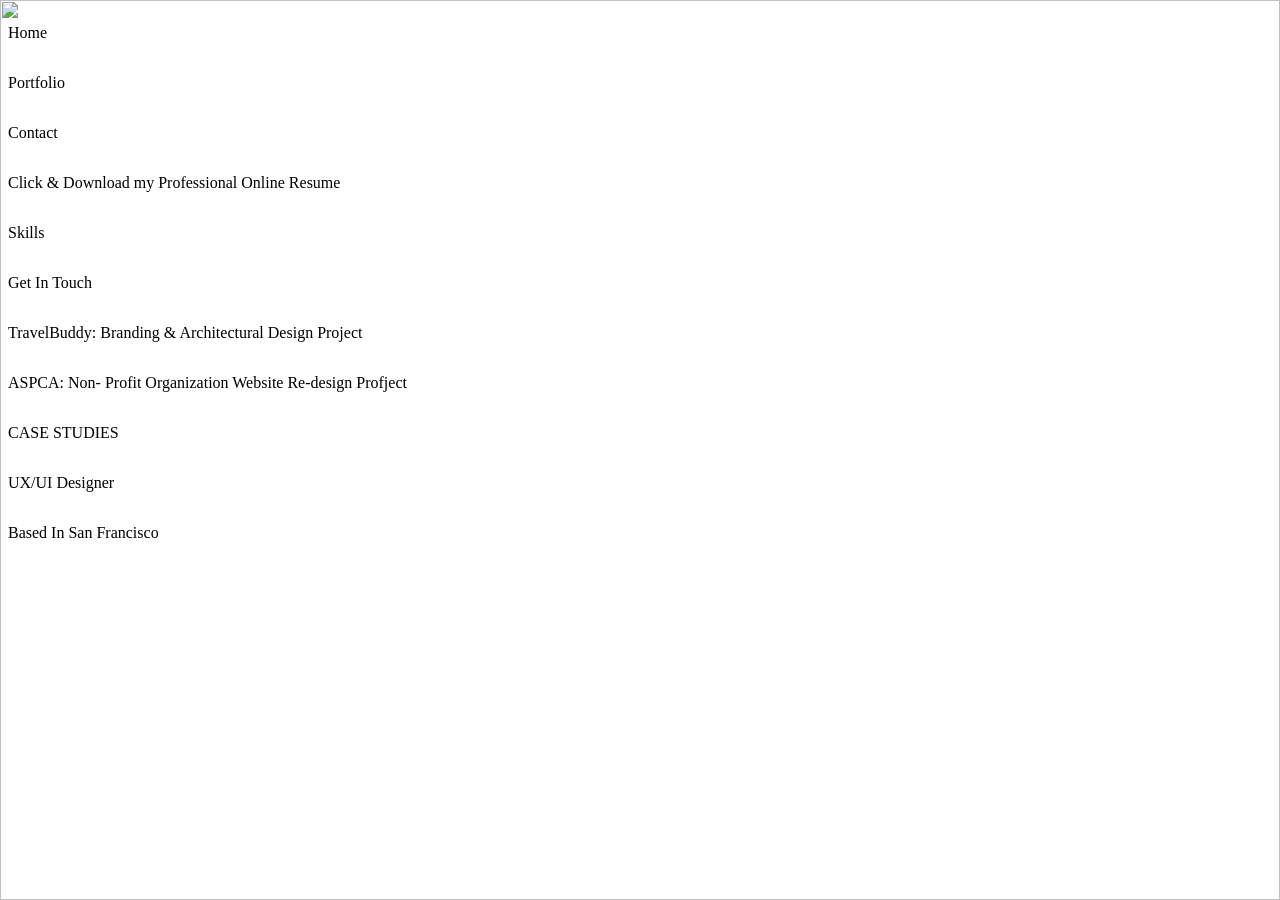
==== commit e80d3f22: "Update index.html" ====
--- a/index.html
+++ b/index.html
@@ -24,2350 +24,7 @@
     <link rel="modulepreload" href="https://framerusercontent.com/sites/2c9YeKKPh9if0PnFontpNF/QSFq_qm8yDHthiewSMDhBK0LhI1aDrzL2SONzWD_nnQ.N2HYTYC7.mjs">
     <link rel="modulepreload" href="https://framerusercontent.com/sites/2c9YeKKPh9if0PnFontpNF/chunk-AURG2LCM.mjs">
     <link rel="modulepreload" href="https://framerusercontent.com/sites/2c9YeKKPh9if0PnFontpNF/chunk-7IEAIHP6.mjs">
-    <style data-framer-css-ssr-minified="" data-framer-components="framer-bvG9Z">
-      html,
-      body,
-      #main {
-        height: 100%;
-        margin: 0;
-        padding: 0;
-        box-sizing: border-box
-      }
-
-      :root {
-        -webkit-font-smoothing: antialiased
-      }
-
-      * {
-        box-sizing: border-box;
-        -webkit-font-smoothing: inherit
-      }
-
-      h1,
-      h2,
-      h3,
-      h4,
-      h5,
-      h6,
-      p,
-      figure {
-        margin: 0
-      }
-
-      body,
-      input,
-      textarea,
-      select,
-      button {
-        font-size: 12px;
-        font-family: sans-serif
-      }
-
-      #__framer-badge-container {
-        position: fixed;
-        bottom: 0;
-        padding: 20px;
-        width: 100%;
-        display: flex;
-        justify-content: right;
-        pointer-events: none;
-        z-index: 314159
-      }
-
-      .__framer-badge {
-        pointer-events: auto
-      }
-
-      @font-face {
-        font-family: Manrope;
-        font-style: normal;
-        font-weight: 500;
-        src: url(https://fonts.gstatic.com/s/manrope/v13/xn7gYHE41ni1AdIRggqxSuXd.woff2) format("woff2");
-        unicode-range: U+0460-052F, U+1C80-1C88, U+20B4, U+2DE0-2DFF, U+A640-A69F, U+FE2E-FE2F
-      }
-
-      @font-face {
-        font-family: Manrope;
-        font-style: normal;
-        font-weight: 500;
-        src: url(https://fonts.gstatic.com/s/manrope/v13/xn7gYHE41ni1AdIRggOxSuXd.woff2) format("woff2");
-        unicode-range: U+0301, U+0400-045F, U+0490-0491, U+04B0-04B1, U+2116
-      }
-
-      @font-face {
-        font-family: Manrope;
-        font-style: normal;
-        font-weight: 500;
-        src: url(https://fonts.gstatic.com/s/manrope/v13/xn7gYHE41ni1AdIRggSxSuXd.woff2) format("woff2");
-        unicode-range: U+0370-03FF
-      }
-
-      @font-face {
-        font-family: Manrope;
-        font-style: normal;
-        font-weight: 500;
-        src: url(https://fonts.gstatic.com/s/manrope/v13/xn7gYHE41ni1AdIRggixSuXd.woff2) format("woff2");
-        unicode-range: U+0102-0103, U+0110-0111, U+0128-0129, U+0168-0169, U+01A0-01A1, U+01AF-01B0, U+0300-0301, U+0303-0304, U+0308-0309, U+0323, U+0329, U+1EA0-1EF9, U+20AB
-      }
-
-      @font-face {
-        font-family: Manrope;
-        font-style: normal;
-        font-weight: 500;
-        src: url(https://fonts.gstatic.com/s/manrope/v13/xn7gYHE41ni1AdIRggmxSuXd.woff2) format("woff2");
-        unicode-range: U+0100-02AF, U+0300-0301, U+0303-0304, U+0308-0309, U+0323, U+0329, U+1E00-1EFF, U+2020, U+20A0-20AB, U+20AD-20CF, U+2113, U+2C60-2C7F, U+A720-A7FF
-      }
-
-      @font-face {
-        font-family: Manrope;
-        font-style: normal;
-        font-weight: 500;
-        src: url(https://fonts.gstatic.com/s/manrope/v13/xn7gYHE41ni1AdIRggexSg.woff2) format("woff2");
-        unicode-range: U+0000-00FF, U+0131, U+0152-0153, U+02BB-02BC, U+02C6, U+02DA, U+02DC, U+0300-0301, U+0303-0304, U+0308-0309, U+0323, U+0329, U+2000-206F, U+2074, U+20AC, U+2122, U+2191, U+2193, U+2212, U+2215, U+FEFF, U+FFFD
-      }
-
-      @font-face {
-        font-family: Manrope;
-        font-style: normal;
-        font-weight: 800;
-        src: url(https://fonts.gstatic.com/s/manrope/v13/xn7gYHE41ni1AdIRggqxSuXd.woff2) format("woff2");
-        unicode-range: U+0460-052F, U+1C80-1C88, U+20B4, U+2DE0-2DFF, U+A640-A69F, U+FE2E-FE2F
-      }
-
-      @font-face {
-        font-family: Manrope;
-        font-style: normal;
-        font-weight: 800;
-        src: url(https://fonts.gstatic.com/s/manrope/v13/xn7gYHE41ni1AdIRggOxSuXd.woff2) format("woff2");
-        unicode-range: U+0301, U+0400-045F, U+0490-0491, U+04B0-04B1, U+2116
-      }
-
-      @font-face {
-        font-family: Manrope;
-        font-style: normal;
-        font-weight: 800;
-        src: url(https://fonts.gstatic.com/s/manrope/v13/xn7gYHE41ni1AdIRggSxSuXd.woff2) format("woff2");
-        unicode-range: U+0370-03FF
-      }
-
-      @font-face {
-        font-family: Manrope;
-        font-style: normal;
-        font-weight: 800;
-        src: url(https://fonts.gstatic.com/s/manrope/v13/xn7gYHE41ni1AdIRggixSuXd.woff2) format("woff2");
-        unicode-range: U+0102-0103, U+0110-0111, U+0128-0129, U+0168-0169, U+01A0-01A1, U+01AF-01B0, U+0300-0301, U+0303-0304, U+0308-0309, U+0323, U+0329, U+1EA0-1EF9, U+20AB
-      }
-
-      @font-face {
-        font-family: Manrope;
-        font-style: normal;
-        font-weight: 800;
-        src: url(https://fonts.gstatic.com/s/manrope/v13/xn7gYHE41ni1AdIRggmxSuXd.woff2) format("woff2");
-        unicode-range: U+0100-02AF, U+0300-0301, U+0303-0304, U+0308-0309, U+0323, U+0329, U+1E00-1EFF, U+2020, U+20A0-20AB, U+20AD-20CF, U+2113, U+2C60-2C7F, U+A720-A7FF
-      }
-
-      @font-face {
-        font-family: Manrope;
-        font-style: normal;
-        font-weight: 800;
-        src: url(https://fonts.gstatic.com/s/manrope/v13/xn7gYHE41ni1AdIRggexSg.woff2) format("woff2");
-        unicode-range: U+0000-00FF, U+0131, U+0152-0153, U+02BB-02BC, U+02C6, U+02DA, U+02DC, U+0300-0301, U+0303-0304, U+0308-0309, U+0323, U+0329, U+2000-206F, U+2074, U+20AC, U+2122, U+2191, U+2193, U+2212, U+2215, U+FEFF, U+FFFD
-      }
-
-      @font-face {
-        font-family: Roboto;
-        font-style: normal;
-        font-weight: 500;
-        src: url(https://fonts.gstatic.com/s/roboto/v30/KFOlCnqEu92Fr1MmEU9fCRc4EsA.woff2) format("woff2");
-        unicode-range: U+0460-052F, U+1C80-1C88, U+20B4, U+2DE0-2DFF, U+A640-A69F, U+FE2E-FE2F
-      }
-
-      @font-face {
-        font-family: Roboto;
-        font-style: normal;
-        font-weight: 500;
-        src: url(https://fonts.gstatic.com/s/roboto/v30/KFOlCnqEu92Fr1MmEU9fABc4EsA.woff2) format("woff2");
-        unicode-range: U+0301, U+0400-045F, U+0490-0491, U+04B0-04B1, U+2116
-      }
-
-      @font-face {
-        font-family: Roboto;
-        font-style: normal;
-        font-weight: 500;
-        src: url(https://fonts.gstatic.com/s/roboto/v30/KFOlCnqEu92Fr1MmEU9fCBc4EsA.woff2) format("woff2");
-        unicode-range: U+1F00-1FFF
-      }
-
-      @font-face {
-        font-family: Roboto;
-        font-style: normal;
-        font-weight: 500;
-        src: url(https://fonts.gstatic.com/s/roboto/v30/KFOlCnqEu92Fr1MmEU9fBxc4EsA.woff2) format("woff2");
-        unicode-range: U+0370-03FF
-      }
-
-      @font-face {
-        font-family: Roboto;
-        font-style: normal;
-        font-weight: 500;
-        src: url(https://fonts.gstatic.com/s/roboto/v30/KFOlCnqEu92Fr1MmEU9fCxc4EsA.woff2) format("woff2");
-        unicode-range: U+0102-0103, U+0110-0111, U+0128-0129, U+0168-0169, U+01A0-01A1, U+01AF-01B0, U+0300-0301, U+0303-0304, U+0308-0309, U+0323, U+0329, U+1EA0-1EF9, U+20AB
-      }
-
-      @font-face {
-        font-family: Roboto;
-        font-style: normal;
-        font-weight: 500;
-        src: url(https://fonts.gstatic.com/s/roboto/v30/KFOlCnqEu92Fr1MmEU9fChc4EsA.woff2) format("woff2");
-        unicode-range: U+0100-02AF, U+0300-0301, U+0303-0304, U+0308-0309, U+0323, U+0329, U+1E00-1EFF, U+2020, U+20A0-20AB, U+20AD-20CF, U+2113, U+2C60-2C7F, U+A720-A7FF
-      }
-
-      @font-face {
-        font-family: Roboto;
-        font-style: normal;
-        font-weight: 500;
-        src: url(https://fonts.gstatic.com/s/roboto/v30/KFOlCnqEu92Fr1MmEU9fBBc4.woff2) format("woff2");
-        unicode-range: U+0000-00FF, U+0131, U+0152-0153, U+02BB-02BC, U+02C6, U+02DA, U+02DC, U+0300-0301, U+0303-0304, U+0308-0309, U+0323, U+0329, U+2000-206F, U+2074, U+20AC, U+2122, U+2191, U+2193, U+2212, U+2215, U+FEFF, U+FFFD
-      }
-
-      @font-face {
-        font-family: Roboto Placeholder;
-        ascent-override: 92.49%;
-        descent-override: 24.34%;
-        line-gap-override: 0%;
-        size-adjust: 100.3%;
-        src: local("Arial")
-      }
-
-      @font-face {
-        font-family: Manrope Placeholder;
-        ascent-override: 102.74%;
-        descent-override: 28.91%;
-        line-gap-override: 0%;
-        size-adjust: 103.76%;
-        src: local("Arial")
-      }
-
-      @font-face {
-        font-family: Inter Placeholder;
-        ascent-override: 90%;
-        descent-override: 22.43%;
-        line-gap-override: 0%;
-        size-adjust: 107.64%;
-        src: local("Arial")
-      }
-
-      @font-face {
-        font-display: block;
-        font-family: Inter;
-        font-style: normal;
-        font-weight: 100;
-        src: url(https://app.framerstatic.com/Inter-Thin.cyrillic-ext-BHDA65O4.woff2) format("woff2");
-        unicode-range: U+0460-052F, U+1C80-1C88, U+20B4, U+2DE0-2DFF, U+A640-A69F, U+FE2E-FE2F
-      }
-
-      @font-face {
-        font-display: block;
-        font-family: Inter;
-        font-style: normal;
-        font-weight: 100;
-        src: url(https://app.framerstatic.com/Inter-Thin.cyrillic-Q5IXHU2O.woff2) format("woff2");
-        unicode-range: U+0301, U+0400-045F, U+0490-0491, U+04B0-04B1, U+2116
-      }
-
-      @font-face {
-        font-display: block;
-        font-family: Inter;
-        font-style: normal;
-        font-weight: 100;
-        src: url(https://app.framerstatic.com/Inter-Thin.greek-ext-VVOQA2NE.woff2) format("woff2");
-        unicode-range: U+1F00-1FFF
-      }
-
-      @font-face {
-        font-display: block;
-        font-family: Inter;
-        font-style: normal;
-        font-weight: 100;
-        src: url(https://app.framerstatic.com/Inter-Thin.greek-E3WNEUH6.woff2) format("woff2");
-        unicode-range: U+0370-03FF
-      }
-
-      @font-face {
-        font-display: block;
-        font-family: Inter;
-        font-style: normal;
-        font-weight: 100;
-        src: url(https://app.framerstatic.com/Inter-Thin.latin-ext-5RC4NRHN.woff2) format("woff2");
-        unicode-range: U+0100-024F, U+0259, U+1E00-1EFF, U+2020, U+20A0-20AB, U+20AD-20CF, U+2113, U+2C60-2C7F, U+A720-A7FF
-      }
-
-      @font-face {
-        font-display: block;
-        font-family: Inter;
-        font-style: normal;
-        font-weight: 100;
-        src: url(https://app.framerstatic.com/Inter-Thin.latin-GJ7CRGHG.woff2) format("woff2");
-        unicode-range: U+0000-00FF, U+0131, U+0152-0153, U+02BB-02BC, U+02C6, U+02DA, U+02DC, U+2000-206F, U+2074, U+20AC, U+2122, U+2191, U+2193, U+2212, U+2215, U+FEFF, U+FFFD
-      }
-
-      @font-face {
-        font-display: block;
-        font-family: Inter;
-        font-style: normal;
-        font-weight: 100;
-        src: url(https://app.framerstatic.com/Inter-Thin.vietnamese-Z3Y7DPWO.woff2) format("woff2");
-        unicode-range: U+0102-0103, U+0110-0111, U+0128-0129, U+0168-0169, U+01A0-01A1, U+01AF-01B0, U+1EA0-1EF9, U+20AB
-      }
-
-      @font-face {
-        font-display: block;
-        font-family: Inter;
-        font-style: normal;
-        font-weight: 200;
-        src: url(https://app.framerstatic.com/Inter-ExtraLight.cyrillic-ext-7NWKXNAT.woff2) format("woff2");
-        unicode-range: U+0460-052F, U+1C80-1C88, U+20B4, U+2DE0-2DFF, U+A640-A69F, U+FE2E-FE2F
-      }
-
-      @font-face {
-        font-display: block;
-        font-family: Inter;
-        font-style: normal;
-        font-weight: 200;
-        src: url(https://app.framerstatic.com/Inter-ExtraLight.cyrillic-IBWUD6RJ.woff2) format("woff2");
-        unicode-range: U+0301, U+0400-045F, U+0490-0491, U+04B0-04B1, U+2116
-      }
-
-      @font-face {
-        font-display: block;
-        font-family: Inter;
-        font-style: normal;
-        font-weight: 200;
-        src: url(https://app.framerstatic.com/Inter-ExtraLight.greek-ext-HUMDTRBU.woff2) format("woff2");
-        unicode-range: U+1F00-1FFF
-      }
-
-      @font-face {
-        font-display: block;
-        font-family: Inter;
-        font-style: normal;
-        font-weight: 200;
-        src: url(https://app.framerstatic.com/Inter-ExtraLight.greek-ZLLHEEN3.woff2) format("woff2");
-        unicode-range: U+0370-03FF
-      }
-
-      @font-face {
-        font-display: block;
-        font-family: Inter;
-        font-style: normal;
-        font-weight: 200;
-        src: url(https://app.framerstatic.com/Inter-ExtraLight.latin-ext-72JE5FGU.woff2) format("woff2");
-        unicode-range: U+0100-024F, U+0259, U+1E00-1EFF, U+2020, U+20A0-20AB, U+20AD-20CF, U+2113, U+2C60-2C7F, U+A720-A7FF
-      }
-
-      @font-face {
-        font-display: block;
-        font-family: Inter;
-        font-style: normal;
-        font-weight: 200;
-        src: url(https://app.framerstatic.com/Inter-ExtraLight.latin-2JHDAFAQ.woff2) format("woff2");
-        unicode-range: U+0000-00FF, U+0131, U+0152-0153, U+02BB-02BC, U+02C6, U+02DA, U+02DC, U+2000-206F, U+2074, U+20AC, U+2122, U+2191, U+2193, U+2212, U+2215, U+FEFF, U+FFFD
-      }
-
-      @font-face {
-        font-display: block;
-        font-family: Inter;
-        font-style: normal;
-        font-weight: 200;
-        src: url(https://app.framerstatic.com/Inter-ExtraLight.vietnamese-VKRCA4VC.woff2) format("woff2");
-        unicode-range: U+0102-0103, U+0110-0111, U+0128-0129, U+0168-0169, U+01A0-01A1, U+01AF-01B0, U+1EA0-1EF9, U+20AB
-      }
-
-      @font-face {
-        font-display: block;
-        font-family: Inter;
-        font-style: normal;
-        font-weight: 300;
-        src: url(https://app.framerstatic.com/Inter-Light.cyrillic-ext-G3OTPKE4.woff2) format("woff2");
-        unicode-range: U+0460-052F, U+1C80-1C88, U+20B4, U+2DE0-2DFF, U+A640-A69F, U+FE2E-FE2F
-      }
-
-      @font-face {
-        font-display: block;
-        font-family: Inter;
-        font-style: normal;
-        font-weight: 300;
-        src: url(https://app.framerstatic.com/Inter-Light.cyrillic-JO7ZJTP6.woff2) format("woff2");
-        unicode-range: U+0301, U+0400-045F, U+0490-0491, U+04B0-04B1, U+2116
-      }
-
-      @font-face {
-        font-display: block;
-        font-family: Inter;
-        font-style: normal;
-        font-weight: 300;
-        src: url(https://app.framerstatic.com/Inter-Light.greek-ext-N63XCCK3.woff2) format("woff2");
-        unicode-range: U+1F00-1FFF
-      }
-
-      @font-face {
-        font-display: block;
-        font-family: Inter;
-        font-style: normal;
-        font-weight: 300;
-        src: url(https://app.framerstatic.com/Inter-Light.greek-5GVUXSXZ.woff2) format("woff2");
-        unicode-range: U+0370-03FF
-      }
-
-      @font-face {
-        font-display: block;
-        font-family: Inter;
-        font-style: normal;
-        font-weight: 300;
-        src: url(https://app.framerstatic.com/Inter-Light.latin-ext-RREJIMQ3.woff2) format("woff2");
-        unicode-range: U+0100-024F, U+0259, U+1E00-1EFF, U+2020, U+20A0-20AB, U+20AD-20CF, U+2113, U+2C60-2C7F, U+A720-A7FF
-      }
-
-      @font-face {
-        font-display: block;
-        font-family: Inter;
-        font-style: normal;
-        font-weight: 300;
-        src: url(https://app.framerstatic.com/Inter-Light.latin-EKF76FXR.woff2) format("woff2");
-        unicode-range: U+0000-00FF, U+0131, U+0152-0153, U+02BB-02BC, U+02C6, U+02DA, U+02DC, U+2000-206F, U+2074, U+20AC, U+2122, U+2191, U+2193, U+2212, U+2215, U+FEFF, U+FFFD
-      }
-
-      @font-face {
-        font-display: block;
-        font-family: Inter;
-        font-style: normal;
-        font-weight: 300;
-        src: url(https://app.framerstatic.com/Inter-Light.vietnamese-GVC2UOFS.woff2) format("woff2");
-        unicode-range: U+0102-0103, U+0110-0111, U+0128-0129, U+0168-0169, U+01A0-01A1, U+01AF-01B0, U+1EA0-1EF9, U+20AB
-      }
-
-      @font-face {
-        font-display: swap;
-        font-family: Inter;
-        font-style: normal;
-        font-weight: 400;
-        src: url(https://app.framerstatic.com/Inter-Regular.cyrillic-ext-CFTLRB35.woff2) format("woff2");
-        unicode-range: U+0460-052F, U+1C80-1C88, U+20B4, U+2DE0-2DFF, U+A640-A69F, U+FE2E-FE2F
-      }
-
-      @font-face {
-        font-display: swap;
-        font-family: Inter;
-        font-style: normal;
-        font-weight: 400;
-        src: url(https://app.framerstatic.com/Inter-Regular.cyrillic-KKLZBALH.woff2) format("woff2");
-        unicode-range: U+0301, U+0400-045F, U+0490-0491, U+04B0-04B1, U+2116
-      }
-
-      @font-face {
-        font-display: swap;
-        font-family: Inter;
-        font-style: normal;
-        font-weight: 400;
-        src: url(https://app.framerstatic.com/Inter-Regular.greek-ext-ULEBLIFV.woff2) format("woff2");
-        unicode-range: U+1F00-1FFF
-      }
-
-      @font-face {
-        font-display: swap;
-        font-family: Inter;
-        font-style: normal;
-        font-weight: 400;
-        src: url(https://app.framerstatic.com/Inter-Regular.greek-IRHSNFQB.woff2) format("woff2");
-        unicode-range: U+0370-03FF
-      }
-
-      @font-face {
-        font-display: swap;
-        font-family: Inter;
-        font-style: normal;
-        font-weight: 400;
-        src: url(https://app.framerstatic.com/Inter-Regular.latin-ext-VZDUGU3Q.woff2) format("woff2");
-        unicode-range: U+0100-024F, U+0259, U+1E00-1EFF, U+2020, U+20A0-20AB, U+20AD-20CF, U+2113, U+2C60-2C7F, U+A720-A7FF
-      }
-
-      @font-face {
-        font-display: swap;
-        font-family: Inter;
-        font-style: normal;
-        font-weight: 400;
-        src: url(https://app.framerstatic.com/Inter-Regular.latin-JLQMKCHE.woff2) format("woff2");
-        unicode-range: U+0000-00FF, U+0131, U+0152-0153, U+02BB-02BC, U+02C6, U+02DA, U+02DC, U+2000-206F, U+2074, U+20AC, U+2122, U+2191, U+2193, U+2212, U+2215, U+FEFF, U+FFFD
-      }
-
-      @font-face {
-        font-display: swap;
-        font-family: Inter;
-        font-style: normal;
-        font-weight: 400;
-        src: url(https://app.framerstatic.com/Inter-Regular.vietnamese-QK7VSWXK.woff2) format("woff2");
-        unicode-range: U+0102-0103, U+0110-0111, U+0128-0129, U+0168-0169, U+01A0-01A1, U+01AF-01B0, U+1EA0-1EF9, U+20AB
-      }
-
-      @font-face {
-        font-display: block;
-        font-family: Inter;
-        font-style: normal;
-        font-weight: 500;
-        src: url(https://app.framerstatic.com/Inter-Medium.cyrillic-ext-M4WHNGTS.woff2) format("woff2");
-        unicode-range: U+0460-052F, U+1C80-1C88, U+20B4, U+2DE0-2DFF, U+A640-A69F, U+FE2E-FE2F
-      }
-
-      @font-face {
-        font-display: block;
-        font-family: Inter;
-        font-style: normal;
-        font-weight: 500;
-        src: url(https://app.framerstatic.com/Inter-Medium.cyrillic-JVU2PANX.woff2) format("woff2");
-        unicode-range: U+0301, U+0400-045F, U+0490-0491, U+04B0-04B1, U+2116
-      }
-
-      @font-face {
-        font-display: block;
-        font-family: Inter;
-        font-style: normal;
-        font-weight: 500;
-        src: url(https://app.framerstatic.com/Inter-Medium.greek-ext-4KCQBEIZ.woff2) format("woff2");
-        unicode-range: U+1F00-1FFF
-      }
-
-      @font-face {
-        font-display: block;
-        font-family: Inter;
-        font-style: normal;
-        font-weight: 500;
-        src: url(https://app.framerstatic.com/Inter-Medium.greek-DPOQGN7L.woff2) format("woff2");
-        unicode-range: U+0370-03FF
-      }
-
-      @font-face {
-        font-display: block;
-        font-family: Inter;
-        font-style: normal;
-        font-weight: 500;
-        src: url(https://app.framerstatic.com/Inter-Medium.latin-ext-J4DBSW7F.woff2) format("woff2");
-        unicode-range: U+0100-024F, U+0259, U+1E00-1EFF, U+2020, U+20A0-20AB, U+20AD-20CF, U+2113, U+2C60-2C7F, U+A720-A7FF
-      }
-
-      @font-face {
-        font-display: block;
-        font-family: Inter;
-        font-style: normal;
-        font-weight: 500;
-        src: url(https://app.framerstatic.com/Inter-Medium.latin-Y3IVPL46.woff2) format("woff2");
-        unicode-range: U+0000-00FF, U+0131, U+0152-0153, U+02BB-02BC, U+02C6, U+02DA, U+02DC, U+2000-206F, U+2074, U+20AC, U+2122, U+2191, U+2193, U+2212, U+2215, U+FEFF, U+FFFD
-      }
-
-      @font-face {
-        font-display: block;
-        font-family: Inter;
-        font-style: normal;
-        font-weight: 500;
-        src: url(https://app.framerstatic.com/Inter-Medium.vietnamese-PJV76O4P.woff2) format("woff2");
-        unicode-range: U+0102-0103, U+0110-0111, U+0128-0129, U+0168-0169, U+01A0-01A1, U+01AF-01B0, U+1EA0-1EF9, U+20AB
-      }
-
-      @font-face {
-        font-display: block;
-        font-family: Inter;
-        font-style: normal;
-        font-weight: 600;
-        src: url(https://app.framerstatic.com/Inter-SemiBold.cyrillic-ext-C7KWUKA7.woff2) format("woff2");
-        unicode-range: U+0460-052F, U+1C80-1C88, U+20B4, U+2DE0-2DFF, U+A640-A69F, U+FE2E-FE2F
-      }
-
-      @font-face {
-        font-display: block;
-        font-family: Inter;
-        font-style: normal;
-        font-weight: 600;
-        src: url(https://app.framerstatic.com/Inter-SemiBold.cyrillic-JWV7SOZ6.woff2) format("woff2");
-        unicode-range: U+0301, U+0400-045F, U+0490-0491, U+04B0-04B1, U+2116
-      }
-
-      @font-face {
-        font-display: block;
-        font-family: Inter;
-        font-style: normal;
-        font-weight: 600;
-        src: url(https://app.framerstatic.com/Inter-SemiBold.greek-ext-FBKSFTSU.woff2) format("woff2");
-        unicode-range: U+1F00-1FFF
-      }
-
-      @font-face {
-        font-display: block;
-        font-family: Inter;
-        font-style: normal;
-        font-weight: 600;
-        src: url(https://app.framerstatic.com/Inter-SemiBold.greek-EQ3PSENU.woff2) format("woff2");
-        unicode-range: U+0370-03FF
-      }
-
-      @font-face {
-        font-display: block;
-        font-family: Inter;
-        font-style: normal;
-        font-weight: 600;
-        src: url(https://app.framerstatic.com/Inter-SemiBold.latin-ext-ULRSO3ZR.woff2) format("woff2");
-        unicode-range: U+0100-024F, U+0259, U+1E00-1EFF, U+2020, U+20A0-20AB, U+20AD-20CF, U+2113, U+2C60-2C7F, U+A720-A7FF
-      }
-
-      @font-face {
-        font-display: block;
-        font-family: Inter;
-        font-style: normal;
-        font-weight: 600;
-        src: url(https://app.framerstatic.com/Inter-SemiBold.latin-RDYY2AG2.woff2) format("woff2");
-        unicode-range: U+0000-00FF, U+0131, U+0152-0153, U+02BB-02BC, U+02C6, U+02DA, U+02DC, U+2000-206F, U+2074, U+20AC, U+2122, U+2191, U+2193, U+2212, U+2215, U+FEFF, U+FFFD
-      }
-
-      @font-face {
-        font-display: block;
-        font-family: Inter;
-        font-style: normal;
-        font-weight: 600;
-        src: url(https://app.framerstatic.com/Inter-SemiBold.vietnamese-ESQNSEQ3.woff2) format("woff2");
-        unicode-range: U+0102-0103, U+0110-0111, U+0128-0129, U+0168-0169, U+01A0-01A1, U+01AF-01B0, U+1EA0-1EF9, U+20AB
-      }
-
-      @font-face {
-        font-display: swap;
-        font-family: Inter;
-        font-style: normal;
-        font-weight: 700;
-        src: url(https://app.framerstatic.com/Inter-Bold.cyrillic-ext-XOTVL7ZR.woff2) format("woff2");
-        unicode-range: U+0460-052F, U+1C80-1C88, U+20B4, U+2DE0-2DFF, U+A640-A69F, U+FE2E-FE2F
-      }
-
-      @font-face {
-        font-display: swap;
-        font-family: Inter;
-        font-style: normal;
-        font-weight: 700;
-        src: url(https://app.framerstatic.com/Inter-Bold.cyrillic-6LOMBC2V.woff2) format("woff2");
-        unicode-range: U+0301, U+0400-045F, U+0490-0491, U+04B0-04B1, U+2116
-      }
-
-      @font-face {
-        font-display: swap;
-        font-family: Inter;
-        font-style: normal;
-        font-weight: 700;
-        src: url(https://app.framerstatic.com/Inter-Bold.greek-ext-WXWSJXLB.woff2) format("woff2");
-        unicode-range: U+1F00-1FFF
-      }
-
-      @font-face {
-        font-display: swap;
-        font-family: Inter;
-        font-style: normal;
-        font-weight: 700;
-        src: url(https://app.framerstatic.com/Inter-Bold.greek-YRST7ODZ.woff2) format("woff2");
-        unicode-range: U+0370-03FF
-      }
-
-      @font-face {
-        font-display: swap;
-        font-family: Inter;
-        font-style: normal;
-        font-weight: 700;
-        src: url(https://app.framerstatic.com/Inter-Bold.latin-ext-BASA5UL3.woff2) format("woff2");
-        unicode-range: U+0100-024F, U+0259, U+1E00-1EFF, U+2020, U+20A0-20AB, U+20AD-20CF, U+2113, U+2C60-2C7F, U+A720-A7FF
-      }
-
-      @font-face {
-        font-display: swap;
-        font-family: Inter;
-        font-style: normal;
-        font-weight: 700;
-        src: url(https://app.framerstatic.com/Inter-Bold.latin-UCM45LQF.woff2) format("woff2");
-        unicode-range: U+0000-00FF, U+0131, U+0152-0153, U+02BB-02BC, U+02C6, U+02DA, U+02DC, U+2000-206F, U+2074, U+20AC, U+2122, U+2191, U+2193, U+2212, U+2215, U+FEFF, U+FFFD
-      }
-
-      @font-face {
-        font-display: swap;
-        font-family: Inter;
-        font-style: normal;
-        font-weight: 700;
-        src: url(https://app.framerstatic.com/Inter-Bold.vietnamese-OEVJMXEP.woff2) format("woff2");
-        unicode-range: U+0102-0103, U+0110-0111, U+0128-0129, U+0168-0169, U+01A0-01A1, U+01AF-01B0, U+1EA0-1EF9, U+20AB
-      }
-
-      @font-face {
-        font-display: block;
-        font-family: Inter;
-        font-style: normal;
-        font-weight: 800;
-        src: url(https://app.framerstatic.com/Inter-ExtraBold.cyrillic-ext-7Q6SVIPE.woff2) format("woff2");
-        unicode-range: U+0460-052F, U+1C80-1C88, U+20B4, U+2DE0-2DFF, U+A640-A69F, U+FE2E-FE2F
-      }
-
-      @font-face {
-        font-display: block;
-        font-family: Inter;
-        font-style: normal;
-        font-weight: 800;
-        src: url(https://app.framerstatic.com/Inter-ExtraBold.cyrillic-JSLPE6KW.woff2) format("woff2");
-        unicode-range: U+0301, U+0400-045F, U+0490-0491, U+04B0-04B1, U+2116
-      }
-
-      @font-face {
-        font-display: block;
-        font-family: Inter;
-        font-style: normal;
-        font-weight: 800;
-        src: url(https://app.framerstatic.com/Inter-ExtraBold.greek-ext-6OYGJJV7.woff2) format("woff2");
-        unicode-range: U+1F00-1FFF
-      }
-
-      @font-face {
-        font-display: block;
-        font-family: Inter;
-        font-style: normal;
-        font-weight: 800;
-        src: url(https://app.framerstatic.com/Inter-ExtraBold.greek-SHW2FPC4.woff2) format("woff2");
-        unicode-range: U+0370-03FF
-      }
-
-      @font-face {
-        font-display: block;
-        font-family: Inter;
-        font-style: normal;
-        font-weight: 800;
-        src: url(https://app.framerstatic.com/Inter-ExtraBold.latin-ext-A5DUFOP6.woff2) format("woff2");
-        unicode-range: U+0100-024F, U+0259, U+1E00-1EFF, U+2020, U+20A0-20AB, U+20AD-20CF, U+2113, U+2C60-2C7F, U+A720-A7FF
-      }
-
-      @font-face {
-        font-display: block;
-        font-family: Inter;
-        font-style: normal;
-        font-weight: 800;
-        src: url(https://app.framerstatic.com/Inter-ExtraBold.latin-OW4UGSRU.woff2) format("woff2");
-        unicode-range: U+0000-00FF, U+0131, U+0152-0153, U+02BB-02BC, U+02C6, U+02DA, U+02DC, U+2000-206F, U+2074, U+20AC, U+2122, U+2191, U+2193, U+2212, U+2215, U+FEFF, U+FFFD
-      }
-
-      @font-face {
-        font-display: block;
-        font-family: Inter;
-        font-style: normal;
-        font-weight: 800;
-        src: url(https://app.framerstatic.com/Inter-ExtraBold.vietnamese-IBBC7NGV.woff2) format("woff2");
-        unicode-range: U+0102-0103, U+0110-0111, U+0128-0129, U+0168-0169, U+01A0-01A1, U+01AF-01B0, U+1EA0-1EF9, U+20AB
-      }
-
-      @font-face {
-        font-display: block;
-        font-family: Inter;
-        font-style: normal;
-        font-weight: 900;
-        src: url(https://app.framerstatic.com/Inter-Black.cyrillic-ext-TU4ITVTR.woff2) format("woff2");
-        unicode-range: U+0460-052F, U+1C80-1C88, U+20B4, U+2DE0-2DFF, U+A640-A69F, U+FE2E-FE2F
-      }
-
-      @font-face {
-        font-display: block;
-        font-family: Inter;
-        font-style: normal;
-        font-weight: 900;
-        src: url(https://app.framerstatic.com/Inter-Black.cyrillic-JX7CGTYD.woff2) format("woff2");
-        unicode-range: U+0301, U+0400-045F, U+0490-0491, U+04B0-04B1, U+2116
-      }
-
-      @font-face {
-        font-display: block;
-        font-family: Inter;
-        font-style: normal;
-        font-weight: 900;
-        src: url(https://app.framerstatic.com/Inter-Black.greek-ext-LS3GCBFI.woff2) format("woff2");
-        unicode-range: U+1F00-1FFF
-      }
-
-      @font-face {
-        font-display: block;
-        font-family: Inter;
-        font-style: normal;
-        font-weight: 900;
-        src: url(https://app.framerstatic.com/Inter-Black.greek-ZWCJHBP5.woff2) format("woff2");
-        unicode-range: U+0370-03FF
-      }
-
-      @font-face {
-        font-display: block;
-        font-family: Inter;
-        font-style: normal;
-        font-weight: 900;
-        src: url(https://app.framerstatic.com/Inter-Black.latin-ext-BZLEUMX6.woff2) format("woff2");
-        unicode-range: U+0100-024F, U+0259, U+1E00-1EFF, U+2020, U+20A0-20AB, U+20AD-20CF, U+2113, U+2C60-2C7F, U+A720-A7FF
-      }
-
-      @font-face {
-        font-display: block;
-        font-family: Inter;
-        font-style: normal;
-        font-weight: 900;
-        src: url(https://app.framerstatic.com/Inter-Black.latin-TETRYDF7.woff2) format("woff2");
-        unicode-range: U+0000-00FF, U+0131, U+0152-0153, U+02BB-02BC, U+02C6, U+02DA, U+02DC, U+2000-206F, U+2074, U+20AC, U+2122, U+2191, U+2193, U+2212, U+2215, U+FEFF, U+FFFD
-      }
-
-      @font-face {
-        font-display: block;
-        font-family: Inter;
-        font-style: normal;
-        font-weight: 900;
-        src: url(https://app.framerstatic.com/Inter-Black.vietnamese-RXQCC3EJ.woff2) format("woff2");
-        unicode-range: U+0102-0103, U+0110-0111, U+0128-0129, U+0168-0169, U+01A0-01A1, U+01AF-01B0, U+1EA0-1EF9, U+20AB
-      }
-
-      @font-face {
-        font-display: block;
-        font-family: Inter;
-        font-style: italic;
-        font-weight: 100;
-        src: url(https://app.framerstatic.com/Inter-ThinItalic.cyrillic-ext-2RGKWUBV.woff2) format("woff2");
-        unicode-range: U+0460-052F, U+1C80-1C88, U+20B4, U+2DE0-2DFF, U+A640-A69F, U+FE2E-FE2F
-      }
-
-      @font-face {
-        font-display: block;
-        font-family: Inter;
-        font-style: italic;
-        font-weight: 100;
-        src: url(https://app.framerstatic.com/Inter-ThinItalic.cyrillic-TDYIP5HV.woff2) format("woff2");
-        unicode-range: U+0301, U+0400-045F, U+0490-0491, U+04B0-04B1, U+2116
-      }
-
-      @font-face {
-        font-display: block;
-        font-family: Inter;
-        font-style: italic;
-        font-weight: 100;
-        src: url(https://app.framerstatic.com/Inter-ThinItalic.greek-ext-WR4TIDYZ.woff2) format("woff2");
-        unicode-range: U+1F00-1FFF
-      }
-
-      @font-face {
-        font-display: block;
-        font-family: Inter;
-        font-style: italic;
-        font-weight: 100;
-        src: url(https://app.framerstatic.com/Inter-ThinItalic.greek-V3WZMSP7.woff2) format("woff2");
-        unicode-range: U+0370-03FF
-      }
-
-      @font-face {
-        font-display: block;
-        font-family: Inter;
-        font-style: italic;
-        font-weight: 100;
-        src: url(https://app.framerstatic.com/Inter-ThinItalic.latin-ext-TXFTJONQ.woff2) format("woff2");
-        unicode-range: U+0100-024F, U+0259, U+1E00-1EFF, U+2020, U+20A0-20AB, U+20AD-20CF, U+2113, U+2C60-2C7F, U+A720-A7FF
-      }
-
-      @font-face {
-        font-display: block;
-        font-family: Inter;
-        font-style: italic;
-        font-weight: 100;
-        src: url(https://app.framerstatic.com/Inter-ThinItalic.latin-RVEBKP6O.woff2) format("woff2");
-        unicode-range: U+0000-00FF, U+0131, U+0152-0153, U+02BB-02BC, U+02C6, U+02DA, U+02DC, U+2000-206F, U+2074, U+20AC, U+2122, U+2191, U+2193, U+2212, U+2215, U+FEFF, U+FFFD
-      }
-
-      @font-face {
-        font-display: block;
-        font-family: Inter;
-        font-style: italic;
-        font-weight: 100;
-        src: url(https://app.framerstatic.com/Inter-ThinItalic.vietnamese-WCBPP4MD.woff2) format("woff2");
-        unicode-range: U+0102-0103, U+0110-0111, U+0128-0129, U+0168-0169, U+01A0-01A1, U+01AF-01B0, U+1EA0-1EF9, U+20AB
-      }
-
-      @font-face {
-        font-display: block;
-        font-family: Inter;
-        font-style: italic;
-        font-weight: 200;
-        src: url(https://app.framerstatic.com/Inter-ExtraLightItalic.cyrillic-ext-OVCHMVPD.woff2) format("woff2");
-        unicode-range: U+0460-052F, U+1C80-1C88, U+20B4, U+2DE0-2DFF, U+A640-A69F, U+FE2E-FE2F
-      }
-
-      @font-face {
-        font-display: block;
-        font-family: Inter;
-        font-style: italic;
-        font-weight: 200;
-        src: url(https://app.framerstatic.com/Inter-ExtraLightItalic.cyrillic-BRDZE5UH.woff2) format("woff2");
-        unicode-range: U+0301, U+0400-045F, U+0490-0491, U+04B0-04B1, U+2116
-      }
-
-      @font-face {
-        font-display: block;
-        font-family: Inter;
-        font-style: italic;
-        font-weight: 200;
-        src: url(https://app.framerstatic.com/Inter-ExtraLightItalic.greek-ext-YV64YFFH.woff2) format("woff2");
-        unicode-range: U+1F00-1FFF
-      }
-
-      @font-face {
-        font-display: block;
-        font-family: Inter;
-        font-style: italic;
-        font-weight: 200;
-        src: url(https://app.framerstatic.com/Inter-ExtraLightItalic.greek-EJVCLASM.woff2) format("woff2");
-        unicode-range: U+0370-03FF
-      }
-
-      @font-face {
-        font-display: block;
-        font-family: Inter;
-        font-style: italic;
-        font-weight: 200;
-        src: url(https://app.framerstatic.com/Inter-ExtraLightItalic.latin-ext-2MHTM56A.woff2) format("woff2");
-        unicode-range: U+0100-024F, U+0259, U+1E00-1EFF, U+2020, U+20A0-20AB, U+20AD-20CF, U+2113, U+2C60-2C7F, U+A720-A7FF
-      }
-
-      @font-face {
-        font-display: block;
-        font-family: Inter;
-        font-style: italic;
-        font-weight: 200;
-        src: url(https://app.framerstatic.com/Inter-ExtraLightItalic.latin-JB3CJMMM.woff2) format("woff2");
-        unicode-range: U+0000-00FF, U+0131, U+0152-0153, U+02BB-02BC, U+02C6, U+02DA, U+02DC, U+2000-206F, U+2074, U+20AC, U+2122, U+2191, U+2193, U+2212, U+2215, U+FEFF, U+FFFD
-      }
-
-      @font-face {
-        font-display: block;
-        font-family: Inter;
-        font-style: italic;
-        font-weight: 200;
-        src: url(https://app.framerstatic.com/Inter-ExtraLightItalic.vietnamese-3EJ3IQYS.woff2) format("woff2");
-        unicode-range: U+0102-0103, U+0110-0111, U+0128-0129, U+0168-0169, U+01A0-01A1, U+01AF-01B0, U+1EA0-1EF9, U+20AB
-      }
-
-      @font-face {
-        font-display: block;
-        font-family: Inter;
-        font-style: italic;
-        font-weight: 300;
-        src: url(https://app.framerstatic.com/Inter-LightItalic.cyrillic-ext-C2S5XS3D.woff2) format("woff2");
-        unicode-range: U+0460-052F, U+1C80-1C88, U+20B4, U+2DE0-2DFF, U+A640-A69F, U+FE2E-FE2F
-      }
-
-      @font-face {
-        font-display: block;
-        font-family: Inter;
-        font-style: italic;
-        font-weight: 300;
-        src: url(https://app.framerstatic.com/Inter-LightItalic.cyrillic-E7CYPW5D.woff2) format("woff2");
-        unicode-range: U+0301, U+0400-045F, U+0490-0491, U+04B0-04B1, U+2116
-      }
-
-      @font-face {
-        font-display: block;
-        font-family: Inter;
-        font-style: italic;
-        font-weight: 300;
-        src: url(https://app.framerstatic.com/Inter-LightItalic.greek-ext-ROSAFPGE.woff2) format("woff2");
-        unicode-range: U+1F00-1FFF
-      }
-
-      @font-face {
-        font-display: block;
-        font-family: Inter;
-        font-style: italic;
-        font-weight: 300;
-        src: url(https://app.framerstatic.com/Inter-LightItalic.greek-PAWWH37Z.woff2) format("woff2");
-        unicode-range: U+0370-03FF
-      }
-
-      @font-face {
-        font-display: block;
-        font-family: Inter;
-        font-style: italic;
-        font-weight: 300;
-        src: url(https://app.framerstatic.com/Inter-LightItalic.latin-ext-N2Z67Z45.woff2) format("woff2");
-        unicode-range: U+0100-024F, U+0259, U+1E00-1EFF, U+2020, U+20A0-20AB, U+20AD-20CF, U+2113, U+2C60-2C7F, U+A720-A7FF
-      }
-
-      @font-face {
-        font-display: block;
-        font-family: Inter;
-        font-style: italic;
-        font-weight: 300;
-        src: url(https://app.framerstatic.com/Inter-LightItalic.latin-SLSTLWEU.woff2) format("woff2");
-        unicode-range: U+0000-00FF, U+0131, U+0152-0153, U+02BB-02BC, U+02C6, U+02DA, U+02DC, U+2000-206F, U+2074, U+20AC, U+2122, U+2191, U+2193, U+2212, U+2215, U+FEFF, U+FFFD
-      }
-
-      @font-face {
-        font-display: block;
-        font-family: Inter;
-        font-style: italic;
-        font-weight: 300;
-        src: url(https://app.framerstatic.com/Inter-LightItalic.vietnamese-RLGM2D3Y.woff2) format("woff2");
-        unicode-range: U+0102-0103, U+0110-0111, U+0128-0129, U+0168-0169, U+01A0-01A1, U+01AF-01B0, U+1EA0-1EF9, U+20AB
-      }
-
-      @font-face {
-        font-display: swap;
-        font-family: Inter;
-        font-style: italic;
-        font-weight: 400;
-        src: url(https://app.framerstatic.com/Inter-Italic.cyrillic-ext-YDGMJOJO.woff2) format("woff2");
-        unicode-range: U+0460-052F, U+1C80-1C88, U+20B4, U+2DE0-2DFF, U+A640-A69F, U+FE2E-FE2F
-      }
-
-      @font-face {
-        font-display: swap;
-        font-family: Inter;
-        font-style: italic;
-        font-weight: 400;
-        src: url(https://app.framerstatic.com/Inter-Italic.cyrillic-BFOVMAQB.woff2) format("woff2");
-        unicode-range: U+0301, U+0400-045F, U+0490-0491, U+04B0-04B1, U+2116
-      }
-
-      @font-face {
-        font-display: swap;
-        font-family: Inter;
-        font-style: italic;
-        font-weight: 400;
-        src: url(https://app.framerstatic.com/Inter-Italic.greek-ext-4KOU3AHC.woff2) format("woff2");
-        unicode-range: U+1F00-1FFF
-      }
-
-      @font-face {
-        font-display: swap;
-        font-family: Inter;
-        font-style: italic;
-        font-weight: 400;
-        src: url(https://app.framerstatic.com/Inter-Italic.greek-OJTBJNE6.woff2) format("woff2");
-        unicode-range: U+0370-03FF
-      }
-
-      @font-face {
-        font-display: swap;
-        font-family: Inter;
-        font-style: italic;
-        font-weight: 400;
-        src: url(https://app.framerstatic.com/Inter-Italic.latin-ext-H4B22QN6.woff2) format("woff2");
-        unicode-range: U+0100-024F, U+0259, U+1E00-1EFF, U+2020, U+20A0-20AB, U+20AD-20CF, U+2113, U+2C60-2C7F, U+A720-A7FF
-      }
-
-      @font-face {
-        font-display: swap;
-        font-family: Inter;
-        font-style: italic;
-        font-weight: 400;
-        src: url(https://app.framerstatic.com/Inter-Italic.latin-2DWX32EN.woff2) format("woff2");
-        unicode-range: U+0000-00FF, U+0131, U+0152-0153, U+02BB-02BC, U+02C6, U+02DA, U+02DC, U+2000-206F, U+2074, U+20AC, U+2122, U+2191, U+2193, U+2212, U+2215, U+FEFF, U+FFFD
-      }
-
-      @font-face {
-        font-display: swap;
-        font-family: Inter;
-        font-style: italic;
-        font-weight: 400;
-        src: url(https://app.framerstatic.com/Inter-Italic.vietnamese-TYMT6CKW.woff2) format("woff2");
-        unicode-range: U+0102-0103, U+0110-0111, U+0128-0129, U+0168-0169, U+01A0-01A1, U+01AF-01B0, U+1EA0-1EF9, U+20AB
-      }
-
-      @font-face {
-        font-display: block;
-        font-family: Inter;
-        font-style: italic;
-        font-weight: 500;
-        src: url(https://app.framerstatic.com/Inter-MediumItalic.cyrillic-ext-QYBZQ2NF.woff2) format("woff2");
-        unicode-range: U+0460-052F, U+1C80-1C88, U+20B4, U+2DE0-2DFF, U+A640-A69F, U+FE2E-FE2F
-      }
-
-      @font-face {
-        font-display: block;
-        font-family: Inter;
-        font-style: italic;
-        font-weight: 500;
-        src: url(https://app.framerstatic.com/Inter-MediumItalic.cyrillic-ZHAJHZCC.woff2) format("woff2");
-        unicode-range: U+0301, U+0400-045F, U+0490-0491, U+04B0-04B1, U+2116
-      }
-
-      @font-face {
-        font-display: block;
-        font-family: Inter;
-        font-style: italic;
-        font-weight: 500;
-        src: url(https://app.framerstatic.com/Inter-MediumItalic.greek-ext-W5ABYGZR.woff2) format("woff2");
-        unicode-range: U+1F00-1FFF
-      }
-
-      @font-face {
-        font-display: block;
-        font-family: Inter;
-        font-style: italic;
-        font-weight: 500;
-        src: url(https://app.framerstatic.com/Inter-MediumItalic.greek-RGNSYVNV.woff2) format("woff2");
-        unicode-range: U+0370-03FF
-      }
-
-      @font-face {
-        font-display: block;
-        font-family: Inter;
-        font-style: italic;
-        font-weight: 500;
-        src: url(https://app.framerstatic.com/Inter-MediumItalic.latin-ext-7DZEPSAS.woff2) format("woff2");
-        unicode-range: U+0100-024F, U+0259, U+1E00-1EFF, U+2020, U+20A0-20AB, U+20AD-20CF, U+2113, U+2C60-2C7F, U+A720-A7FF
-      }
-
-      @font-face {
-        font-display: block;
-        font-family: Inter;
-        font-style: italic;
-        font-weight: 500;
-        src: url(https://app.framerstatic.com/Inter-MediumItalic.latin-SKPQAMBJ.woff2) format("woff2");
-        unicode-range: U+0000-00FF, U+0131, U+0152-0153, U+02BB-02BC, U+02C6, U+02DA, U+02DC, U+2000-206F, U+2074, U+20AC, U+2122, U+2191, U+2193, U+2212, U+2215, U+FEFF, U+FFFD
-      }
-
-      @font-face {
-        font-display: block;
-        font-family: Inter;
-        font-style: italic;
-        font-weight: 500;
-        src: url(https://app.framerstatic.com/Inter-MediumItalic.vietnamese-23WIFZV7.woff2) format("woff2");
-        unicode-range: U+0102-0103, U+0110-0111, U+0128-0129, U+0168-0169, U+01A0-01A1, U+01AF-01B0, U+1EA0-1EF9, U+20AB
-      }
-
-      @font-face {
-        font-display: block;
-        font-family: Inter;
-        font-style: italic;
-        font-weight: 600;
-        src: url(https://app.framerstatic.com/Inter-SemiBoldItalic.cyrillic-ext-MEHHCDC3.woff2) format("woff2");
-        unicode-range: U+0460-052F, U+1C80-1C88, U+20B4, U+2DE0-2DFF, U+A640-A69F, U+FE2E-FE2F
-      }
-
-      @font-face {
-        font-display: block;
-        font-family: Inter;
-        font-style: italic;
-        font-weight: 600;
-        src: url(https://app.framerstatic.com/Inter-SemiBoldItalic.cyrillic-YACNRNDE.woff2) format("woff2");
-        unicode-range: U+0301, U+0400-045F, U+0490-0491, U+04B0-04B1, U+2116
-      }
-
-      @font-face {
-        font-display: block;
-        font-family: Inter;
-        font-style: italic;
-        font-weight: 600;
-        src: url(https://app.framerstatic.com/Inter-SemiBoldItalic.greek-ext-GFL7KADI.woff2) format("woff2");
-        unicode-range: U+1F00-1FFF
-      }
-
-      @font-face {
-        font-display: block;
-        font-family: Inter;
-        font-style: italic;
-        font-weight: 600;
-        src: url(https://app.framerstatic.com/Inter-SemiBoldItalic.greek-5W77OPRT.woff2) format("woff2");
-        unicode-range: U+0370-03FF
-      }
-
-      @font-face {
-        font-display: block;
-        font-family: Inter;
-        font-style: italic;
-        font-weight: 600;
-        src: url(https://app.framerstatic.com/Inter-SemiBoldItalic.latin-ext-OYJJ2W6R.woff2) format("woff2");
-        unicode-range: U+0100-024F, U+0259, U+1E00-1EFF, U+2020, U+20A0-20AB, U+20AD-20CF, U+2113, U+2C60-2C7F, U+A720-A7FF
-      }
-
-      @font-face {
-        font-display: block;
-        font-family: Inter;
-        font-style: italic;
-        font-weight: 600;
-        src: url(https://app.framerstatic.com/Inter-SemiBoldItalic.latin-KBLJMBDH.woff2) format("woff2");
-        unicode-range: U+0000-00FF, U+0131, U+0152-0153, U+02BB-02BC, U+02C6, U+02DA, U+02DC, U+2000-206F, U+2074, U+20AC, U+2122, U+2191, U+2193, U+2212, U+2215, U+FEFF, U+FFFD
-      }
-
-      @font-face {
-        font-display: block;
-        font-family: Inter;
-        font-style: italic;
-        font-weight: 600;
-        src: url(https://app.framerstatic.com/Inter-SemiBoldItalic.vietnamese-5ZFOV65G.woff2) format("woff2");
-        unicode-range: U+0102-0103, U+0110-0111, U+0128-0129, U+0168-0169, U+01A0-01A1, U+01AF-01B0, U+1EA0-1EF9, U+20AB
-      }
-
-      @font-face {
-        font-display: swap;
-        font-family: Inter;
-        font-style: italic;
-        font-weight: 700;
-        src: url(https://app.framerstatic.com/Inter-BoldItalic.cyrillic-ext-PEYDHC3S.woff2) format("woff2");
-        unicode-range: U+0460-052F, U+1C80-1C88, U+20B4, U+2DE0-2DFF, U+A640-A69F, U+FE2E-FE2F
-      }
-
-      @font-face {
-        font-display: swap;
-        font-family: Inter;
-        font-style: italic;
-        font-weight: 700;
-        src: url(https://app.framerstatic.com/Inter-BoldItalic.cyrillic-7EIL6JWG.woff2) format("woff2");
-        unicode-range: U+0301, U+0400-045F, U+0490-0491, U+04B0-04B1, U+2116
-      }
-
-      @font-face {
-        font-display: swap;
-        font-family: Inter;
-        font-style: italic;
-        font-weight: 700;
-        src: url(https://app.framerstatic.com/Inter-BoldItalic.greek-ext-3DJOYQMH.woff2) format("woff2");
-        unicode-range: U+1F00-1FFF
-      }
-
-      @font-face {
-        font-display: swap;
-        font-family: Inter;
-        font-style: italic;
-        font-weight: 700;
-        src: url(https://app.framerstatic.com/Inter-BoldItalic.greek-TJBTLTT7.woff2) format("woff2");
-        unicode-range: U+0370-03FF
-      }
-
-      @font-face {
-        font-display: swap;
-        font-family: Inter;
-        font-style: italic;
-        font-weight: 700;
-        src: url(https://app.framerstatic.com/Inter-BoldItalic.latin-ext-FVPCPRBJ.woff2) format("woff2");
-        unicode-range: U+0100-024F, U+0259, U+1E00-1EFF, U+2020, U+20A0-20AB, U+20AD-20CF, U+2113, U+2C60-2C7F, U+A720-A7FF
-      }
-
-      @font-face {
-        font-display: swap;
-        font-family: Inter;
-        font-style: italic;
-        font-weight: 700;
-        src: url(https://app.framerstatic.com/Inter-BoldItalic.latin-5ZFQS4XK.woff2) format("woff2");
-        unicode-range: U+0000-00FF, U+0131, U+0152-0153, U+02BB-02BC, U+02C6, U+02DA, U+02DC, U+2000-206F, U+2074, U+20AC, U+2122, U+2191, U+2193, U+2212, U+2215, U+FEFF, U+FFFD
-      }
-
-      @font-face {
-        font-display: swap;
-        font-family: Inter;
-        font-style: italic;
-        font-weight: 700;
-        src: url(https://app.framerstatic.com/Inter-BoldItalic.vietnamese-W2625PGF.woff2) format("woff2");
-        unicode-range: U+0102-0103, U+0110-0111, U+0128-0129, U+0168-0169, U+01A0-01A1, U+01AF-01B0, U+1EA0-1EF9, U+20AB
-      }
-
-      @font-face {
-        font-display: block;
-        font-family: Inter;
-        font-style: italic;
-        font-weight: 800;
-        src: url(https://app.framerstatic.com/Inter-ExtraBoldItalic.cyrillic-ext-ACWDZ3VD.woff2) format("woff2");
-        unicode-range: U+0460-052F, U+1C80-1C88, U+20B4, U+2DE0-2DFF, U+A640-A69F, U+FE2E-FE2F
-      }
-
-      @font-face {
-        font-display: block;
-        font-family: Inter;
-        font-style: italic;
-        font-weight: 800;
-        src: url(https://app.framerstatic.com/Inter-ExtraBoldItalic.cyrillic-ZKBSDAI2.woff2) format("woff2");
-        unicode-range: U+0301, U+0400-045F, U+0490-0491, U+04B0-04B1, U+2116
-      }
-
-      @font-face {
-        font-display: block;
-        font-family: Inter;
-        font-style: italic;
-        font-weight: 800;
-        src: url(https://app.framerstatic.com/Inter-ExtraBoldItalic.greek-ext-3CY5DPTP.woff2) format("woff2");
-        unicode-range: U+1F00-1FFF
-      }
-
-      @font-face {
-        font-display: block;
-        font-family: Inter;
-        font-style: italic;
-        font-weight: 800;
-        src: url(https://app.framerstatic.com/Inter-ExtraBoldItalic.greek-YL5CC63W.woff2) format("woff2");
-        unicode-range: U+0370-03FF
-      }
-
-      @font-face {
-        font-display: block;
-        font-family: Inter;
-        font-style: italic;
-        font-weight: 800;
-        src: url(https://app.framerstatic.com/Inter-ExtraBoldItalic.latin-ext-7IZFJI4D.woff2) format("woff2");
-        unicode-range: U+0100-024F, U+0259, U+1E00-1EFF, U+2020, U+20A0-20AB, U+20AD-20CF, U+2113, U+2C60-2C7F, U+A720-A7FF
-      }
-
-      @font-face {
-        font-display: block;
-        font-family: Inter;
-        font-style: italic;
-        font-weight: 800;
-        src: url(https://app.framerstatic.com/Inter-ExtraBoldItalic.latin-O5HH4IX3.woff2) format("woff2");
-        unicode-range: U+0000-00FF, U+0131, U+0152-0153, U+02BB-02BC, U+02C6, U+02DA, U+02DC, U+2000-206F, U+2074, U+20AC, U+2122, U+2191, U+2193, U+2212, U+2215, U+FEFF, U+FFFD
-      }
-
-      @font-face {
-        font-display: block;
-        font-family: Inter;
-        font-style: italic;
-        font-weight: 800;
-        src: url(https://app.framerstatic.com/Inter-ExtraBoldItalic.vietnamese-UW3XUJOD.woff2) format("woff2");
-        unicode-range: U+0102-0103, U+0110-0111, U+0128-0129, U+0168-0169, U+01A0-01A1, U+01AF-01B0, U+1EA0-1EF9, U+20AB
-      }
-
-      @font-face {
-        font-display: block;
-        font-family: Inter;
-        font-style: italic;
-        font-weight: 900;
-        src: url(https://app.framerstatic.com/Inter-BlackItalic.cyrillic-ext-TRM4ITYR.woff2) format("woff2");
-        unicode-range: U+0460-052F, U+1C80-1C88, U+20B4, U+2DE0-2DFF, U+A640-A69F, U+FE2E-FE2F
-      }
-
-      @font-face {
-        font-display: block;
-        font-family: Inter;
-        font-style: italic;
-        font-weight: 900;
-        src: url(https://app.framerstatic.com/Inter-BlackItalic.cyrillic-FPHIQVZS.woff2) format("woff2");
-        unicode-range: U+0301, U+0400-045F, U+0490-0491, U+04B0-04B1, U+2116
-      }
-
-      @font-face {
-        font-display: block;
-        font-family: Inter;
-        font-style: italic;
-        font-weight: 900;
-        src: url(https://app.framerstatic.com/Inter-BlackItalic.greek-ext-JTGUUSP5.woff2) format("woff2");
-        unicode-range: U+1F00-1FFF
-      }
-
-      @font-face {
-        font-display: block;
-        font-family: Inter;
-        font-style: italic;
-        font-weight: 900;
-        src: url(https://app.framerstatic.com/Inter-BlackItalic.greek-LUNA3RFO.woff2) format("woff2");
-        unicode-range: U+0370-03FF
-      }
-
-      @font-face {
-        font-display: block;
-        font-family: Inter;
-        font-style: italic;
-        font-weight: 900;
-        src: url(https://app.framerstatic.com/Inter-BlackItalic.latin-ext-KU7ICFYH.woff2) format("woff2");
-        unicode-range: U+0100-024F, U+0259, U+1E00-1EFF, U+2020, U+20A0-20AB, U+20AD-20CF, U+2113, U+2C60-2C7F, U+A720-A7FF
-      }
-
-      @font-face {
-        font-display: block;
-        font-family: Inter;
-        font-style: italic;
-        font-weight: 900;
-        src: url(https://app.framerstatic.com/Inter-BlackItalic.latin-FRVXWQSB.woff2) format("woff2");
-        unicode-range: U+0000-00FF, U+0131, U+0152-0153, U+02BB-02BC, U+02C6, U+02DA, U+02DC, U+2000-206F, U+2074, U+20AC, U+2122, U+2191, U+2193, U+2212, U+2215, U+FEFF, U+FFFD
-      }
-
-      @font-face {
-        font-display: block;
-        font-family: Inter;
-        font-style: italic;
-        font-weight: 900;
-        src: url(https://app.framerstatic.com/Inter-BlackItalic.vietnamese-2Q7MQKJX.woff2) format("woff2");
-        unicode-range: U+0102-0103, U+0110-0111, U+0128-0129, U+0168-0169, U+01A0-01A1, U+01AF-01B0, U+1EA0-1EF9, U+20AB
-      }
-
-      [data-framer-component-type] {
-        position: absolute
-      }
-
-      [data-framer-component-type=Text] {
-        cursor: inherit
-      }
-
-      [data-framer-component-text-autosized] * {
-        white-space: pre
-      }
-
-      [data-framer-component-type=Text]>* {
-        text-align: var(--framer-text-alignment, start)
-      }
-
-      [data-framer-component-type=Text] span span,
-      [data-framer-component-type=Text] p span,
-      [data-framer-component-type=Text] h1 span,
-      [data-framer-component-type=Text] h2 span,
-      [data-framer-component-type=Text] h3 span,
-      [data-framer-component-type=Text] h4 span,
-      [data-framer-component-type=Text] h5 span,
-      [data-framer-component-type=Text] h6 span {
-        display: block
-      }
-
-      [data-framer-component-type=Text] span span span,
-      [data-framer-component-type=Text] p span span,
-      [data-framer-component-type=Text] h1 span span,
-      [data-framer-component-type=Text] h2 span span,
-      [data-framer-component-type=Text] h3 span span,
-      [data-framer-component-type=Text] h4 span span,
-      [data-framer-component-type=Text] h5 span span,
-      [data-framer-component-type=Text] h6 span span {
-        display: unset
-      }
-
-      [data-framer-component-type=Text] div div span,
-      [data-framer-component-type=Text] a div span,
-      [data-framer-component-type=Text] span span span,
-      [data-framer-component-type=Text] p span span,
-      [data-framer-component-type=Text] h1 span span,
-      [data-framer-component-type=Text] h2 span span,
-      [data-framer-component-type=Text] h3 span span,
-      [data-framer-component-type=Text] h4 span span,
-      [data-framer-component-type=Text] h5 span span,
-      [data-framer-component-type=Text] h6 span span,
-      [data-framer-component-type=Text] a {
-        font-family: var(--font-family);
-        font-style: var(--font-style);
-        font-weight: min(calc(var(--framer-font-weight-increase, 0) + var(--font-weight, 400)), 900);
-        color: var(--text-color);
-        letter-spacing: var(--letter-spacing);
-        font-size: var(--font-size);
-        text-transform: var(--text-transform);
-        text-decoration: var(--text-decoration);
-        line-height: var(--line-height)
-      }
-
-      [data-framer-component-type=Text] div div span,
-      [data-framer-component-type=Text] a div span,
-      [data-framer-component-type=Text] span span span,
-      [data-framer-component-type=Text] p span span,
-      [data-framer-component-type=Text] h1 span span,
-      [data-framer-component-type=Text] h2 span span,
-      [data-framer-component-type=Text] h3 span span,
-      [data-framer-component-type=Text] h4 span span,
-      [data-framer-component-type=Text] h5 span span,
-      [data-framer-component-type=Text] h6 span span,
-      [data-framer-component-type=Text] a {
-        --font-family: var(--framer-font-family);
-        --font-style: var(--framer-font-style);
-        --font-weight: var(--framer-font-weight);
-        --text-color: var(--framer-text-color);
-        --letter-spacing: var(--framer-letter-spacing);
-        --font-size: var(--framer-font-size);
-        --text-transform: var(--framer-text-transform);
-        --text-decoration: var(--framer-text-decoration);
-        --line-height: var(--framer-line-height)
-      }
-
-      [data-framer-component-type=Text] a,
-      [data-framer-component-type=Text] a div span,
-      [data-framer-component-type=Text] a span span span,
-      [data-framer-component-type=Text] a p span span,
-      [data-framer-component-type=Text] a h1 span span,
-      [data-framer-component-type=Text] a h2 span span,
-      [data-framer-component-type=Text] a h3 span span,
-      [data-framer-component-type=Text] a h4 span span,
-      [data-framer-component-type=Text] a h5 span span,
-      [data-framer-component-type=Text] a h6 span span {
-        --font-family: var(--framer-link-font-family, var(--framer-font-family));
-        --font-style: var(--framer-link-font-style, var(--framer-font-style));
-        --font-weight: var(--framer-link-font-weight, var(--framer-font-weight));
-        --text-color: var(--framer-link-text-color, var(--framer-text-color));
-        --font-size: var(--framer-link-font-size, var(--framer-font-size));
-        --text-transform: var(--framer-link-text-transform, var(--framer-text-transform));
-        --text-decoration: var(--framer-link-text-decoration, var(--framer-text-decoration))
-      }
-
-      [data-framer-component-type=Text] a:hover,
-      [data-framer-component-type=Text] a div span:hover,
-      [data-framer-component-type=Text] a span span span:hover,
-      [data-framer-component-type=Text] a p span span:hover,
-      [data-framer-component-type=Text] a h1 span span:hover,
-      [data-framer-component-type=Text] a h2 span span:hover,
-      [data-framer-component-type=Text] a h3 span span:hover,
-      [data-framer-component-type=Text] a h4 span span:hover,
-      [data-framer-component-type=Text] a h5 span span:hover,
-      [data-framer-component-type=Text] a h6 span span:hover {
-        --font-family: var(--framer-link-hover-font-family, var(--framer-link-font-family, var(--framer-font-family)));
-        --font-style: var(--framer-link-hover-font-style, var(--framer-link-font-style, var(--framer-font-style)));
-        --font-weight: var(--framer-link-hover-font-weight, var(--framer-link-font-weight, var(--framer-font-weight)));
-        --text-color: var(--framer-link-hover-text-color, var(--framer-link-text-color, var(--framer-text-color)));
-        --font-size: var(--framer-link-hover-font-size, var(--framer-link-font-size, var(--framer-font-size)));
-        --text-transform: var(--framer-link-hover-text-transform, var(--framer-link-text-transform, var(--framer-text-transform)));
-        --text-decoration: var(--framer-link-hover-text-decoration, var(--framer-link-text-decoration, var(--framer-text-decoration)))
-      }
-
-      [data-framer-component-type=Text].isCurrent a,
-      [data-framer-component-type=Text].isCurrent a div span,
-      [data-framer-component-type=Text].isCurrent a span span span,
-      [data-framer-component-type=Text].isCurrent a p span span,
-      [data-framer-component-type=Text].isCurrent a h1 span span,
-      [data-framer-component-type=Text].isCurrent a h2 span span,
-      [data-framer-component-type=Text].isCurrent a h3 span span,
-      [data-framer-component-type=Text].isCurrent a h4 span span,
-      [data-framer-component-type=Text].isCurrent a h5 span span,
-      [data-framer-component-type=Text].isCurrent a h6 span span {
-        --font-family: var(--framer-link-current-font-family, var(--framer-link-font-family, var(--framer-font-family)));
-        --font-style: var(--framer-link-current-font-style, var(--framer-link-font-style, var(--framer-font-style)));
-        --font-weight: var(--framer-link-current-font-weight, var(--framer-link-font-weight, var(--framer-font-weight)));
-        --text-color: var(--framer-link-current-text-color, var(--framer-link-text-color, var(--framer-text-color)));
-        --font-size: var(--framer-link-current-font-size, var(--framer-link-font-size, var(--framer-font-size)));
-        --text-transform: var(--framer-link-current-text-transform, var(--framer-link-text-transform, var(--framer-text-transform)));
-        --text-decoration: var(--framer-link-current-text-decoration, var(--framer-link-text-decoration, var(--framer-text-decoration)))
-      }
-
-      p.framer-text,
-      div.framer-text,
-      h1.framer-text,
-      h2.framer-text,
-      h3.framer-text,
-      h4.framer-text,
-      h5.framer-text,
-      h6.framer-text,
-      ol.framer-text,
-      ul.framer-text {
-        margin: 0;
-        padding: 0
-      }
-
-      p.framer-text,
-      div.framer-text,
-      h1.framer-text,
-      h2.framer-text,
-      h3.framer-text,
-      h4.framer-text,
-      h5.framer-text,
-      h6.framer-text,
-      li.framer-text,
-      ol.framer-text,
-      ul.framer-text,
-      span.framer-text:not([data-text-fill]) {
-        font-family: var(--framer-font-family, Inter, Inter Placeholder, sans-serif);
-        font-style: var(--framer-font-style, normal);
-        font-weight: var(--framer-font-weight, 400);
-        color: var(--framer-text-color, #000);
-        font-size: var(--framer-font-size, 16px);
-        letter-spacing: var(--framer-letter-spacing, 0);
-        text-transform: var(--framer-text-transform, none);
-        text-decoration: var(--framer-text-decoration, none);
-        line-height: var(--framer-line-height, 1.2em);
-        text-align: var(--framer-text-alignment, start)
-      }
-
-      strong.framer-text {
-        font-weight: bolder
-      }
-
-      em.framer-text {
-        font-style: italic
-      }
-
-      code.framer-text {
-        padding: 2px;
-        border-radius: 4px;
-        background-color: #00000014
-      }
-
-      code.framer-text,
-      code.framer-text .framer-text:not([data-text-fill]) {
-        font-family: Courier New, monospace
-      }
-
-      p.framer-text:not(:first-child),
-      div.framer-text:not(:first-child),
-      h1.framer-text:not(:first-child),
-      h2.framer-text:not(:first-child),
-      h3.framer-text:not(:first-child),
-      h4.framer-text:not(:first-child),
-      h5.framer-text:not(:first-child),
-      h6.framer-text:not(:first-child),
-      ol.framer-text:not(:first-child),
-      ul.framer-text:not(:first-child),
-      .framer-image.framer-text:not(:first-child) {
-        margin-top: var(--framer-paragraph-spacing, 0)
-      }
-
-      li.framer-text>ul.framer-text:nth-child(2),
-      li.framer-text>ol.framer-text:nth-child(2) {
-        margin-top: 0
-      }
-
-      .framer-text[data-text-fill] {
-        display: inline-block;
-        background-clip: text;
-        -webkit-background-clip: text;
-        -webkit-text-fill-color: transparent;
-        padding: max(0em, calc(calc(1.3em - var(--framer-line-height, 1.3em)) / 2));
-        margin: min(0em, calc(calc(1.3em - var(--framer-line-height, 1.3em)) / -2))
-      }
-
-      a.framer-text,
-      a.framer-text span.framer-text:not([data-text-fill]) {
-        font-family: var(--framer-link-font-family, var(--framer-font-family, Inter, Inter Placeholder, sans-serif));
-        font-style: var(--framer-link-font-style, var(--framer-font-style, normal));
-        font-weight: var(--framer-link-font-weight, var(--framer-font-weight, 400));
-        color: var(--framer-link-text-color, var(--framer-text-color, #000));
-        font-size: var(--framer-link-font-size, var(--framer-font-size, 16px));
-        text-transform: var(--framer-link-text-transform, var(--framer-text-transform, none));
-        text-decoration: var(--framer-link-text-decoration, var(--framer-text-decoration, none));
-        cursor: var(--framer-custom-cursors, pointer)
-      }
-
-      a.framer-text:hover,
-      a.framer-text:hover span.framer-text:not([data-text-fill]) {
-        font-family: var(--framer-link-hover-font-family, var(--framer-link-font-family, var(--framer-font-family, Inter, Inter Placeholder, sans-serif)));
-        font-style: var(--framer-link-hover-font-style, var(--framer-link-font-style, var(--framer-font-style, normal)));
-        font-weight: var(--framer-link-hover-font-weight, var(--framer-link-font-weight, var(--framer-font-weight, 400)));
-        color: var(--framer-link-hover-text-color, var(--framer-link-text-color, var(--framer-text-color, #000)));
-        font-size: var(--framer-link-hover-font-size, var(--framer-link-font-size, var(--framer-font-size, 16px)));
-        text-transform: var(--framer-link-hover-text-transform, var(--framer-link-text-transform, var(--framer-text-transform, none)));
-        text-decoration: var(--framer-link-hover-text-decoration, var(--framer-link-text-decoration, var(--framer-text-decoration, none)))
-      }
-
-      a.framer-text[data-framer-page-link-current],
-      a.framer-text[data-framer-page-link-current] span.framer-text:not([data-text-fill]) {
-        font-family: var(--framer-link-current-font-family, var(--framer-link-font-family, var(--framer-font-family, Inter, Inter Placeholder, sans-serif)));
-        font-style: var(--framer-link-current-font-style, var(--framer-link-font-style, var(--framer-font-style, normal)));
-        font-weight: var(--framer-link-current-font-weight, var(--framer-link-font-weight, var(--framer-font-weight, 400)));
-        color: var(--framer-link-current-text-color, var(--framer-link-text-color, var(--framer-text-color, #000)));
-        font-size: var(--framer-link-current-font-size, var(--framer-link-font-size, var(--framer-font-size, 16px)));
-        text-transform: var(--framer-link-current-text-transform, var(--framer-link-text-transform, var(--framer-text-transform, none)));
-        text-decoration: var(--framer-link-current-text-decoration, var(--framer-link-text-decoration, var(--framer-text-decoration, none)))
-      }
-
-      a.framer-text[data-framer-page-link-current]:hover,
-      a.framer-text[data-framer-page-link-current]:hover span.framer-text:not([data-text-fill]) {
-        font-family: var(--framer-link-hover-font-family, var(--framer-link-current-font-family, var(--framer-link-font-family, var(--framer-font-family, Inter, Inter Placeholder, sans-serif))));
-        font-style: var(--framer-link-hover-font-style, var(--framer-link-current-font-style, var(--framer-link-font-style, var(--framer-font-style, normal))));
-        font-weight: var(--framer-link-hover-font-weight, var(--framer-link-current-font-weight, var(--framer-link-font-weight, var(--framer-font-weight, 400))));
-        color: var(--framer-link-hover-text-color, var(--framer-link-current-text-color, var(--framer-link-text-color, var(--framer-text-color, #000))));
-        font-size: var(--framer-link-hover-font-size, var(--framer-link-current-font-size, var(--framer-link-font-size, var(--framer-font-size, 16px))));
-        text-transform: var(--framer-link-hover-text-transform, var(--framer-link-current-text-transform, var(--framer-link-text-transform, var(--framer-text-transform, none))));
-        text-decoration: var(--framer-link-hover-text-decoration, var(--framer-link-current-text-decoration, var(--framer-link-text-decoration, var(--framer-text-decoration, none))))
-      }
-
-      .framer-image.framer-text {
-        display: block;
-        max-width: 100%;
-        height: auto
-      }
-
-      .text-styles-preset-reset.framer-text {
-        --framer-font-family: Inter, Inter Placeholder, sans-serif;
-        --framer-font-style: normal;
-        --framer-font-weight: 500;
-        --framer-text-color: #000;
-        --framer-font-size: 16px;
-        --framer-letter-spacing: 0;
-        --framer-text-transform: none;
-        --framer-text-decoration: none;
-        --framer-line-height: 1.2em;
-        --framer-text-alignment: start
-      }
-
-      ul.framer-text,
-      ol.framer-text {
-        display: table;
-        width: 100%
-      }
-
-      li.framer-text {
-        display: table-row;
-        counter-increment: list-item;
-        list-style: none
-      }
-
-      ol.framer-text>li.framer-text:before {
-        display: table-cell;
-        width: 2.25ch;
-        box-sizing: border-box;
-        padding-right: .75ch;
-        content: counter(list-item) ".";
-        white-space: nowrap
-      }
-
-      ul.framer-text>li.framer-text:before {
-        display: table-cell;
-        width: 2.25ch;
-        box-sizing: border-box;
-        padding-right: .75ch;
-        content: "\2022"
-      }
-
-      .framer-text-module[style*=aspect-ratio]>:first-child {
-        width: 100%
-      }
-
-      @supports not (aspect-ratio: 1) {
-        .framer-text-module[style*=aspect-ratio] {
-          position: relative
-        }
-      }
-
-      @supports not (aspect-ratio: 1) {
-        .framer-text-module[style*=aspect-ratio]:before {
-          content: "";
-          display: block;
-          padding-bottom: calc(100% / calc(var(--aspect-ratio)))
-        }
-      }
-
-      @supports not (aspect-ratio: 1) {
-        .framer-text-module[style*=aspect-ratio]>:first-child {
-          position: absolute;
-          top: 0;
-          left: 0;
-          height: 100%
-        }
-      }
-
-      [data-framer-component-type=DeprecatedRichText] {
-        cursor: inherit
-      }
-
-      [data-framer-component-type=DeprecatedRichText] .text-styles-preset-reset {
-        --framer-font-family: Inter, Inter Placeholder, sans-serif;
-        --framer-font-style: normal;
-        --framer-font-weight: 500;
-        --framer-text-color: #000;
-        --framer-font-size: 16px;
-        --framer-letter-spacing: 0;
-        --framer-text-transform: none;
-        --framer-text-decoration: none;
-        --framer-line-height: 1.2em;
-        --framer-text-alignment: start
-      }
-
-      [data-framer-component-type=DeprecatedRichText] p,
-      [data-framer-component-type=DeprecatedRichText] div,
-      [data-framer-component-type=DeprecatedRichText] h1,
-      [data-framer-component-type=DeprecatedRichText] h2,
-      [data-framer-component-type=DeprecatedRichText] h3,
-      [data-framer-component-type=DeprecatedRichText] h4,
-      [data-framer-component-type=DeprecatedRichText] h5,
-      [data-framer-component-type=DeprecatedRichText] h6 {
-        margin: 0;
-        padding: 0
-      }
-
-      [data-framer-component-type=DeprecatedRichText] p,
-      [data-framer-component-type=DeprecatedRichText] div,
-      [data-framer-component-type=DeprecatedRichText] h1,
-      [data-framer-component-type=DeprecatedRichText] h2,
-      [data-framer-component-type=DeprecatedRichText] h3,
-      [data-framer-component-type=DeprecatedRichText] h4,
-      [data-framer-component-type=DeprecatedRichText] h5,
-      [data-framer-component-type=DeprecatedRichText] h6,
-      [data-framer-component-type=DeprecatedRichText] li,
-      [data-framer-component-type=DeprecatedRichText] ol,
-      [data-framer-component-type=DeprecatedRichText] ul,
-      [data-framer-component-type=DeprecatedRichText] span:not([data-text-fill]) {
-        font-family: var(--framer-font-family, Inter, Inter Placeholder, sans-serif);
-        font-style: var(--framer-font-style, normal);
-        font-weight: var(--framer-font-weight, 400);
-        color: var(--framer-text-color, #000);
-        font-size: var(--framer-font-size, 16px);
-        letter-spacing: var(--framer-letter-spacing, 0);
-        text-transform: var(--framer-text-transform, none);
-        text-decoration: var(--framer-text-decoration, none);
-        line-height: var(--framer-line-height, 1.2em);
-        text-align: var(--framer-text-alignment, start)
-      }
-
-      [data-framer-component-type=DeprecatedRichText] p:not(:first-child),
-      [data-framer-component-type=DeprecatedRichText] div:not(:first-child),
-      [data-framer-component-type=DeprecatedRichText] h1:not(:first-child),
-      [data-framer-component-type=DeprecatedRichText] h2:not(:first-child),
-      [data-framer-component-type=DeprecatedRichText] h3:not(:first-child),
-      [data-framer-component-type=DeprecatedRichText] h4:not(:first-child),
-      [data-framer-component-type=DeprecatedRichText] h5:not(:first-child),
-      [data-framer-component-type=DeprecatedRichText] h6:not(:first-child),
-      [data-framer-component-type=DeprecatedRichText] ol:not(:first-child),
-      [data-framer-component-type=DeprecatedRichText] ul:not(:first-child),
-      [data-framer-component-type=DeprecatedRichText] .framer-image:not(:first-child) {
-        margin-top: var(--framer-paragraph-spacing, 0)
-      }
-
-      [data-framer-component-type=DeprecatedRichText] span[data-text-fill] {
-        display: inline-block;
-        background-clip: text;
-        -webkit-background-clip: text;
-        -webkit-text-fill-color: transparent
-      }
-
-      [data-framer-component-type=DeprecatedRichText] a,
-      [data-framer-component-type=DeprecatedRichText] a span:not([data-text-fill]) {
-        font-family: var(--framer-link-font-family, var(--framer-font-family, Inter, Inter Placeholder, sans-serif));
-        font-style: var(--framer-link-font-style, var(--framer-font-style, normal));
-        font-weight: var(--framer-link-font-weight, var(--framer-font-weight, 400));
-        color: var(--framer-link-text-color, var(--framer-text-color, #000));
-        font-size: var(--framer-link-font-size, var(--framer-font-size, 16px));
-        text-transform: var(--framer-link-text-transform, var(--framer-text-transform, none));
-        text-decoration: var(--framer-link-text-decoration, var(--framer-text-decoration, none))
-      }
-
-      [data-framer-component-type=DeprecatedRichText] a:hover,
-      [data-framer-component-type=DeprecatedRichText] a:hover span:not([data-text-fill]) {
-        font-family: var(--framer-link-hover-font-family, var(--framer-link-font-family, var(--framer-font-family, Inter, Inter Placeholder, sans-serif)));
-        font-style: var(--framer-link-hover-font-style, var(--framer-link-font-style, var(--framer-font-style, normal)));
-        font-weight: var(--framer-link-hover-font-weight, var(--framer-link-font-weight, var(--framer-font-weight, 400)));
-        color: var(--framer-link-hover-text-color, var(--framer-link-text-color, var(--framer-text-color, #000)));
-        font-size: var(--framer-link-hover-font-size, var(--framer-link-font-size, var(--framer-font-size, 16px)));
-        text-transform: var(--framer-link-hover-text-transform, var(--framer-link-text-transform, var(--framer-text-transform, none)));
-        text-decoration: var(--framer-link-hover-text-decoration, var(--framer-link-text-decoration, var(--framer-text-decoration, none)))
-      }
-
-      a[data-framer-page-link-current],
-      a[data-framer-page-link-current] span:not([data-text-fill]) {
-        font-family: var(--framer-link-current-font-family, var(--framer-link-font-family, var(--framer-font-family, Inter, Inter Placeholder, sans-serif)));
-        font-style: var(--framer-link-current-font-style, var(--framer-link-font-style, var(--framer-font-style, normal)));
-        font-weight: var(--framer-link-current-font-weight, var(--framer-link-font-weight, var(--framer-font-weight, 400)));
-        color: var(--framer-link-current-text-color, var(--framer-link-text-color, var(--framer-text-color, #000)));
-        font-size: var(--framer-link-current-font-size, var(--framer-link-font-size, var(--framer-font-size, 16px)));
-        text-transform: var(--framer-link-current-text-transform, var(--framer-link-text-transform, var(--framer-text-transform, none)));
-        text-decoration: var(--framer-link-current-text-decoration, var(--framer-link-text-decoration, var(--framer-text-decoration, none)))
-      }
-
-      a[data-framer-page-link-current]:hover,
-      a[data-framer-page-link-current]:hover span:not([data-text-fill]) {
-        font-family: var(--framer-link-hover-font-family, var(--framer-link-current-font-family, var(--framer-link-font-family, var(--framer-font-family, Inter, Inter Placeholder, sans-serif))));
-        font-style: var(--framer-link-hover-font-style, var(--framer-link-current-font-style, var(--framer-link-font-style, var(--framer-font-style, normal))));
-        font-weight: var(--framer-link-hover-font-weight, var(--framer-link-current-font-weight, var(--framer-link-font-weight, var(--framer-font-weight, 400))));
-        color: var(--framer-link-hover-text-color, var(--framer-link-current-text-color, var(--framer-link-text-color, var(--framer-text-color, #000))));
-        font-size: var(--framer-link-hover-font-size, var(--framer-link-current-font-size, var(--framer-link-font-size, var(--framer-font-size, 16px))));
-        text-transform: var(--framer-link-hover-text-transform, var(--framer-link-current-text-transform, var(--framer-link-text-transform, var(--framer-text-transform, none))));
-        text-decoration: var(--framer-link-hover-text-decoration, var(--framer-link-current-text-decoration, var(--framer-link-text-decoration, var(--framer-text-decoration, none))))
-      }
-
-      [data-framer-component-type=DeprecatedRichText] strong {
-        font-weight: bolder
-      }
-
-      [data-framer-component-type=DeprecatedRichText] em {
-        font-style: italic
-      }
-
-      [data-framer-component-type=DeprecatedRichText] .framer-image {
-        display: block;
-        max-width: 100%;
-        height: auto
-      }
-
-      [data-framer-component-type=DeprecatedRichText] ul,
-      [data-framer-component-type=DeprecatedRichText] ol {
-        display: table;
-        width: 100%;
-        padding-left: 0;
-        margin: 0
-      }
-
-      [data-framer-component-type=DeprecatedRichText] li {
-        display: table-row;
-        counter-increment: list-item;
-        list-style: none
-      }
-
-      [data-framer-component-type=DeprecatedRichText] ol>li:before {
-        display: table-cell;
-        width: 2.25ch;
-        box-sizing: border-box;
-        padding-right: .75ch;
-        content: counter(list-item) ".";
-        white-space: nowrap
-      }
-
-      [data-framer-component-type=DeprecatedRichText] ul>li:before {
-        display: table-cell;
-        width: 2.25ch;
-        box-sizing: border-box;
-        padding-right: .75ch;
-        content: "\2022"
-      }
-
-      :not([data-framer-generated])>[data-framer-stack-content-wrapper]>*,
-      :not([data-framer-generated])>[data-framer-stack-content-wrapper]>[data-framer-component-type],
-      :not([data-framer-generated])>[data-framer-stack-content-wrapper]>[data-framer-legacy-stack-gap-enabled]>*,
-      :not([data-framer-generated])>[data-framer-stack-content-wrapper]>[data-framer-legacy-stack-gap-enabled]>[data-framer-component-type] {
-        position: relative
-      }
-
-      .flexbox-gap-not-supported [data-framer-legacy-stack-gap-enabled=true]>*,
-      [data-framer-legacy-stack-gap-enabled=true][data-framer-stack-flexbox-gap=false] {
-        margin-top: calc(var(--stack-gap-y) / 2);
-        margin-bottom: calc(var(--stack-gap-y) / 2);
-        margin-right: calc(var(--stack-gap-x) / 2);
-        margin-left: calc(var(--stack-gap-x) / 2)
-      }
-
-      [data-framer-stack-content-wrapper][data-framer-stack-gap-enabled=true] {
-        row-gap: var(--stack-native-row-gap);
-        column-gap: var(--stack-native-column-gap)
-      }
-
-      .flexbox-gap-not-supported [data-framer-stack-content-wrapper][data-framer-stack-gap-enabled=true] {
-        row-gap: unset;
-        column-gap: unset
-      }
-
-      .flexbox-gap-not-supported [data-framer-stack-direction-reverse=false] [data-framer-legacy-stack-gap-enabled=true]>*:first-child,
-      [data-framer-stack-direction-reverse=false] [data-framer-legacy-stack-gap-enabled=true][data-framer-stack-flexbox-gap=false]>*:first-child,
-      .flexbox-gap-not-supported [data-framer-stack-direction-reverse=true] [data-framer-legacy-stack-gap-enabled=true]>*:last-child,
-      [data-framer-stack-direction-reverse=true] [data-framer-legacy-stack-gap-enabled=true][data-framer-stack-flexbox-gap=false]>*:last-child {
-        margin-top: 0;
-        margin-left: 0
-      }
-
-      .flexbox-gap-not-supported [data-framer-stack-direction-reverse=false] [data-framer-legacy-stack-gap-enabled=true]>*:last-child,
-      [data-framer-stack-direction-reverse=false] [data-framer-legacy-stack-gap-enabled=true][data-framer-stack-flexbox-gap=false]>*:last-child,
-      .flexbox-gap-not-supported [data-framer-stack-direction-reverse=true] [data-framer-legacy-stack-gap-enabled=true]>*:first-child,
-      [data-framer-stack-direction-reverse=true] [data-framer-legacy-stack-gap-enabled=true][data-framer-stack-flexbox-gap=false]>*:first-child {
-        margin-right: 0;
-        margin-bottom: 0
-      }
-
-      NavigationContainer [data-framer-component-type=NavigationContainer]>*,
-      [data-framer-component-type=NavigationContainer]>[data-framer-component-type] {
-        position: relative
-      }
-
-      [data-framer-component-type=Scroll]::-webkit-scrollbar {
-        display: none
-      }
-
-      [data-framer-component-type=ScrollContentWrapper]>* {
-        position: relative
-      }
-
-      [data-framer-component-type=NativeScroll] {
-        -webkit-overflow-scrolling: touch
-      }
-
-      [data-framer-component-type=NativeScroll]>* {
-        position: relative
-      }
-
-      [data-framer-component-type=NativeScroll].direction-both {
-        overflow-x: scroll;
-        overflow-y: scroll
-      }
-
-      [data-framer-component-type=NativeScroll].direction-vertical {
-        overflow-x: hidden;
-        overflow-y: scroll
-      }
-
-      [data-framer-component-type=NativeScroll].direction-horizontal {
-        overflow-x: scroll;
-        overflow-y: hidden
-      }
-
-      [data-framer-component-type=NativeScroll].direction-vertical>* {
-        width: 100% !important
-      }
-
-      [data-framer-component-type=NativeScroll].direction-horizontal>* {
-        height: 100% !important
-      }
-
-      [data-framer-component-type=NativeScroll].scrollbar-hidden::-webkit-scrollbar {
-        display: none
-      }
-
-      [data-framer-component-type=PageContentWrapper]>*,
-      [data-framer-component-type=PageContentWrapper]>[data-framer-component-type] {
-        position: relative
-      }
-
-      [data-framer-component-type=DeviceComponent].no-device>* {
-        width: 100% !important;
-        height: 100% !important
-      }
-
-      [data-is-present=false],
-      [data-is-present=false] * {
-        pointer-events: none !important
-      }
-
-      [data-framer-cursor=pointer] {
-        cursor: pointer
-      }
-
-      [data-framer-cursor=grab] {
-        cursor: grab
-      }
-
-      [data-framer-cursor=grab]:active {
-        cursor: grabbing
-      }
-
-      [data-framer-component-type=Frame] *,
-      [data-framer-component-type=Stack] * {
-        pointer-events: auto
-      }
-
-      [data-framer-generated] * {
-        pointer-events: unset
-      }
-
-      .svgContainer svg {
-        display: block
-      }
-
-      [data-reset=button] {
-        border-width: 0;
-        padding: 0
-      }
-
-      [data-hide-scrollbars=true]::-webkit-scrollbar {
-        width: 0px;
-        height: 0px
-      }
-
-      [data-hide-scrollbars=true]::-webkit-scrollbar-thumb {
-        background: transparent
-      }
-
-      .framer-bvG9Z [data-border=true]:after {
-        content: "";
-        border-width: var(--border-top-width, 0) var(--border-right-width, 0) var(--border-bottom-width, 0) var(--border-left-width, 0);
-        border-color: var(--border-color, none);
-        border-style: var(--border-style, none);
-        width: 100%;
-        height: 100%;
-        position: absolute;
-        box-sizing: border-box;
-        left: 0;
-        top: 0;
-        border-radius: inherit;
-        pointer-events: none
-      }
-
-      @supports (aspect-ratio: 1) {
-        body {
-          --framer-aspect-ratio-supported: auto
-        }
-      }
-
-      .framer-bvG9Z .framer-lux5qc {
-        display: block
-      }
-
-      .framer-bvG9Z .framer-72rtr7 {
-        align-content: center;
-        align-items: center;
-        background-color: #0000;
-        display: flex;
-        flex-direction: column;
-        flex-wrap: wrap;
-        gap: 0px;
-        height: 4166px;
-        justify-content: flex-end;
-        overflow: visible;
-        padding: 0;
-        position: relative;
-        width: 1200px
-      }
-
-      .framer-bvG9Z .framer-5f7ncm {
-        aspect-ratio: .28804608737397985 / 1;
-        flex: none;
-        height: var(--framer-aspect-ratio-supported, 4166px);
-        max-width: 100%;
-        min-height: 100%;
-        overflow: visible;
-        position: relative;
-        width: 1200px;
-        z-index: 1
-      }
-
-      .framer-bvG9Z .framer-lgryf3 {
-        --framer-paragraph-spacing: 0px;
-        bottom: 69px;
-        flex: none;
-        height: 57px;
-        left: 277px;
-        position: absolute;
-        white-space: pre-wrap;
-        width: 161px;
-        word-break: break-word;
-        word-wrap: break-word
-      }
-
-      .framer-bvG9Z .framer-1vg2bvs {
-        --framer-paragraph-spacing: 0px;
-        bottom: 70px;
-        flex: none;
-        height: 57px;
-        left: calc(49.916666666666686% - 161px / 2);
-        position: absolute;
-        white-space: pre-wrap;
-        width: 161px;
-        word-break: break-word;
-        word-wrap: break-word
-      }
-
-      .framer-bvG9Z .framer-lehu4b {
-        --framer-paragraph-spacing: 0px;
-        bottom: 69px;
-        flex: none;
-        height: 57px;
-        left: 761px;
-        position: absolute;
-        white-space: pre-wrap;
-        width: 161px;
-        word-break: break-word;
-        word-wrap: break-word
-      }
-
-      .framer-bvG9Z .framer-xypdv5 {
-        --framer-paragraph-spacing: 0px;
-        bottom: 502px;
-        flex: none;
-        height: 117px;
-        left: 54px;
-        position: absolute;
-        white-space: pre-wrap;
-        width: 451px;
-        word-break: break-word;
-        word-wrap: break-word
-      }
-
-      .framer-bvG9Z .framer-1xrbysq {
-        --framer-paragraph-spacing: 0px;
-        bottom: 647px;
-        flex: none;
-        height: 166px;
-        left: 51px;
-        position: absolute;
-        white-space: pre-wrap;
-        width: 360px;
-        word-break: break-word;
-        word-wrap: break-word
-      }
-
-      .framer-bvG9Z .framer-90p5kl {
-        aspect-ratio: 2.351648418380055 / 1;
-        bottom: 344px;
-        flex: none;
-        height: var(--framer-aspect-ratio-supported, 76px);
-        left: 54px;
-        position: absolute;
-        width: 178px
-      }
-
-      .framer-bvG9Z .framer-w8cxtp {
-        aspect-ratio: 1.437137330754352 / 1;
-        bottom: 264px;
-        flex: none;
-        height: var(--framer-aspect-ratio-supported, 517px);
-        left: 390px;
-        position: absolute;
-        width: 743px
-      }
-
-      .framer-bvG9Z .framer-1cg9e0h {
-        --framer-paragraph-spacing: 0px;
-        bottom: 1374px;
-        flex: none;
-        height: 101px;
-        left: 499px;
-        position: absolute;
-        white-space: pre-wrap;
-        width: 618px;
-        word-break: break-word;
-        word-wrap: break-word
-      }
-
-      .framer-bvG9Z .framer-1j7np7k {
-        aspect-ratio: 1.147766323024055 / 1;
-        bottom: 932px;
-        flex: none;
-        height: var(--framer-aspect-ratio-supported, 291px);
-        left: 63px;
-        position: absolute;
-        width: 334px
-      }
-
-      .framer-bvG9Z .framer-14blr6q {
-        aspect-ratio: 1.1329305135951662 / 1;
-        bottom: 1176px;
-        flex: none;
-        height: var(--framer-aspect-ratio-supported, 331px);
-        left: 121px;
-        position: absolute;
-        transform: rotate(1deg);
-        width: 375px
-      }
-
-      .framer-bvG9Z .framer-z0kilf {
-        aspect-ratio: 1.7568238421184261 / 1;
-        bottom: 972px;
-        flex: none;
-        height: var(--framer-aspect-ratio-supported, 328px);
-        left: 541px;
-        position: absolute;
-        width: 576px
-      }
-
-      .framer-bvG9Z .framer-1bpl481 {
-        --framer-paragraph-spacing: 0px;
-        flex: none;
-        height: 91px;
-        left: calc(48.91666666666669% - 936px / 2);
-        position: absolute;
-        top: 1774px;
-        white-space: pre-wrap;
-        width: 936px;
-        word-break: break-word;
-        word-wrap: break-word
-      }
-
-      .framer-bvG9Z .framer-bijjz {
-        --framer-paragraph-spacing: 0px;
-        bottom: 1710px;
-        flex: none;
-        height: 91px;
-        left: calc(49.25000000000002% - 936px / 2);
-        position: absolute;
-        white-space: pre-wrap;
-        width: 936px;
-        word-break: break-word;
-        word-wrap: break-word
-      }
-
-      .framer-bvG9Z .framer-1nl89hy {
-        aspect-ratio: 2.4 / 1;
-        flex: none;
-        height: var(--framer-aspect-ratio-supported, 400px);
-        left: calc(49.916666666666686% - 960px / 2);
-        position: absolute;
-        top: 1350px;
-        width: 960px
-      }
-
-      .framer-bvG9Z .framer-12h35ut {
-        aspect-ratio: 2.4 / 1;
-        flex: none;
-        height: var(--framer-aspect-ratio-supported, 400px);
-        left: calc(50.08333333333336% - 960px / 2);
-        position: absolute;
-        top: calc(51.39222275564093% - 400px / 2);
-        width: 960px
-      }
-
-      .framer-bvG9Z .framer-14do8ls {
-        --framer-paragraph-spacing: 0px;
-        flex: none;
-        height: 142px;
-        left: calc(48.25000000000002% - 922px / 2);
-        position: absolute;
-        top: 1093px;
-        white-space: pre-wrap;
-        width: 922px;
-        word-break: break-word;
-        word-wrap: break-word
-      }
-
-      .framer-bvG9Z .framer-1dpnvdf {
-        aspect-ratio: 1.0307971106313518 / 1;
-        flex: none;
-        height: var(--framer-aspect-ratio-supported, 458px);
-        left: 59px;
-        position: absolute;
-        top: 258px;
-        width: 472px
-      }
-
-      .framer-bvG9Z .framer-vnug0q {
-        --framer-paragraph-spacing: 0px;
-        flex: none;
-        height: 125px;
-        left: 531px;
-        position: absolute;
-        top: 296px;
-        white-space: pre-wrap;
-        width: 637px;
-        word-break: break-word;
-        word-wrap: break-word
-      }
-
-      .framer-bvG9Z .framer-skam1f {
-        --framer-paragraph-spacing: 0px;
-        flex: none;
-        height: 75px;
-        left: 515px;
-        position: absolute;
-        top: 421px;
-        white-space: pre-wrap;
-        width: 611px;
-        word-break: break-word;
-        word-wrap: break-word
-      }
-
-      .framer-bvG9Z .framer-r2megk {
-        aspect-ratio: 3.2987014225304248 / 1;
-        flex: none;
-        height: var(--framer-aspect-ratio-supported, 56px);
-        left: 728px;
-        position: absolute;
-        top: 546px;
-        width: 185px
-      }
-
-      .framer-bvG9Z .framer-16ejq56 {
-        aspect-ratio: 3.2987014225304248 / 1;
-        flex: none;
-        height: var(--framer-aspect-ratio-supported, 56px);
-        left: 947px;
-        position: absolute;
-        top: 546px;
-        width: 185px
-      }
-
-      .framer-bvG9Z .framer-7yyk52 {
-        -webkit-filter: drop-shadow(0px 2.7733333110809326px 2px rgba(0, 0, 0, .25));
-        aspect-ratio: .9441107288445665 / 1;
-        filter: drop-shadow(0px 2.7733333110809326px 2px rgba(0, 0, 0, .25));
-        flex: none;
-        height: var(--framer-aspect-ratio-supported, 48px);
-        left: 1081px;
-        position: absolute;
-        top: 96px;
-        width: 45px
-      }
-
-      @supports (background: -webkit-named-image(i)) and (not (scale:1)) {
-        .framer-bvG9Z .framer-72rtr7 {
-          gap: 0px
-        }
-
-        .framer-bvG9Z .framer-72rtr7>* {
-          margin: 0
-        }
-
-        .framer-bvG9Z .framer-72rtr7>:first-child {
-          margin-top: 0
-        }
-
-        .framer-bvG9Z .framer-72rtr7>:last-child {
-          margin-bottom: 0
-        }
-      }
-    </style>
+    <link rel="stylesheet" href="main.css">
     <!-- End of headEnd -->
   </head>
   <body class="framer-body-augiA20Il">
@@ -2518,9 +175,9 @@
       </div>
     </div>
     <div id="svg-templates" style="position: absolute; overflow: hidden; top: 0; left: 0; width: 0; height: 0"></div>
-    <div id="__framer-badge-container"></div>
-    <script data-framer-appear-animation="no-preference"></script>
-    <script type="module" data-framer-bundle="" src="https://framerusercontent.com/sites/2c9YeKKPh9if0PnFontpNF/_script0.IXXFYRXR.mjs"></script>
+    <!-- <div id="__framer-badge-container"></div> 
+    <script data-framer-appear-animation="no-preference"></script> -->
+    <script type="module" data-framer-bundle="" src="https://framerusercontent.com/sites/2c9YeKKPh9if0PnFontpNF/_script0.IXXFYRXR.mjs"></script> 
     <!-- End of bodyEnd -->
   </body>
 </html>
--- a/main.css
+++ b/main.css
@@ -0,0 +1,16 @@
+    -webkit-tap-highlight-color: rgba(0,0,0,0);
+    -webkit-text-size-adjust: none;
+    -webkit-font-smoothing: subpixel-antialiased;
+    font-feature-settings: "liga","kern";
+    text-rendering: optimizeLegibility;
+    font-weight: 400;
+    line-height: 1.5;
+    text-align: left;
+    color: #353738;
+    font-family: "Source Serif Pro",serif;
+    font-size: 16px;
+    box-sizing: border-box;
+    background-color: var(--bgColor);
+    overflow-x: clip;
+    --borderColor: #282a2b33;
+    --bgColor: #fff;
